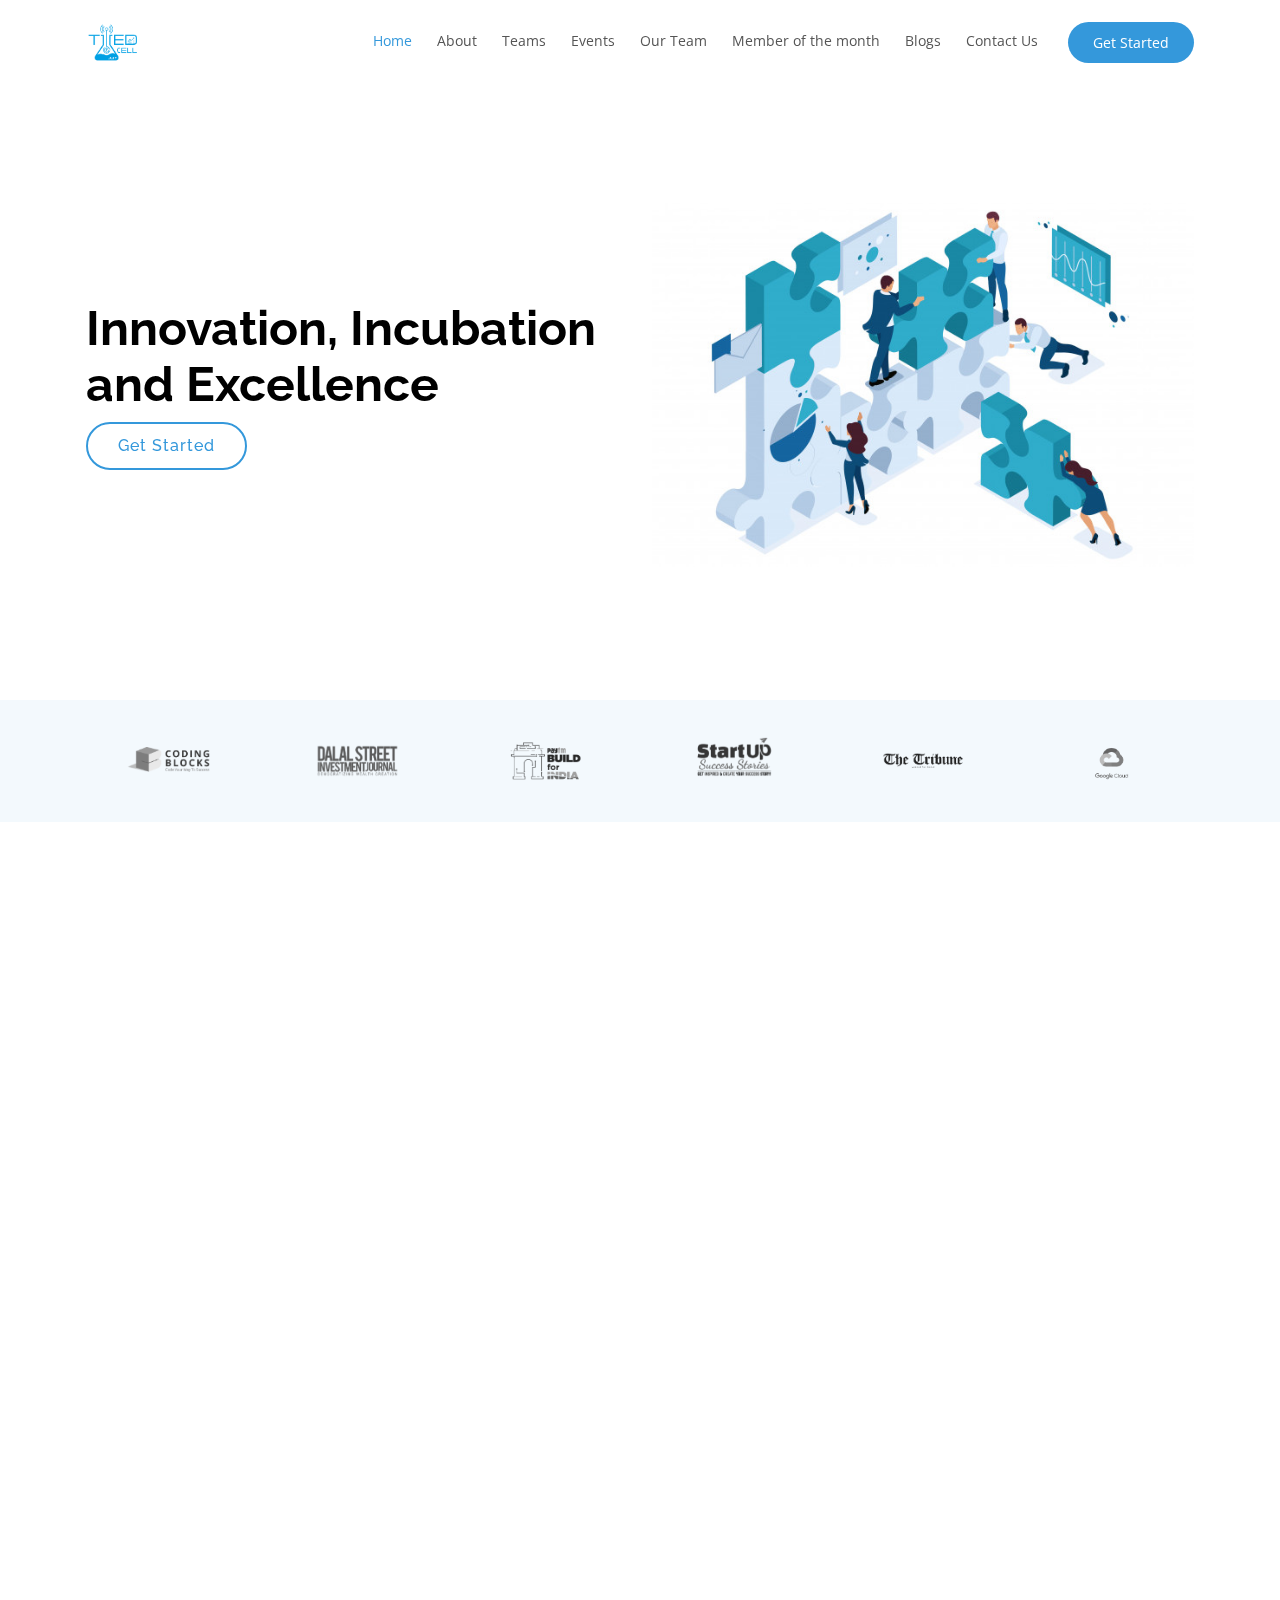
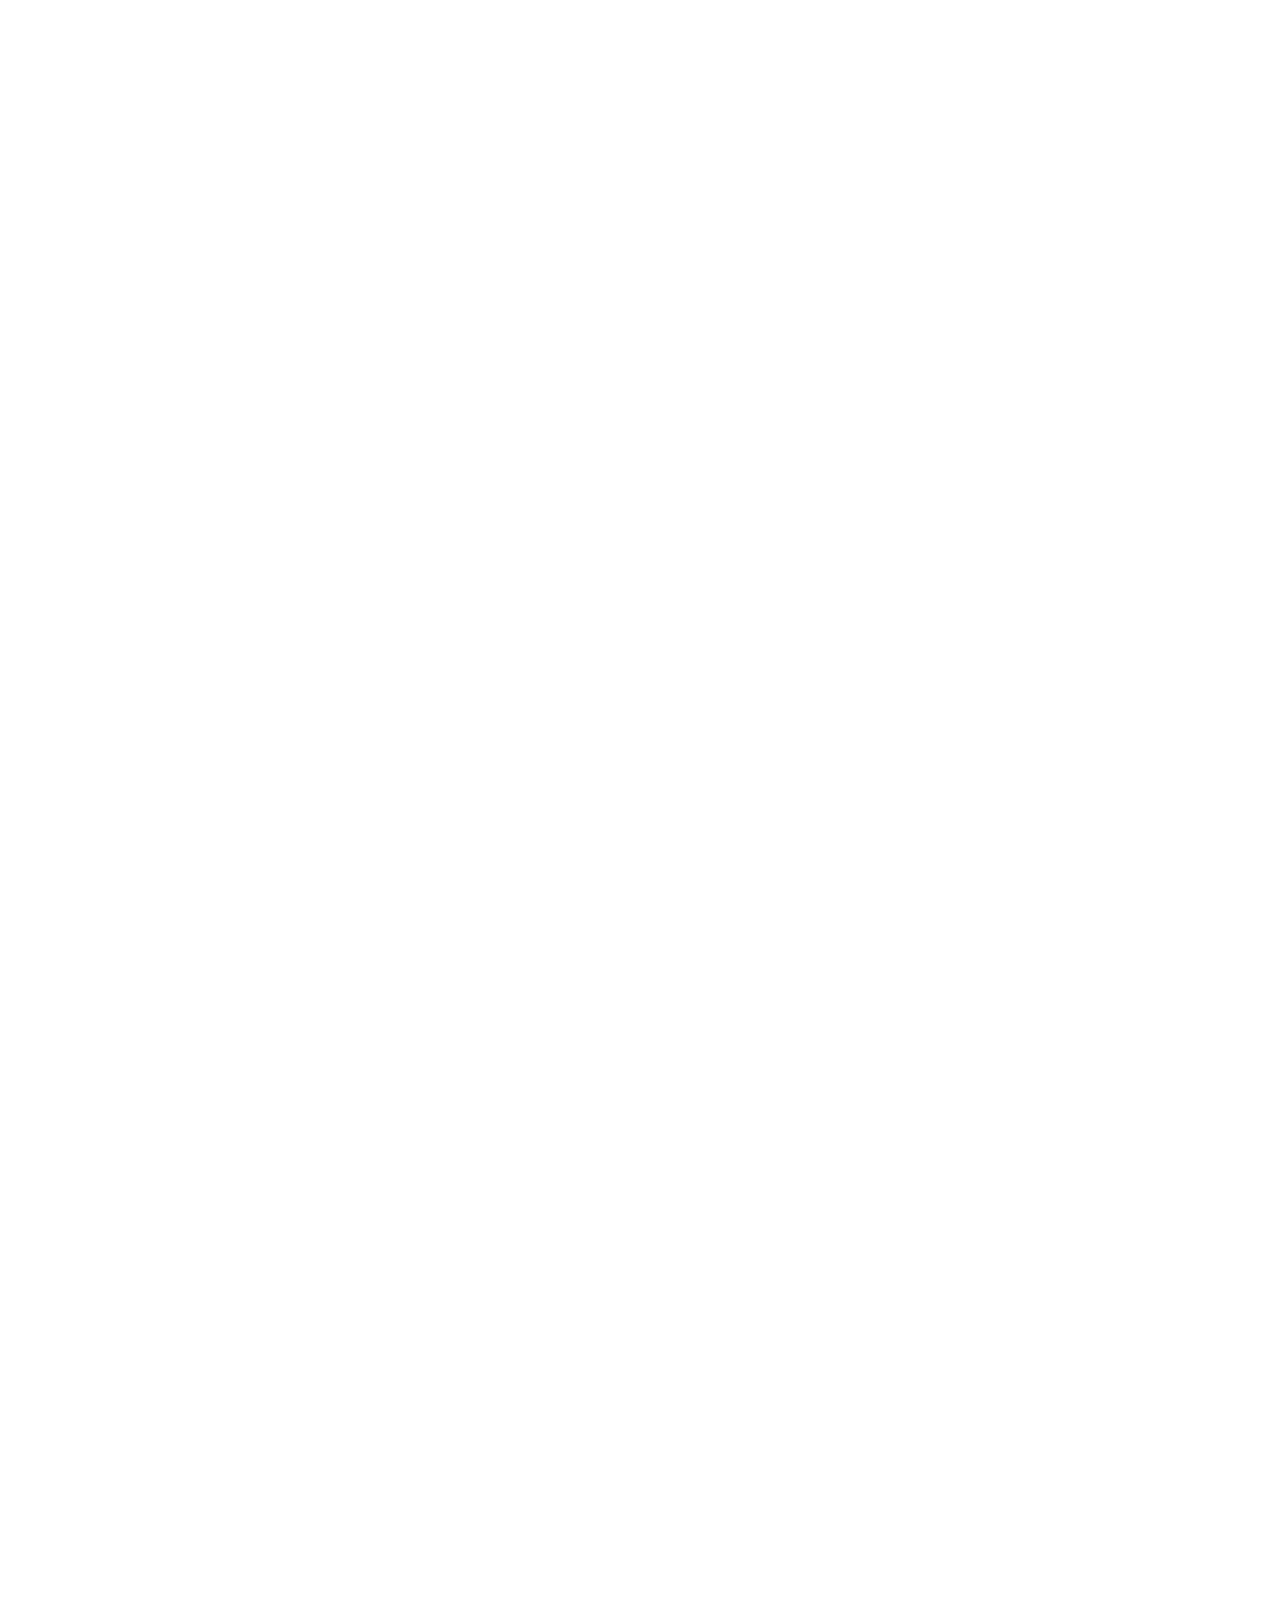
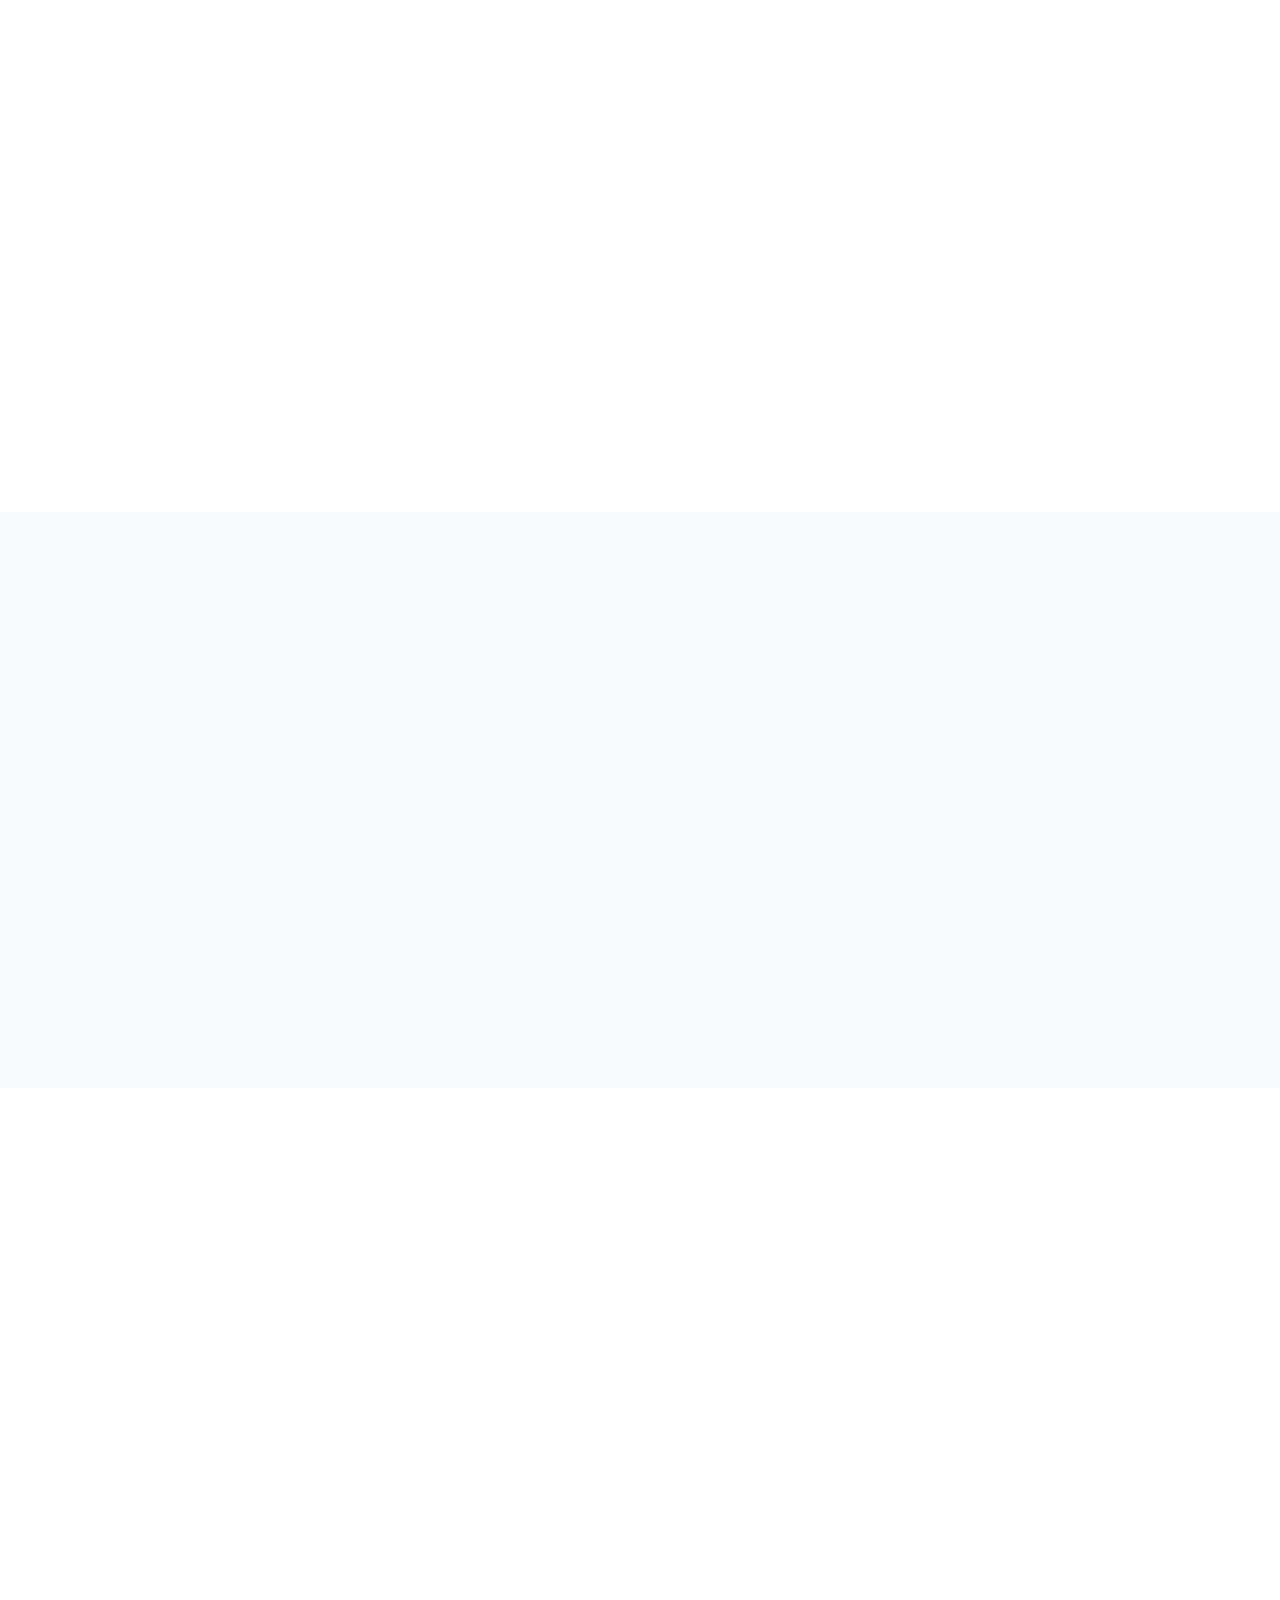
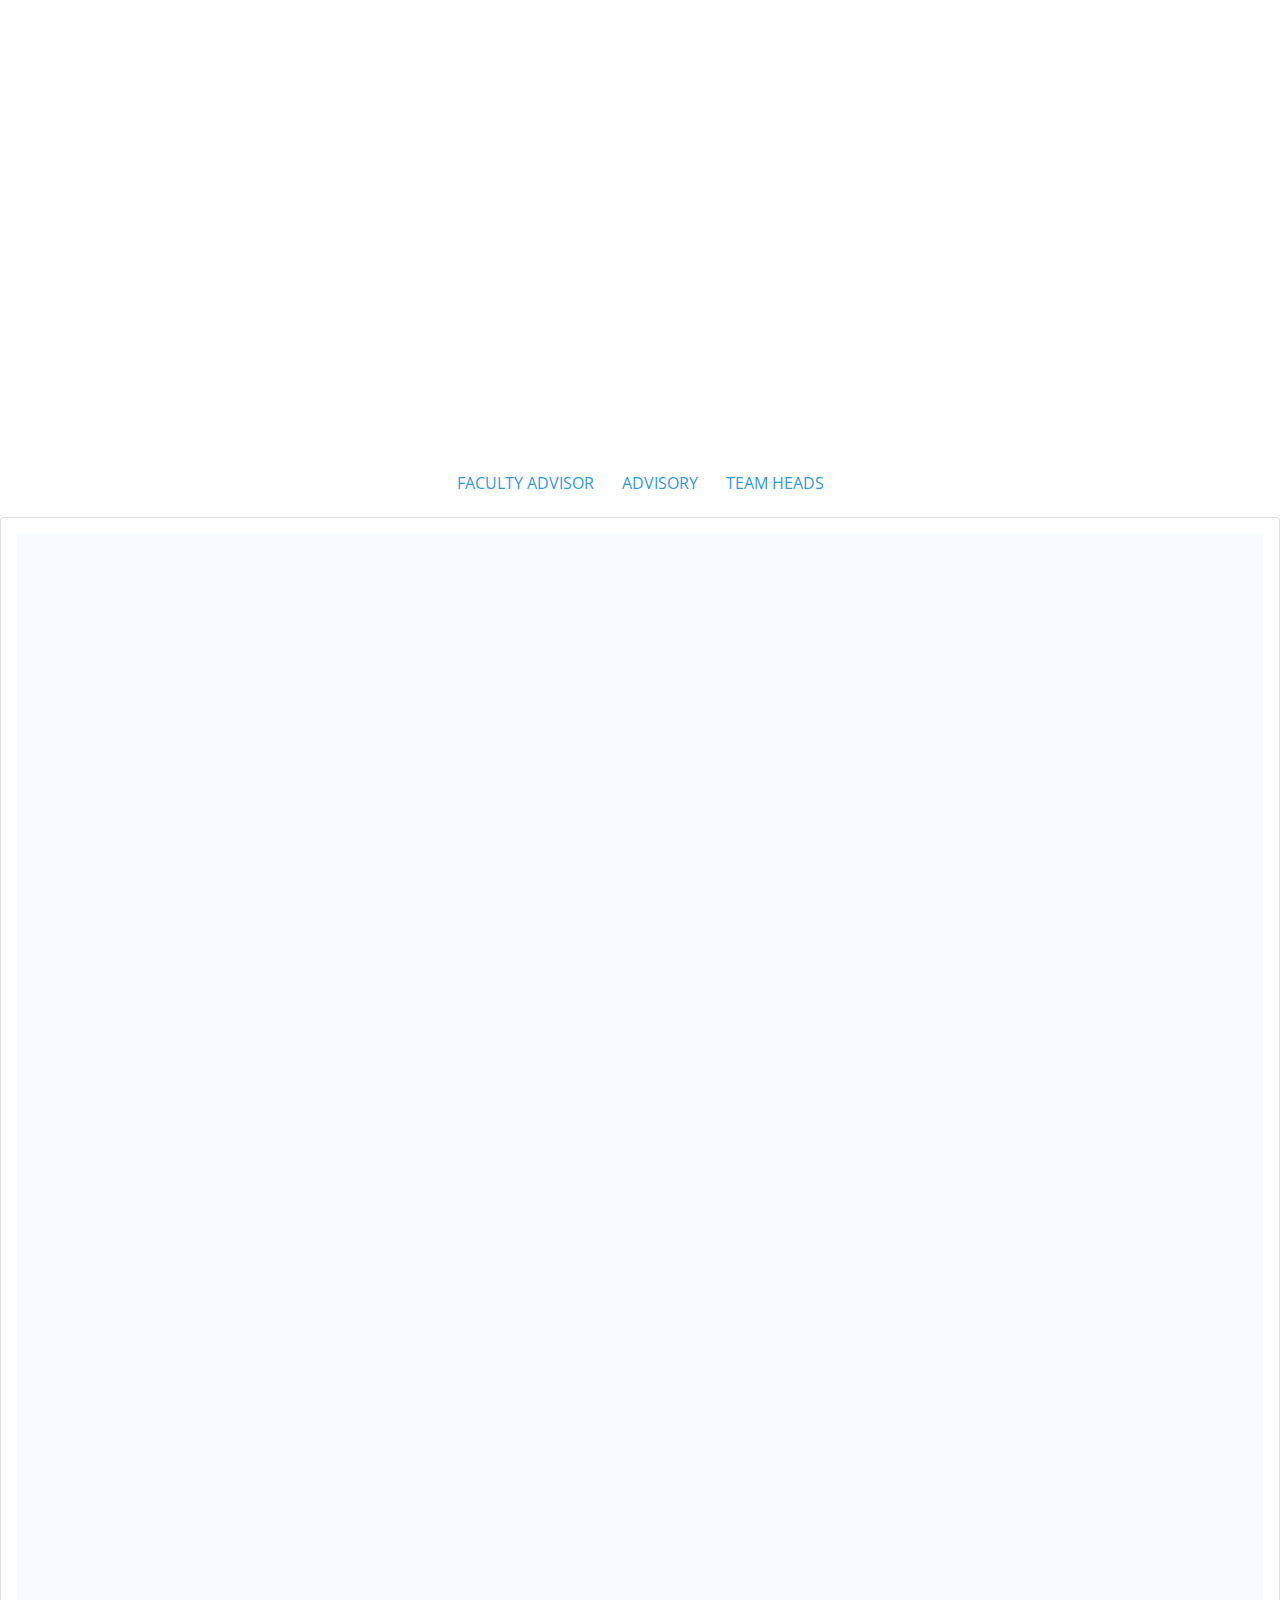
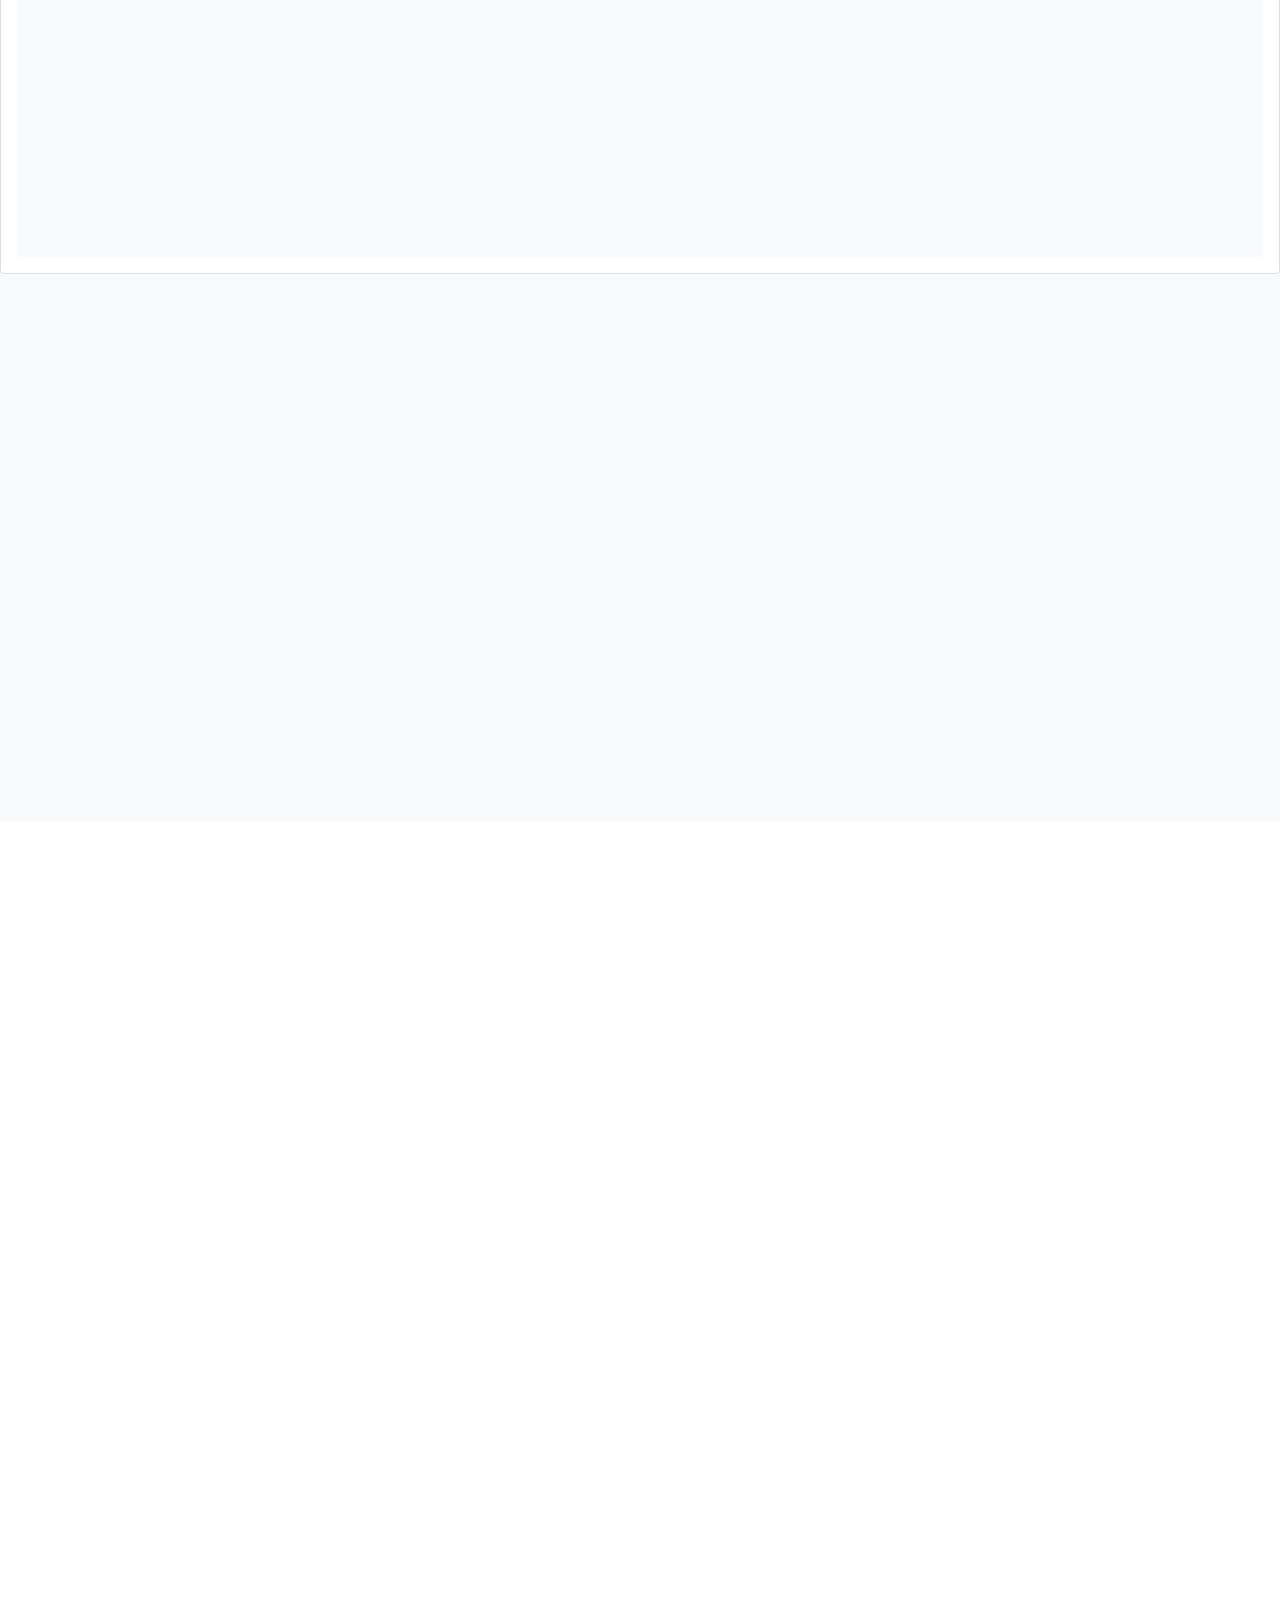
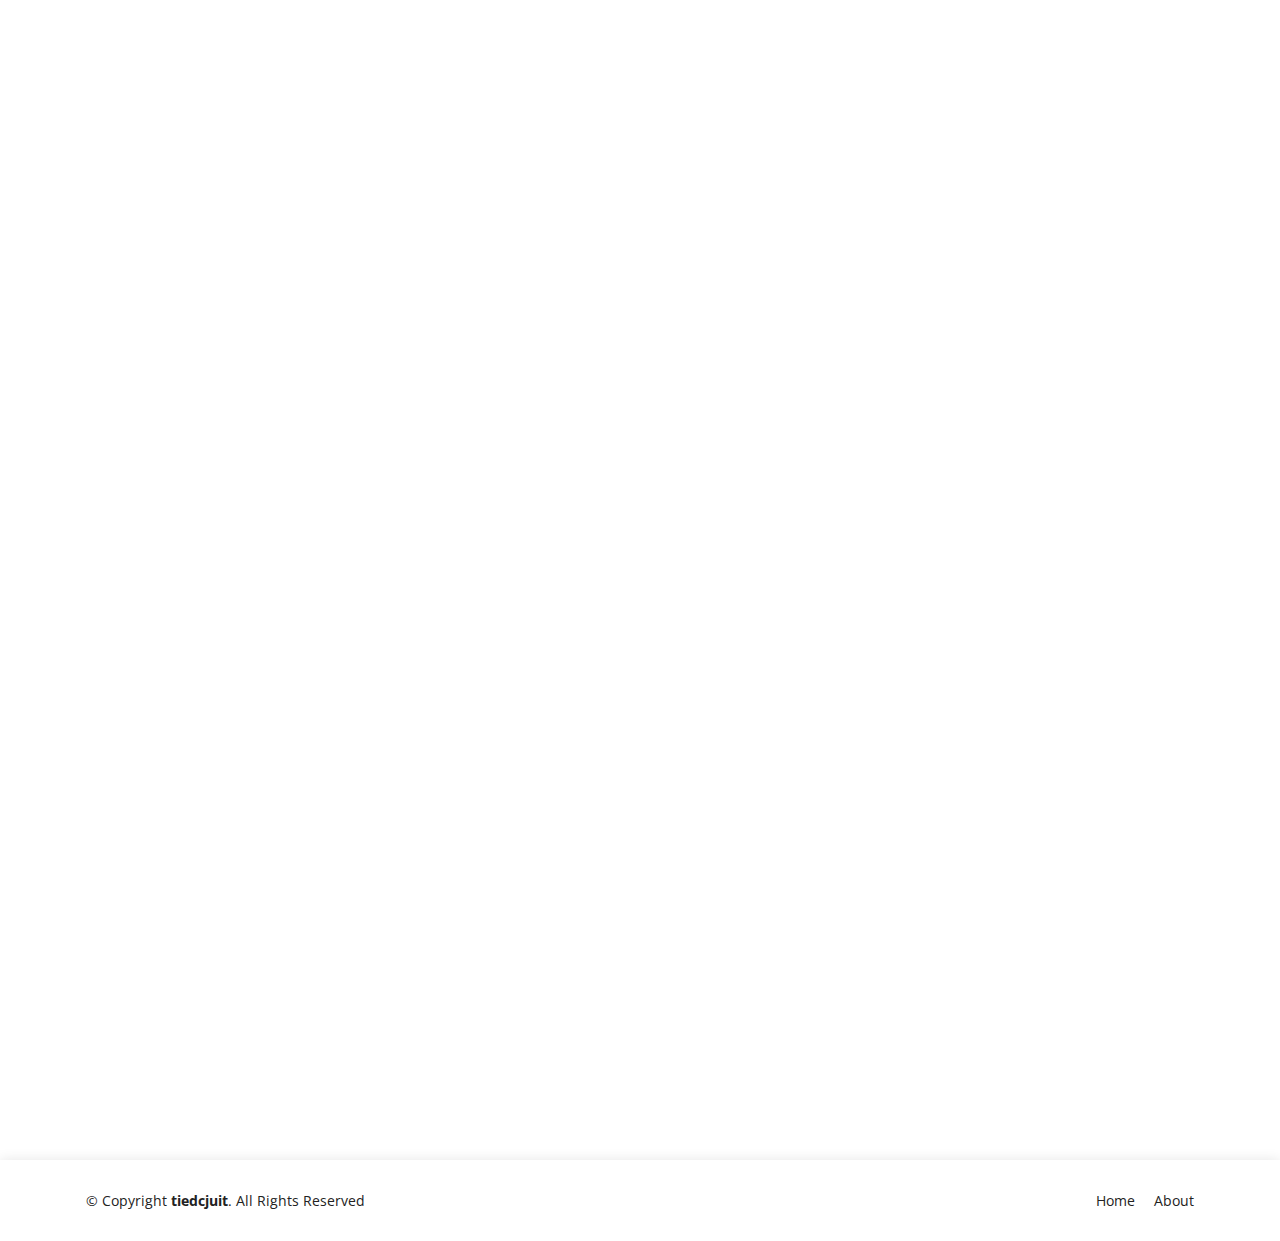
==== index.html @ bb6b9bbd "Events" ====
<!DOCTYPE html>
<html lang="en">

<head>
    <meta charset="utf-8">
    <meta content="width=device-width, initial-scale=1.0" name="viewport">

    <title>Tiedc | Home</title>
    <meta content="" name="description">
    <meta content="" name="keywords">

    <!-- Favicons -->
    <link href="assets/img/TIEDC_Logo blue.png" rel="icon">
    <link href="assets/img/TIEDC_Logo blue.png" rel="apple-touch-icon">

    <!-- Google Fonts -->
    <link href="https://fonts.googleapis.com/css?family=Open+Sans:300,300i,400,400i,600,600i,700,700i|Raleway:300,300i,400,400i,500,500i,600,600i,700,700i|Poppins:300,300i,400,400i,500,500i,600,600i,700,700i" rel="stylesheet">

    <!-- Vendor CSS Files -->
    <link href="assets/vendor/bootstrap/css/bootstrap.min.css" rel="stylesheet">
    <link href="assets/vendor/icofont/icofont.min.css" rel="stylesheet">
    <link href="assets/vendor/remixicon/remixicon.css" rel="stylesheet">
    <link href="assets/vendor/boxicons/css/boxicons.min.css" rel="stylesheet">
    <link href="assets/vendor/owl.carousel/assets/owl.carousel.min.css" rel="stylesheet">
    <link href="assets/vendor/venobox/venobox.css" rel="stylesheet">
    <link href="assets/vendor/aos/aos.css" rel="stylesheet">

    <!-- Template Main CSS File -->
    <link href="assets/css/style.css" rel="stylesheet">

</head>

<body>

    <!-- ======= Header ======= -->
    <header id="header" class="fixed-top d-flex align-items-center">
        <div class="container d-flex align-items-center">

            <div class="logo mr-auto">
                <!-- <h1 class="text-light"><a href="index.html"><span>TIEDC JUIT</span></a></h1> -->
                <!-- Uncomment below if you prefer to use an image logo -->
                <a href="index.html"><img src="assets/img/logo.png" alt=""></a>
            </div>

            <nav class="nav-menu d-none d-lg-block">
                <ul>
                    <li class="active"><a href="#index.html">Home</a></li>
                    <li><a href="#about">About</a></li>
                    <li><a href="#services">Teams</a></li>
                    <li><a href="#portfolio">Events</a></li>
                    <li><a href="#team">Our Team</a></li>
                    <li><a href="#memberofthemonth">Member of the month</a></li>
                    <li><a href="portfolio-details.html" target="_blank">Blogs</a></li>

                    <li><a href="#contact">Contact Us</a></li>

                    <li class="get-started"><a href="#about">Get Started</a></li>
                </ul>
            </nav>
            <!-- .nav-menu -->

        </div>
    </header>
    <!-- End Header -->

    <!-- ======= Hero Section ======= -->
    <section id="hero" class="d-flex align-items-center">

        <div class="container">
            <div class="row">
                <div class="col-lg-6 pt-5 pt-lg-0 order-2 order-lg-1 d-flex flex-column justify-content-center">
                    <h1 data-aos="fade-up">Innovation, Incubation and Excellence</h1>
                    <div data-aos="fade-up" data-aos-delay="800">
                        <a href="#about" class="btn-get-started scrollto">Get Started</a>
                    </div>
                </div>
                <div class="col-lg-6 order-1 order-lg-2 hero-img" data-aos="fade-left" data-aos-delay="200">
                    <img src="assets/img/a.jpg" class="img-fluid animated" alt="">
                </div>
            </div>
        </div>

    </section>
    <!-- End Hero -->

    <main id="main">

        <!-- ======= Clients Section ======= -->
        <section id="clients" class="clients clients">
            <div class="container">

                <div class="row">

                    <div class="col-lg-2 col-md-4 col-6">
                        <img src="assets/img/clients/coding blocks.png" class="img-fluid" alt="" data-aos="zoom-in">
                    </div>

                    <div class="col-lg-2 col-md-4 col-6">
                        <img src="assets/img/clients/client-2.png" class="img-fluid" alt="" data-aos="zoom-in" data-aos-delay="100">
                    </div>

                    <div class="col-lg-2 col-md-4 col-6">
                        <img src="assets/img/clients/client-3.png" class="img-fluid" alt="" data-aos="zoom-in" data-aos-delay="200">
                    </div>

                    <div class="col-lg-2 col-md-4 col-6">
                        <img src="assets/img/clients/client-4.png" class="img-fluid" alt="" data-aos="zoom-in" data-aos-delay="300">
                    </div>

                    <div class="col-lg-2 col-md-4 col-6">
                        <img src="assets/img/clients/client-5.png" class="img-fluid" alt="" data-aos="zoom-in" data-aos-delay="400">
                    </div>

                    <div class="col-lg-2 col-md-4 col-6">
                        <img src="assets/img/clients/client-6.png" class="img-fluid" alt="" data-aos="zoom-in" data-aos-delay="500">
                    </div>

                </div>

            </div>
        </section>
        <!-- End Clients Section -->

        <!-- ======= About Us Section ======= -->
        <section id="about" class="about">
            <div class="container">

                <div class="section-title" data-aos="fade-up">
                    <h2>About Us</h2>
                </div>

                <div class="row content">
                    <div class="col-lg-6" data-aos="fade-up" data-aos-delay="150">
                        <p>
                            The Entrepreneurship cell (TIEDC) of juit has been established with the objective of creating, fostering and promoting the spirit of entrepreneurship among the youth of the nation. Created in the early months of 2009, the Entrepreneurship Development
                            Cell has already taken rapid strides in cultivating entrepreneurial temper and has succeeded in carving a niche for itself.
                        </p>
                        <ul>
                            <li><i class="ri-check-double-line"></i>Provides a platform for startups by budding entrepreneurs and intraprenuers.</li>
                            <li><i class="ri-check-double-line"></i> Provides a service related to patenting & commercialization.</li>
                            <li><i class="ri-check-double-line"></i> provide a platform for students to get excellent professional mentorship from our experienced, varied and distinguished mentor pool</li>
                        </ul>
                    </div>
                    <div class="col-lg-6 pt-4 pt-lg-0" data-aos="fade-up" data-aos-delay="300">
                        <p>The major initiatives taken by ECell are Entrepreneurship Summit, TEd talks and Weekend activities. ECell also organizes entrepreneurship based activities during weekends throughout the year. Such activities have two main motives-promote
                            the entrepreneurial culture among students and support the already confident students in their run towards entrepreneurship.
                        </p>

                    </div>
                </div>

            </div>
        </section>
        <!-- End About Us Section -->

        <!-- ======= Counts Section ======= -->
        <section id="counts" class="counts">
            <div class="container">

                <div class="row">
                    <div class="image col-xl-5 d-flex align-items-stretch justify-content-center justify-content-xl-start" data-aos="fade-right" data-aos-delay="150">
                        <img src="assets/img/counts-img.svg" alt="" class="img-fluid">
                    </div>

                    <div class="col-xl-7 d-flex align-items-stretch pt-4 pt-xl-0" data-aos="fade-left" data-aos-delay="300">
                        <div class="content d-flex flex-column justify-content-center">
                            <div class="row">
                                <div class="col-md-6 d-md-flex align-items-md-stretch">
                                    <div class="count-box">
                                        <i class="icofont-simple-smile"></i>
                                        <span data-toggle="counter-up">80</span>
                                        <p><strong>Happy Clients</strong> consequuntur voluptas nostrum aliquid ipsam architecto ut.</p>
                                    </div>
                                </div>

                                <div class="col-md-6 d-md-flex align-items-md-stretch">
                                    <div class="count-box">
                                        <i class="icofont-document-folder"></i>
                                        <span data-toggle="counter-up">14</span>
                                        <p><strong>Projects</strong> adipisci atque cum quia aspernatur totam laudantium et quia dere tan</p>
                                    </div>
                                </div>

                                <div class="col-md-6 d-md-flex align-items-md-stretch">
                                    <div class="count-box">
                                        <i class="icofont-clock-time"></i>
                                        <span data-toggle="counter-up">48</span>
                                        <p><strong>Years of experience</strong> aut commodi quaerat modi aliquam nam ducimus aut voluptate non vel</p>
                                    </div>
                                </div>

                                <div class="col-md-6 d-md-flex align-items-md-stretch">
                                    <div class="count-box">
                                        <i class="icofont-award"></i>
                                        <span data-toggle="counter-up">17</span>
                                        <p><strong>Awards</strong> rerum asperiores dolor alias quo reprehenderit eum et nemo pad der</p>
                                    </div>
                                </div>
                            </div>
                        </div>
                        <!-- End .content-->
                    </div>
                </div>

            </div>
        </section>
        <!-- End Counts Section -->

        <!-- ======= Services Section ======= -->
        <section id="services" class="services">
            <div class="container">

                <div class="section-title" data-aos="fade-up">
                    <h2>Teams</h2>
                    <p>all team common description</p>
                </div>

                <div class="row">
                    <div class="col-md-6 col-lg-3 d-flex align-items-stretch mb-5 mb-lg-0">
                        <div class="icon-box" data-aos="fade-up" data-aos-delay="100">
                            <div class="icon"><i class="bx bxl-linkedin"></i></div>
                            <h4 class="title"><a href="">Corporate Relations</a></h4>
                            <p class="description">Your network is your net worth.The cr team is fully committed to attending and ensuring the collaboration of the corporate industry and the entrepreneurship cell</p>
                        </div>
                    </div>

                    <div class="col-md-6 col-lg-3 d-flex align-items-stretch mb-5 mb-lg-0">
                        <div class="icon-box" data-aos="fade-up" data-aos-delay="200">
                            <div class="icon"><i class="bx bx-file"></i></div>
                            <h4 class="title"><a href="">Public Relation & marketing</a></h4>
                            <p class="description">This team is responsible for helping to set and integrate thematic priorities , directing/ coordinating content across audiences and channels</p>
                        </div>
                    </div>

                    <div class="col-md-6 col-lg-3 d-flex align-items-stretch mb-5 mb-lg-0">
                        <div class="icon-box" data-aos="fade-up" data-aos-delay="300">
                            <div class="icon"><i class="bx bxl-dribbble"></i></div>
                            <h4 class="title"><a href="">Tech and Design</a></h4>
                            <p class="description">This creative team contributes to the marketing strategies by translating thinking into aesthetic visuals that serve a specific purpose.</p>
                        </div>
                    </div>

                    <div class="col-md-6 col-lg-3 d-flex align-items-stretch mb-5 mb-lg-0">
                        <div class="icon-box" data-aos="fade-up" data-aos-delay="400">
                            <div class="icon"><i class="bx bx-world"></i></div>
                            <h4 class="title"><a href="">Events and Operations</a></h4>
                            <p class="description">The Events and Operations team works towards organsing events and ensuring the smooth functioning of the entire cell. With three full time members,it takes raw ideas and turns them into full fledged events.</p>
                        </div>
                    </div>

                </div>

            </div>
        </section>
        <!-- End Services Section -->

        <!-- ======= More Services Section ======= -->
        <section id="more-services" class="more-services">
            <div class="container">

                <div class="row">
                    <div class="col-md-6 d-flex align-items-stretch">
                        <div class="card" style='background-image: url("assets/img/startupweekend.jpg");' data-aos="fade-up" data-aos-delay="100">
                            <div class="card-body">
                                <h5 class="card-title"><a href="">Techstars Startup Weekend 2018</a></h5>
                                <p class="card-text">Lorem ipsum dolor sit amet, consectetur elit, sed do eiusmod tempor ut labore et dolore magna aliqua.</p>
                                <div class="read-more"><a href="startupweekend.html" target="_blank"><i class="icofont-arrow-right"></i> Read More</a></div>
                            </div>
                        </div>
                    </div>
                    <div class="col-md-6 d-flex align-items-stretch mt-4 mt-md-0">
                        <div class="card" style='background-image: url("assets/img/esummit_main\ events.jpg");' data-aos="fade-up" data-aos-delay="200">
                            <div class="card-body">
                                <h5 class="card-title"><a href="">Esummit 2019</a></h5>
                                <p class="card-text">#TranscendingInnovation From leadership talks to exciting competitions, to informal nights, this E-Summit was a whirlwind of events exploring hidden entrepreneurs in each.</p>
                                <div class="read-more"><a href="esummit.html" target="_blank"><i class="icofont-arrow-right"></i> Read More</a></div>
                            </div>
                        </div>

                    </div>
                    <div class="col-md-6 d-flex align-items-stretch mt-4">
                        <div class="card" style='background-image: url("assets/img/SIH\ hackahon.JPG");' data-aos="fade-up" data-aos-delay="100">
                            <div class="card-body">
                                <h5 class="card-title"><a href="">SIH Hackathon 2019</a></h5>
                                <p class="card-text">Nemo enim ipsam voluptatem quia voluptas sit aut odit aut fugit, sed quia magni dolores.</p>
                                <div class="read-more"><a href="sih.html" target="_blank"><i class="icofont-arrow-right"></i> Read More</a></div>
                            </div>
                        </div>
                    </div>
                    <div class="col-md-6 d-flex align-items-stretch mt-4">
                        <div class="card" style='background-image: url("assets/img/entreprenuership.JPG");' data-aos="fade-up" data-aos-delay="200">
                            <div class="card-body">
                                <h5 class="card-title"><a href="">Entrepreneurship Workshop 2019</a></h5>
                                <p class="card-text">The two-day workshop imparted essential knowledge about an individual's personality, opportunity recognition, business model canvas and pitching of business ideas.</p>
                                <div class="read-more"><a href="entrepreneurshipwork.html" target="_blank"><i class="icofont-arrow-right"></i> Read More</a></div>
                            </div>
                        </div>
                    </div>
                </div>

            </div>
        </section>
        <!-- End More Services Section -->

        <!-- ======= Features Section ======= -->
        <section id="features" class="features">
            <div class="container">

                <div class="section-title" data-aos="fade-up">
                    <h2>Unique Features</h2>
                    <p>Necessitatibus eius consequatur ex aliquid fuga eum quidem</p>
                </div>

                <div class="row" data-aos="fade-up" data-aos-delay="300">
                    <div class="col-lg-3 col-md-4">
                        <div class="icon-box">
                            <i class="ri-globe-line" style="color: #2c6fff;"></i>
                            <h3><a href="">Lorem Ipsum</a></h3>
                        </div>
                    </div>
                    <div class="col-lg-3 col-md-4 mt-4 mt-md-0">
                        <div class="icon-box">
                            <i class="ri-bar-chart-box-line" style="color: #5578ff;"></i>
                            <h3><a href="">Dolor Sitema</a></h3>
                        </div>
                    </div>
                    <div class="col-lg-3 col-md-4 mt-4 mt-md-0">
                        <div class="icon-box">
                            <i class="ri-calendar-todo-line" style="color: #e80368;"></i>
                            <h3><a href="">Sed perspiciatis</a></h3>
                        </div>
                    </div>
                    <div class="col-lg-3 col-md-4 mt-4 mt-lg-0">
                        <div class="icon-box">
                            <i class="ri-paint-brush-line" style="color: #e361ff;"></i>
                            <h3><a href="">Magni Dolores</a></h3>
                        </div>
                    </div>
                    <div class="col-lg-3 col-md-4 mt-4">
                        <div class="icon-box">
                            <i class="ri-database-2-line" style="color: #47aeff;"></i>
                            <h3><a href="">Nemo Enim</a></h3>
                        </div>
                    </div>
                    <div class="col-lg-3 col-md-4 mt-4">
                        <div class="icon-box">
                            <i class="ri-gradienter-line" style="color: #ffa76e;"></i>
                            <h3><a href="">Eiusmod Tempor</a></h3>
                        </div>
                    </div>
                    <div class="col-lg-3 col-md-4 mt-4">
                        <div class="icon-box">
                            <i class="ri-file-list-3-line" style="color: #11dbcf;"></i>
                            <h3><a href="">Midela Teren</a></h3>
                        </div>
                    </div>
                    <div class="col-lg-3 col-md-4 mt-4">
                        <div class="icon-box">
                            <i class="ri-price-tag-2-line" style="color: #4233ff;"></i>
                            <h3><a href="">Pira Neve</a></h3>
                        </div>
                    </div>
                    <div class="col-lg-3 col-md-4 mt-4">
                        <div class="icon-box">
                            <i class="ri-anchor-line" style="color: #b2904f;"></i>
                            <h3><a href="">Dirada Pack</a></h3>
                        </div>
                    </div>
                    <div class="col-lg-3 col-md-4 mt-4">
                        <div class="icon-box">
                            <i class="ri-disc-line" style="color: #b20969;"></i>
                            <h3><a href="">Moton Ideal</a></h3>
                        </div>
                    </div>
                    <div class="col-lg-3 col-md-4 mt-4">
                        <div class="icon-box">
                            <i class="ri-base-station-line" style="color: #ff5828;"></i>
                            <h3><a href="">Verdo Park</a></h3>
                        </div>
                    </div>
                    <div class="col-lg-3 col-md-4 mt-4">
                        <div class="icon-box">
                            <i class="ri-fingerprint-line" style="color: #29cc61;"></i>
                            <h3><a href="">Flavor Nivelanda</a></h3>
                        </div>
                    </div>
                </div>

            </div>
        </section>
        <!-- End Features Section -->

        <!-- ======= Testimonials Section ======= -->
        <section id="testimonials" class="testimonials section-bg">
            <div class="container">

                <div class="section-title" data-aos="fade-up">
                    <h2>Testimonials</h2>
                    <p>Magnam dolores commodi suscipit eum quidem consectetur velit</p>
                </div>

                <div class="owl-carousel testimonials-carousel" data-aos="fade-up" data-aos-delay="200">

                    <div class="testimonial-wrap">
                        <div class="testimonial-item">
                            <img src="assets/img/testimonials/testimonials-1.jpg" class="testimonial-img" alt="">
                            <h3>Saul Goodman</h3>
                            <h4>Ceo &amp; Founder</h4>
                            <p>
                                <i class="bx bxs-quote-alt-left quote-icon-left"></i> Proin iaculis purus consequat sem cure digni ssim donec porttitora entum suscipit rhoncus. Accusantium quam, ultricies eget id, aliquam eget nibh et. Maecen aliquam,
                                risus at semper.
                                <i class="bx bxs-quote-alt-right quote-icon-right"></i>
                            </p>
                        </div>
                    </div>

                    <div class="testimonial-wrap">
                        <div class="testimonial-item">
                            <img src="assets/img/testimonials/testimonials-2.jpg" class="testimonial-img" alt="">
                            <h3>Sara Wilsson</h3>
                            <h4>Designer</h4>
                            <p>
                                <i class="bx bxs-quote-alt-left quote-icon-left"></i> Export tempor illum tamen malis malis eram quae irure esse labore quem cillum quid cillum eram malis quorum velit fore eram velit sunt aliqua noster fugiat irure amet
                                legam anim culpa.
                                <i class="bx bxs-quote-alt-right quote-icon-right"></i>
                            </p>
                        </div>
                    </div>

                    <div class="testimonial-wrap">
                        <div class="testimonial-item">
                            <img src="assets/img/testimonials/testimonials-3.jpg" class="testimonial-img" alt="">
                            <h3>Jena Karlis</h3>
                            <h4>Store Owner</h4>
                            <p>
                                <i class="bx bxs-quote-alt-left quote-icon-left"></i> Enim nisi quem export duis labore cillum quae magna enim sint quorum nulla quem veniam duis minim tempor labore quem eram duis noster aute amet eram fore quis sint minim.
                                <i class="bx bxs-quote-alt-right quote-icon-right"></i>
                            </p>
                        </div>
                    </div>

                    <div class="testimonial-wrap">
                        <div class="testimonial-item">
                            <img src="assets/img/testimonials/testimonials-4.jpg" class="testimonial-img" alt="">
                            <h3>Matt Brandon</h3>
                            <h4>Freelancer</h4>
                            <p>
                                <i class="bx bxs-quote-alt-left quote-icon-left"></i> Fugiat enim eram quae cillum dolore dolor amet nulla culpa multos export minim fugiat minim velit minim dolor enim duis veniam ipsum anim magna sunt elit fore quem dolore
                                labore illum veniam.
                                <i class="bx bxs-quote-alt-right quote-icon-right"></i>
                            </p>
                        </div>
                    </div>

                    <div class="testimonial-wrap">
                        <div class="testimonial-item">
                            <img src="assets/img/testimonials/testimonials-5.jpg" class="testimonial-img" alt="">
                            <h3>John Larson</h3>
                            <h4>Entrepreneur</h4>
                            <p>
                                <i class="bx bxs-quote-alt-left quote-icon-left"></i> Quis quorum aliqua sint quem legam fore sunt eram irure aliqua veniam tempor noster veniam enim culpa labore duis sunt culpa nulla illum cillum fugiat legam esse veniam
                                culpa fore nisi cillum quid.
                                <i class="bx bxs-quote-alt-right quote-icon-right"></i>
                            </p>
                        </div>
                    </div>

                </div>

            </div>
        </section>
        <!-- End Testimonials Section -->

        <!-- ======= Portfolio Section ======= -->
        <section id="portfolio" class="portfolio">
            <div class="container">

                <div class="section-title" data-aos="fade-up">
                    <h2>Events</h2>
                    <p>Necessitatibus eius consequatur ex aliquid fuga eum quidem</p>
                </div>

                <div class="row" data-aos="fade-up" data-aos-delay="200">
                    <div class="col-lg-12 d-flex justify-content-center">
                        <ul id="portfolio-flters">
                            <li data-filter="*" class="filter-active">All</li>
                            <li data-filter=".filter-app">2018-19</li>
                            <li data-filter=".filter-card">2019-20</li>
                            <li data-filter=".filter-web">2020-21</li>
                        </ul>
                    </div>
                </div>

                <div class="row portfolio-container" data-aos="fade-up" data-aos-delay="400">

                    <div class="col-lg-4 col-md-6 portfolio-item filter-app">
                        <div class="portfolio-wrap">
                            <img src="assets/img/entrepreneurship2.JPG" class="img-fluid" alt="">
                            <div class="portfolio-info">
                                <h4>Entrepreneur workshop</h4>
                                <p>2018-19</p>
                                <div class="portfolio-links">
                                    <a href="assets/img/ENTREPRENURSHIP WORKSHOP.JPG" data-gall="portfolioGallery" class="venobox" title="App 1"><i class="bx bx-plus"></i></a>
                                    <a href="entrepreneurshipwork.html" title="More Details" target="_blank"><i class="bx bx-link"></i></a>
                                </div>
                            </div>
                        </div>
                    </div>


                    <div class="col-lg-4 col-md-6 portfolio-item filter-app">
                        <div class="portfolio-wrap">
                            <img src="assets/img/bootcamp.jpg" class="img-fluid" alt="">
                            <div class="portfolio-info">
                                <h4>Bootcamp SW by Anuj Sharma</h4>
                                <p>2018</p>
                                <div class="portfolio-links">
                                    <a href="assets/img/portfolio/portfolio-3.jpg" data-gall="portfolioGallery" class="venobox" title="App 2"><i class="bx bx-plus"></i></a>
                                    <a href="bootcamp.html" title="More Details" target="_blank"><i class="bx bx-link"></i></a>
                                </div>
                            </div>
                        </div>
                    </div>

                    <div class="col-lg-4 col-md-6 portfolio-item filter-card">
                        <div class="portfolio-wrap">
                            <img src="assets/img/startupweekend.jpg" class="img-fluid" alt="">
                            <div class="portfolio-info">
                                <h4>Techstars Startup Weekend</h4>
                                <p>2019</p>
                                <div class="portfolio-links">
                                    <a href="assets/img/portfolio/portfolio-4.jpg" data-gall="portfolioGallery" class="venobox" title="Card 2"><i class="bx bx-plus"></i></a>
                                    <a href="startupweekend.html" title="More Details" target="_blank"><i class="bx bx-link"></i></a>
                                </div>
                            </div>
                        </div>
                    </div>

                    <div class="col-lg-4 col-md-6 portfolio-item filter-web">
                        <div class="portfolio-wrap">
                            <img src="assets/img/SIH hackahon.JPG" class="img-fluid" alt="">
                            <div class="portfolio-info">
                                <h4>Smart India Hackathon</h4>
                                <p>2020</p>
                                <div class="portfolio-links">
                                    <a href="assets/img/SIH hackahon.JPG" data-gall="portfolioGallery" class="venobox" title="Web 2"><i class="bx bx-plus"></i></a>
                                    <a href="sih.html" title="More Details" target="_blank"><i class="bx bx-link"></i></a>
                                </div>
                            </div>
                        </div>
                    </div>

                    <div class="col-lg-4 col-md-6 portfolio-item filter-app">
                        <div class="portfolio-wrap">
                            <img src="assets/img/protothon.JPG" class="img-fluid" alt="">
                            <div class="portfolio-info">
                                <h4>Protothon</h4>
                                <p>2018</p>
                                <div class="portfolio-links">
                                    <a href="assets/img/protothon.JPG" data-gall="portfolioGallery" class="venobox" title="App 3"><i class="bx bx-plus"></i></a>
                                    <a href="protothon.html" title="More Details" target="_blank"><i class="bx bx-link"></i></a>
                                </div>
                            </div>
                        </div>
                    </div>

                    <div class="col-lg-4 col-md-6 portfolio-item filter-card">
                        <div class="portfolio-wrap">
                            <img src="assets/img/esummit_main events.jpg" class="img-fluid" alt="">
                            <div class="portfolio-info">
                                <h4>E-summit</h4>
                                <p>2019</p>
                                <div class="portfolio-links">
                                    <a href="assets/img/esummit_main events.jpg" data-gall="portfolioGallery" class="venobox" title="Card 1"><i class="bx bx-plus"></i></a>
                                    <a href="esummit.html" title="More Details" target="_blank"><i class="bx bx-link"></i></a>
                                </div>
                            </div>
                        </div>
                    </div>

                    <div class="col-lg-4 col-md-6 portfolio-item filter-card">
                        <div class="portfolio-wrap">
                            <img src="assets/img/rewinding.JPG" class="img-fluid" alt="">
                            <div class="portfolio-info">
                                <h4>Rewinding Thoughts</h4>
                                <p>2019</p>
                                <div class="portfolio-links">
                                    <a href="assets/img/rewinding.JPG" data-gall="portfolioGallery" class="venobox" title="Card 3"><i class="bx bx-plus"></i></a>
                                    <a href="rewinding.html" title="More Details" target="_blank"><i class="bx bx-link"></i></a>
                                </div>
                            </div>
                        </div>
                    </div>

                    <div class="col-lg-4 col-md-6 portfolio-item filter-web">
                        <div class="portfolio-wrap">
                            <img src="assets/img/board meeting.jpg" class="img-fluid" alt="">
                            <div class="portfolio-info">
                                <h4>Startup Simulator</h4>
                                <p>2020</p>
                                <div class="portfolio-links">
                                    <a href="assets/img/board meeting.jpg" data-gall="portfolioGallery" class="venobox" title="Web 3"><i class="bx bx-plus"></i></a>
                                    <a href="startupsim.html" title="More Details" target="_blank"><i class="bx bx-link"></i></a>
                                </div>
                            </div>
                        </div>
                    </div>

                </div>

            </div>
        </section>
        <!-- End Portfolio Section -->

        <!-- ======= Team Section ======= -->
        <div class="section-title" data-aos="fade-up" id="team">
            <h2>Members</h2>
            <p>Necessitatibus eius consequatur ex aliquid fuga eum quidem</p>
        </div>
        <center>
            <p>
                <button class="btn btn-primary1" type="button" data-toggle="collapse" data-target="#collapseExample1" aria-expanded="false" aria-controls="collapseExample1" style="color: #3498db; border: 2px">
    FACULTY ADVISOR
  </button>
                <button class="btn btn-primary1" type="button" data-toggle="collapse" data-target="#collapseExample2" aria-expanded="true" aria-controls="collapseExample2" style="color: #3498db; border: 2px">
    ADVISORY
  </button>
                <button class="btn btn-primary1" type="button" data-toggle="collapse" data-target="#collapseExample3" aria-expanded="false" aria-controls="collapseExample3" style="color: #3498db; border: 2px">
    TEAM HEADS
  </button>
            </p>
        </center>
        <div class="collapse" id="collapseExample1">

            <div class="card card-body">

                <section id="team" class="team section-bg">
                    <div class="container">



                        <div class="row" style="justify-content: center;">
                            <div class="section-title" data-aos="fade-up" id="team">
                                <h2>Faculty Advisor</h2>
                            </div>
                            <div class="col-lg-3 col-md-6 d-flex align-items-stretch">
                                <div class="member" data-aos="fade-up" data-aos-delay="100">
                                    <div class="member-img">
                                        <img src="assets/img/Ashish sir tiedc.jpg" class="img-fluid" alt="">
                                        <div class="social">
                                            <a href=""><i class="icofont-twitter"></i></a>
                                            <a href=""><i class="icofont-facebook"></i></a>
                                            <a href=""><i class="icofont-instagram"></i></a>
                                            <a href=""><i class="icofont-linkedin"></i></a>
                                        </div>
                                    </div>
                                    <div class="member-info">
                                        <h4>Prof. Dr. Ashish Kumar</h4>
                                        <span>Chairperson, TIEDC</span>
                                    </div>
                                </div>
                            </div>

                            <div class="col-lg-3 col-md-6 d-flex align-items-center">
                                <div class="member" data-aos="fade-up" data-aos-delay="200">
                                    <div class="member-img">
                                        <img src="assets/img/NishantJain.jpg" class="img-fluid" alt="">
                                        <div class="social">
                                            <a href=""><i class="icofont-twitter"></i></a>
                                            <a href=""><i class="icofont-facebook"></i></a>
                                            <a href=""><i class="icofont-instagram"></i></a>
                                            <a href=""><i class="icofont-linkedin"></i></a>
                                        </div>
                                    </div>
                                    <div class="member-info">
                                        <h4>Dr. Nishant Jain</h4>
                                        <span>Faculty Co-ordinator</span>
                                    </div>
                                </div>
                            </div>

                            <div class="col-lg-3 col-md-6 d-flex align-items-center">
                                <div class="member" data-aos="fade-up" data-aos-delay="300">
                                    <div class="member-img">
                                        <img src="assets/img/etagandotra.jpg" class="img-fluid" alt="">
                                        <div class="social">
                                            <a href=""><i class="icofont-twitter"></i></a>
                                            <a href=""><i class="icofont-facebook"></i></a>
                                            <a href=""><i class="icofont-instagram"></i></a>
                                            <a href=""><i class="icofont-linkedin"></i></a>
                                        </div>
                                    </div>
                                    <div class="member-info">
                                        <h4>Dr. Ekta Gandotra</h4>
                                        <span>Faculty Co-ordinator</span>
                                    </div>
                                </div>
                            </div>


                        </div>

                    </div>
                </section>
            </div>
        </div>


        <!-- ADVISORS SECTION -->
        <div class="collapse" id="collapseExample2">

            <div class="card card-body">

                <section id="team" class="team section-bg">
                    <div class="container">



                        <div class="row" style="justify-content: center;">
                            <div class="section-title" data-aos="fade-up" id="team">
                                <h2>Advisory</h2>
                            </div>
                            <div class="col-lg-3 col-md-6 d-flex align-items-stretch">
                                <div class="member" data-aos="fade-up" data-aos-delay="100">
                                    <div class="member-img">
                                        <img src="assets/img/Prakhar_Bhardwaj.jpg" class="img-fluid" alt="">
                                        <div class="social">

                                            <a href=""><i class="icofont-facebook"></i></a>
                                            <a href=""><i class="icofont-instagram"></i></a>
                                            <a href=""><i class="icofont-linkedin"></i></a>
                                        </div>
                                    </div>
                                    <div class="member-info">
                                        <h4>Prakhar Bhardwaj</h4>
                                        <span>Student Advisor</span>
                                    </div>
                                </div>
                            </div>

                            <div class="col-lg-3 col-md-6 d-flex align-items-stretch">
                                <div class="member" data-aos="fade-up" data-aos-delay="100">
                                    <div class="member-img">
                                        <img src="assets/img/aayushverma.jpg" class="img-fluid" alt="">
                                        <div class="social">

                                            <a href=""><i class="icofont-facebook"></i></a>
                                            <a href=""><i class="icofont-instagram"></i></a>
                                            <a href=""><i class="icofont-linkedin"></i></a>
                                        </div>
                                    </div>
                                    <div class="member-info">
                                        <h4>Aayush Verma</h4>
                                        <span>Student Advisor</span>
                                    </div>
                                </div>
                            </div>

                            <div class="col-lg-3 col-md-6 d-flex align-items-stretch">
                                <div class="member" data-aos="fade-up" data-aos-delay="100">
                                    <div class="member-img">
                                        <img src="assets/img/Pranjalbhatia.jpg" class="img-fluid" alt="">
                                        <div class="social">

                                            <a href=""><i class="icofont-facebook"></i></a>
                                            <a href=""><i class="icofont-instagram"></i></a>
                                            <a href=""><i class="icofont-linkedin"></i></a>
                                        </div>
                                    </div>
                                    <div class="member-info">
                                        <h4>Pranjal Bhatia</h4>
                                        <span>Student Advisor</span>
                                    </div>
                                </div>
                            </div>
                            <div class="col-lg-3 col-md-6 d-flex align-items-stretch">
                                <div class="member" data-aos="fade-up" data-aos-delay="100">
                                    <div class="member-img">
                                        <img src="assets/img/akshatgupta.jpg" class="img-fluid" alt="">
                                        <div class="social">

                                            <a href=""><i class="icofont-facebook"></i></a>
                                            <a href=""><i class="icofont-instagram"></i></a>
                                            <a href=""><i class="icofont-linkedin"></i></a>
                                        </div>
                                    </div>
                                    <div class="member-info">
                                        <h4>Akshat Gupta</h4>
                                        <span>Student Advisor</span>
                                    </div>
                                </div>
                            </div>
                            <div class="col-lg-3 col-md-6 d-flex align-items-stretch">
                                <div class="member" data-aos="fade-up" data-aos-delay="100">
                                    <div class="member-img">
                                        <img src="assets/img/bg.png" class="img-fluid" alt="">
                                        <div class="social">

                                            <a href=""><i class="icofont-facebook"></i></a>
                                            <a href=""><i class="icofont-instagram"></i></a>
                                            <a href=""><i class="icofont-linkedin"></i></a>
                                        </div>
                                    </div>
                                    <div class="member-info">
                                        <h4>Sudhanshu Mishra</h4>
                                        <span>Student Advisor</span>
                                    </div>
                                </div>
                            </div>
                            <div class="col-lg-3 col-md-6 d-flex align-items-stretch">
                                <div class="member" data-aos="fade-up" data-aos-delay="100">
                                    <div class="member-img">
                                        <img src="assets/img/soham ahuja.jpg" class="img-fluid" alt="">
                                        <div class="social">

                                            <a href=""><i class="icofont-facebook"></i></a>
                                            <a href=""><i class="icofont-instagram"></i></a>
                                            <a href=""><i class="icofont-linkedin"></i></a>
                                        </div>
                                    </div>
                                    <div class="member-info">
                                        <h4>Soham Ahuja</h4>
                                        <span>Student Advisor</span>
                                    </div>
                                </div>
                            </div>
                            <div class="col-lg-3 col-md-6 d-flex align-items-stretch">
                                <div class="member" data-aos="fade-up" data-aos-delay="100">
                                    <div class="member-img">
                                        <img src="assets/img/Pranjalbhatia.jpg" class="img-fluid" alt="">
                                        <div class="social">

                                            <a href=""><i class="icofont-facebook"></i></a>
                                            <a href=""><i class="icofont-instagram"></i></a>
                                            <a href=""><i class="icofont-linkedin"></i></a>
                                        </div>
                                    </div>
                                    <div class="member-info">
                                        <h4>Pranjal Bhatia</h4>
                                        <span>Student Advisor</span>
                                    </div>
                                </div>
                            </div>
                        </div>

                    </div>
            </div>
            </section>
        </div>

        </div>
        <!-- ADVISOR SECTION ENDS -->
        <!-- TEAM HEAD SECTION -->
        <div class="collapse show" id="collapseExample3">

            <div class="card card-body">

                <section id="team" class="team section-bg">
                    <div class="container">



                        <div class="row" style="justify-content: center;">
                            <div class="section-title" data-aos="fade-up" id="team">
                                <h2>Core Committee Heads</h2>
                            </div>
                            <div class="col-lg-3 col-md-6 d-flex align-items-stretch">
                                <div class="member" data-aos="fade-up" data-aos-delay="100">
                                    <div class="member-img">
                                        <img src="assets/img/varun Singh.jpg" class="img-fluid" alt="">
                                        <div class="social">


                                            <a href="https://www.instagram.com/_varun_vns/" target="_blank"><i class="icofont-instagram"></i></a>
                                            <a href="https://www.linkedin.com/in/v-varun/" target="_blank"><i class="icofont-linkedin"></i></a>
                                        </div>
                                    </div>
                                    <div class="member-info">
                                        <h4>Varun Singh</h4>
                                        <span>Tech and Design</span>
                                    </div>
                                </div>
                            </div>

                            <div class="col-lg-3 col-md-6 d-flex align-items-stretch">
                                <div class="member" data-aos="fade-up" data-aos-delay="100">
                                    <div class="member-img">
                                        <img src="assets/img/Suryansh Saraswat (2).jpg" class="img-fluid" alt="">
                                        <div class="social">
                                            <a href="https://www.instagram.com/ssuryansh__/" target="_blank"><i class="icofont-instagram"></i></a>
                                            <a href="https://www.linkedin.com/in/saraswatsuryansh99/" target="_blank"><i class="icofont-linkedin"></i></a>
                                        </div>
                                    </div>
                                    <div class="member-info">
                                        <h4>Suryansh Saraswat</h4>
                                        <span>Tech and Design </span>
                                    </div>
                                </div>
                            </div>

                            <div class="col-lg-3 col-md-6 d-flex align-items-stretch">
                                <div class="member" data-aos="fade-up" data-aos-delay="100">
                                    <div class="member-img">
                                        <img src="assets/img/Naina Garg.jpeg" class="img-fluid" alt="">
                                        <div class="social">
                                            <a href="https://www.instagram.com/naina_garg_._/" target="_blank"><i class="icofont-instagram"></i></a>
                                            <a href="https://www.linkedin.com/in/naina-garg-ab4b44177/" target="_blank"><i class="icofont-linkedin"></i></a>
                                        </div>
                                    </div>
                                    <div class="member-info">
                                        <h4>Nain Garg</h4>
                                        <span>Tech and Design</span>
                                    </div>
                                </div>
                            </div>
                            <div class="col-lg-3 col-md-6 d-flex align-items-stretch">
                                <div class="member" data-aos="fade-up" data-aos-delay="100">
                                    <div class="member-img">
                                        <img src="assets/img/amolikviv.jpg" class="img-fluid" alt="">
                                        <div class="social">
                                            <a href="https://www.instagram.com/amolikvivian/" target="_blank"><i class="icofont-instagram"></i></a>
                                            <a href="https://www.linkedin.com/in/amolikvivian" target="_blank"><i class="icofont-linkedin"></i></a>
                                        </div>
                                    </div>
                                    <div class="member-info">
                                        <h4>Amolik Vivian Paul</h4>
                                        <span>PR and Marketing</span>
                                    </div>
                                </div>
                            </div>
                            <div class="col-lg-3 col-md-6 d-flex align-items-stretch">
                                <div class="member" data-aos="fade-up" data-aos-delay="100">
                                    <div class="member-img">
                                        <img src="assets/img/shashwatkap.jpeg" class="img-fluid" alt="">
                                        <div class="social">
                                            <a href="https://www.instagram.com/shashwat_28/" target="_blank"><i class="icofont-instagram"></i></a>
                                            <a href="https://www.linkedin.com/in/shashwat-kapoor-672b641a3" target="_blank"><i class="icofont-linkedin"></i></a>
                                        </div>
                                    </div>
                                    <div class="member-info">
                                        <h4>Shashwat Kapoor</h4>
                                        <span>PR and Marketing</span>
                                    </div>
                                </div>
                            </div>
                            <div class="col-lg-3 col-md-6 d-flex align-items-stretch">
                                <div class="member" data-aos="fade-up" data-aos-delay="100">
                                    <div class="member-img">
                                        <img src="assets/img/Ameesha Varma.jpeg" class="img-fluid" alt="">
                                        <div class="social">
                                            <a href="https://www.instagram.com/keepingupwithameeshaa/" target="_blank"><i class="icofont-instagram"></i></a>
                                            <a href="https://www.linkedin.com/in/ameesha-varma-51885617a/" target="_blank"><i class="icofont-linkedin"></i></a>
                                        </div>
                                    </div>
                                    <div class="member-info">
                                        <h4>Ameesha Varma</h4>
                                        <span>PR and Marketing</span>
                                    </div>
                                </div>
                            </div>
                            <div class="col-lg-3 col-md-6 d-flex align-items-stretch">
                                <div class="member" data-aos="fade-up" data-aos-delay="100">
                                    <div class="member-img">
                                        <img src="assets/img/garimasing.jpeg" class="img-fluid" alt="">
                                        <div class="social">
                                            <a href="https://www.instagram.com/garimasinghhhh/" target="_blank"><i class="icofont-instagram"></i></a>
                                            <a href="https://www.linkedin.com/in/garima-singh-010273188/" target="_blank"><i class="icofont-linkedin"></i></a>
                                        </div>
                                    </div>
                                    <div class="member-info">
                                        <h4>Garima Singh</h4>
                                        <span>PR and Marketing</span>
                                    </div>
                                </div>
                            </div>
                            <div class="col-lg-3 col-md-6 d-flex align-items-stretch">
                                <div class="member" data-aos="fade-up" data-aos-delay="100">
                                    <div class="member-img">
                                        <img src="assets/img/shreyajay.jpg" class="img-fluid" alt="">
                                        <div class="social">
                                            <a href="https://www.instagram.com/hithisisshreya/" target="_blank"><i class="icofont-instagram"></i></a>
                                            <a href="https://www.linkedin.com/in/shreyajayant20/" target="_blank"><i class="icofont-linkedin"></i></a>
                                        </div>
                                    </div>
                                    <div class="member-info">
                                        <h4>Shreya Jayant</h4>
                                        <span>Corporate Relations</span>
                                    </div>
                                </div>
                            </div>
                            <div class="col-lg-3 col-md-6 d-flex align-items-stretch">
                                <div class="member" data-aos="fade-up" data-aos-delay="100">
                                    <div class="member-img">
                                        <img src="assets/img/archit.jpg" class="img-fluid" alt="">
                                        <div class="social">
                                            <a href="https://www.instagram.com/archiit_sharmaa/" target="_blank"><i class="icofont-instagram"></i></a>
                                            <a href="https://www.linkedin.com/in/archiit-sharmaa" target="_blank"><i class="icofont-linkedin"></i></a>
                                        </div>
                                    </div>
                                    <div class="member-info">
                                        <h4>Archit Sharma</h4>
                                        <span>Events and Operations</span>
                                    </div>
                                </div>
                            </div>
                        </div>

                    </div>
                </section>
            </div>
        </div>
        <!-- TEAM HEAD SECTION ENDS -->
        <section id="memberofthemonth" class="testimonials section-bg">
            <div class="container">

                <div class="section-title" data-aos="fade-up">
                    <h2>Member of the Month</h2>
                    <p>Your excellent performance is an inspiration to all. Keep up the great work!</p>
                </div>


                <div data-aos="fade-up" data-aos-delay="200">

                    <div class="testimonial-wrap">
                        <div class="testimonial-item">
                            <img src="assets/img/aishani.jpg" class="testimonial-img" alt="" height="90" width="80">
                            <h3>Aishani Pachauri</h3>
                            <h4>Corporate Relations Team</h4>
                            <p>
                                <i class="bx bxs-quote-alt-left quote-icon-left"></i> Working in TIEDC has always motivated me to do something different and innovative. It has been an amazing experience which has helped me grow as a person.
                                <i class="bx bxs-quote-alt-right quote-icon-right"></i>
                                <br><br> <a href="https://www.linkedin.com/in/aishanipachauri/"><i class="icofont-linkedin"></i></a>
                                <a href="https://www.instagram.com/aishanii.pachauri/"><i class="icofont-instagram"></i></a>
                            </p>
                        </div>
                    </div>
                </div>

            </div>
        </section>


        <!-- ======= F.A.Q Section ======= -->
        <section id="faq" class="faq">
            <div class="container">

                <div class="section-title" data-aos="fade-up">
                    <h2>Frequently Asked Questions</h2>
                </div>

                <div class="row faq-item d-flex align-items-stretch" data-aos="fade-up" data-aos-delay="100">
                    <div class="col-lg-5">
                        <i class="ri-question-line"></i>
                        <h4>What is TIEDC?</h4>
                    </div>
                    <div class="col-lg-7">
                        <p>
                            Technology Incubator and Entrepreneurship Development Cell is the official E-Cell of Jaypee University of Information Technology, Solan. TIED-Cell works to harness the talents and research strengths available in different Engineering disciplines and apply
                            the same to socially relevant projects in the form of Start-up Ventures. It helps induce an entrepreneurial mindset into the students and provides mentoring and technological guidance to the budding entrepreneurs. TIEDC is
                            supported by the Department of Industries, Himachal Pradesh under Chief Minister’s Start-up/Innovation Projects/New Industries Scheme.

                        </p>
                    </div>
                </div>
                <!-- End F.A.Q Item-->

                <div class="row faq-item d-flex align-items-stretch" data-aos="fade-up" data-aos-delay="200">
                    <div class="col-lg-5">
                        <i class="ri-question-line"></i>
                        <h4>Why to join TIEDC?</h4>
                    </div>
                    <div class="col-lg-7">
                        <p>
                            TIEDC will help you, improve your soft skills, induce innovation and entrepreneurship in you. Apart from technical skills, a person requires some soft skills and professionalism which by the help of TIEDC will be developed over time. Also, this will help
                            you establish connections and your social presence.

                        </p>
                    </div>
                </div>
                <!-- End F.A.Q Item-->

                <div class="row faq-item d-flex align-items-stretch" data-aos="fade-up" data-aos-delay="300">
                    <div class="col-lg-5">
                        <i class="ri-question-line"></i>
                        <h4>Will TIEDC increase my job aspects?</h4>
                    </div>
                    <div class="col-lg-7">
                        <p>
                            TIEDC will help you develop several soft skills and professional skills. Combined with your technical skills, this will definitely give you an advantage over your competitors.
                        </p>
                    </div>
                </div>
                <!-- End F.A.Q Item-->

                <div class="row faq-item d-flex align-items-stretch" data-aos="fade-up" data-aos-delay="400">
                    <div class="col-lg-5">
                        <i class="ri-question-line"></i>
                        <h4>What are events organised by TIEDC?</h4>
                    </div>
                    <div class="col-lg-7">
                        <p>
                            TIEDC has successfully organised several events, some of which are, Linkedin MTV Get a job Internship Fair, 22nd Jan 2020, Adventum 1.0 – Internal Round of Smart India Hackathon, Jan 2020, E-Summit, Sept 2019, R&D Expo, April 2019, 2018 And several webinars,
                            talks, Alumni Talks and many other events.


                        </p>
                    </div>
                </div>
                <!-- End F.A.Q Item-->

                <div class="row faq-item d-flex align-items-stretch" data-aos="fade-up" data-aos-delay="500">
                    <div class="col-lg-5">
                        <i class="ri-question-line"></i>
                        <h4>What are different teams in TIEDC?</h4>
                    </div>
                    <div class="col-lg-7">
                        <p>
                            Corporate Relations: Manage Cell Relations with different organisations and professionals. Public Relations and Media: Manages Cell Relations with different Colleges and students and handles social media presence. Tech and Design: Manages all technological
                            aspects and designs stuff. Marketing: Promotes participation in any organised event. Events: Organises events and helps establish a presence in-campus and off-campus. These teams together form TIED-Cell.
                        </p>
                    </div>
                </div>
                <!-- End F.A.Q Item-->
                <div class="row faq-item d-flex align-items-stretch" data-aos="fade-up" data-aos-delay="500">
                    <div class="col-lg-5">
                        <i class="ri-question-line"></i>
                        <h4>Is there any Membership Fee?</h4>
                    </div>
                    <div class="col-lg-7">
                        <p>
                            There’s no membership fee to join and become member of the cell.
                        </p>
                    </div>
                </div>
                <div class="row faq-item d-flex align-items-stretch" data-aos="fade-up" data-aos-delay="500">
                    <div class="col-lg-5">
                        <i class="ri-question-line"></i>
                        <h4>How to become a member?</h4>
                    </div>
                    <div class="col-lg-7">
                        <p>
                            Be in touch with TIEDC by following us on different social platforms and you will be updated soon.
                        </p>
                    </div>
                </div>


            </div>
        </section>
        <!-- End F.A.Q Section -->

        <!-- ======= Contact Section ======= -->
        <section id="contact" class="contact">
            <div class="container">

                <div class="section-title" data-aos="fade-up">
                    <h2>Contact Us</h2>
                </div>

                <div class="row">

                    <div class="col-lg-4 col-md-6" data-aos="fade-up" data-aos-delay="100">
                        <div class="contact-about">
                            <h3>TIEDC JUIT</h3>
                            <p>Cras fermentum odio eu feugiat. Justo eget magna fermentum iaculis eu non diam phasellus. Scelerisque felis imperdiet proin fermentum leo. Amet volutpat consequat mauris nunc congue.</p>
                            <div class="social-links">
                                <a href="https://twitter.com/tiedcjuit/status/933665838254530560" class="twitter"><i class="icofont-twitter"></i></a>
                                <a href="https://www.facebook.com/tiedcjuit/" class="facebook"><i class="icofont-facebook"></i></a>
                                <a href="https://www.instagram.com/tiedcjuit/" class="instagram"><i class="icofont-instagram"></i></a>
                                <a href="https://www.linkedin.com/company/tiedcjuit/" class="linkedin"><i class="icofont-linkedin"></i></a>
                            </div>
                        </div>
                    </div>

                    <div class="col-lg-3 col-md-6 mt-4 mt-md-0" data-aos="fade-up" data-aos-delay="200">
                        <div class="info">
                            <div>
                                <i class="ri-map-pin-line"></i>
                                <p>Jaypee University of Information Technology<br>Solan, Himachal Pradesh, IN 171284</p>
                            </div>

                            <div>
                                <i class="ri-mail-send-line"></i>
                                <p>tiedcjuit@gmail.com</p>
                            </div>

                            <div>
                                <i class="ri-phone-line"></i>
                                <p>+1 5589 55488 55s</p>
                            </div>

                        </div>
                    </div>

                    <div class="col-lg-5 col-md-12" data-aos="fade-up" data-aos-delay="300">
                        <form action="forms/contact.php" method="post" role="form" class="php-email-form">
                            <div class="form-group">
                                <input type="text" name="name" class="form-control" id="name" placeholder="Your Name" data-rule="minlen:4" data-msg="Please enter at least 4 chars" />
                                <div class="validate"></div>
                            </div>
                            <div class="form-group">
                                <input type="email" class="form-control" name="email" id="email" placeholder="Your Email" data-rule="email" data-msg="Please enter a valid email" />
                                <div class="validate"></div>
                            </div>
                            <div class="form-group">
                                <input type="text" class="form-control" name="subject" id="subject" placeholder="Subject" data-rule="minlen:4" data-msg="Please enter at least 8 chars of subject" />
                                <div class="validate"></div>
                            </div>
                            <div class="form-group">
                                <textarea class="form-control" name="message" rows="5" data-rule="required" data-msg="Please write something for us" placeholder="Message"></textarea>
                                <div class="validate"></div>
                            </div>
                            <div class="mb-3">
                                <div class="loading">Loading</div>
                                <div class="error-message"></div>
                                <div class="sent-message">Your message has been sent. Thank you!</div>
                            </div>
                            <div class="text-center"><button type="submit">Send Message</button></div>
                        </form>
                    </div>

                </div>

            </div>
        </section>
        <!-- End Contact Section -->

    </main>
    <!-- End #main -->

    <!-- ======= Footer ======= -->
    <footer id="footer">
        <div class="container">
            <div class="row d-flex align-items-center">
                <div class="col-lg-6 text-lg-left text-center">
                    <div class="copyright">
                        &copy; Copyright <strong>tiedcjuit</strong>. All Rights Reserved
                    </div>

                </div>
                <div class="col-lg-6">
                    <nav class="footer-links text-lg-right text-center pt-2 pt-lg-0">
                        <a href="index.html" class="scrollto">Home</a>
                        <a href="#about" class="scrollto">About</a>
                        <!-- <a href="#">Privacy Policy</a>
                        <a href="#">Terms of Use</a> -->
                    </nav>
                </div>
            </div>
        </div>
    </footer>
    <!-- End Footer -->

    <a href="#" class="back-to-top"><i class="icofont-simple-up"></i></a>

    <!-- Vendor JS Files -->
    <script src="assets/vendor/jquery/jquery.min.js"></script>
    <script src="assets/vendor/bootstrap/js/bootstrap.bundle.min.js"></script>
    <script src="assets/vendor/jquery.easing/jquery.easing.min.js"></script>
    <script src="assets/vendor/php-email-form/validate.js"></script>
    <script src="assets/vendor/waypoints/jquery.waypoints.min.js"></script>
    <script src="assets/vendor/counterup/counterup.min.js"></script>
    <script src="assets/vendor/owl.carousel/owl.carousel.min.js"></script>
    <script src="assets/vendor/isotope-layout/isotope.pkgd.min.js"></script>
    <script src="assets/vendor/venobox/venobox.min.js"></script>
    <script src="assets/vendor/aos/aos.js"></script>

    <!-- Template Main JS File -->
    <script src="assets/js/main.js"></script>

</body>

</html>
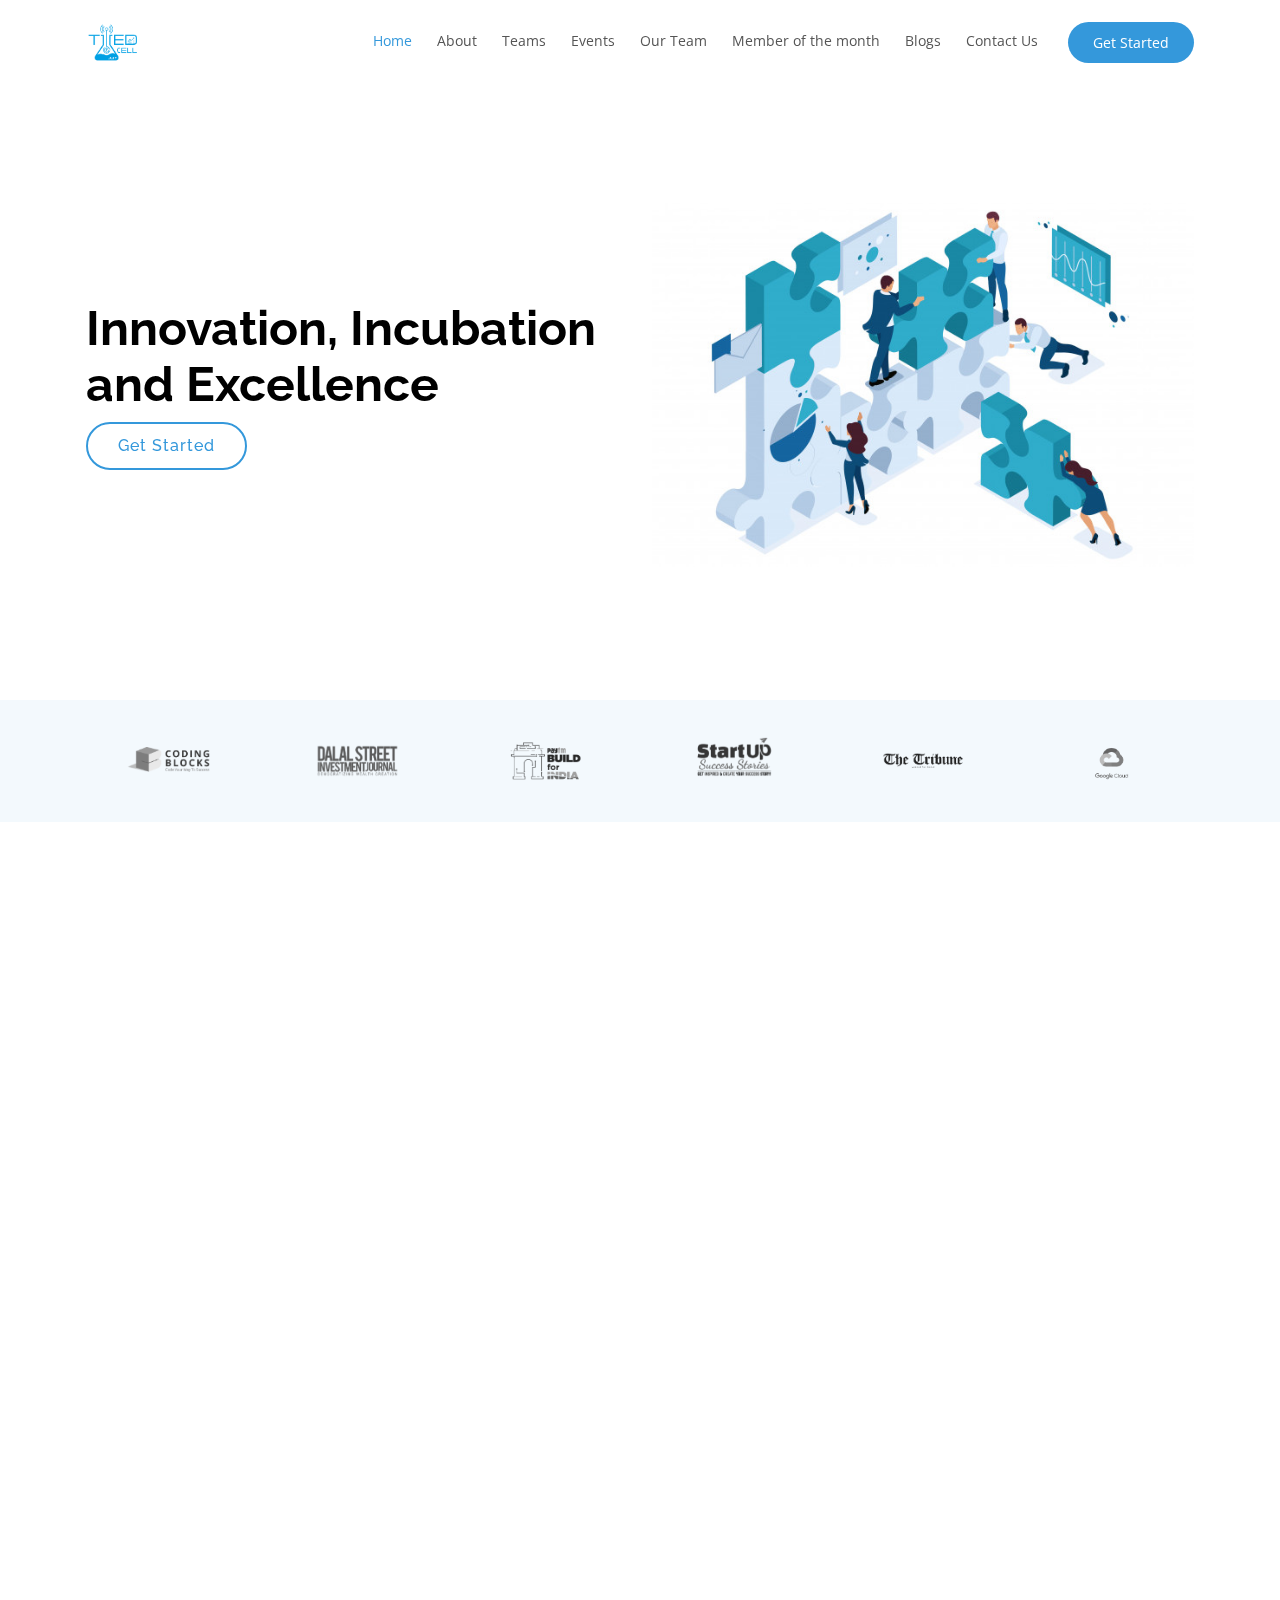
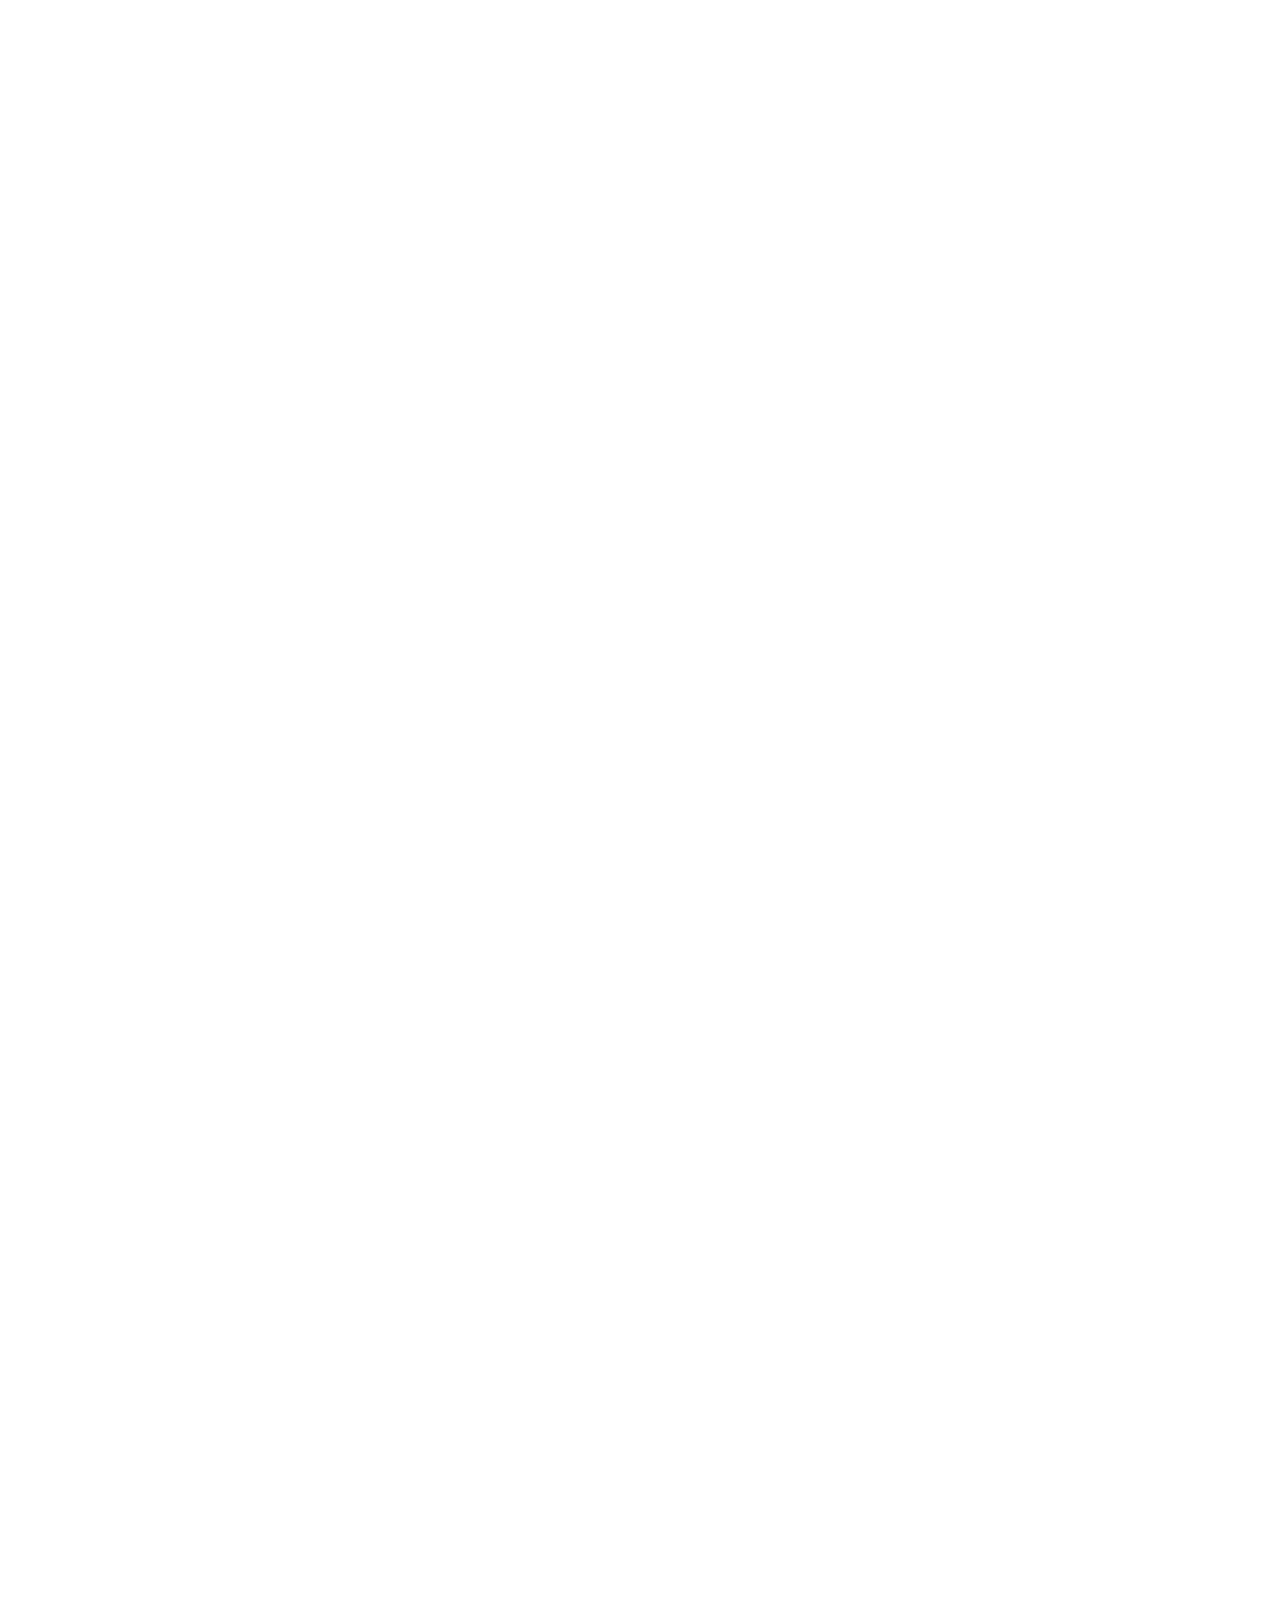
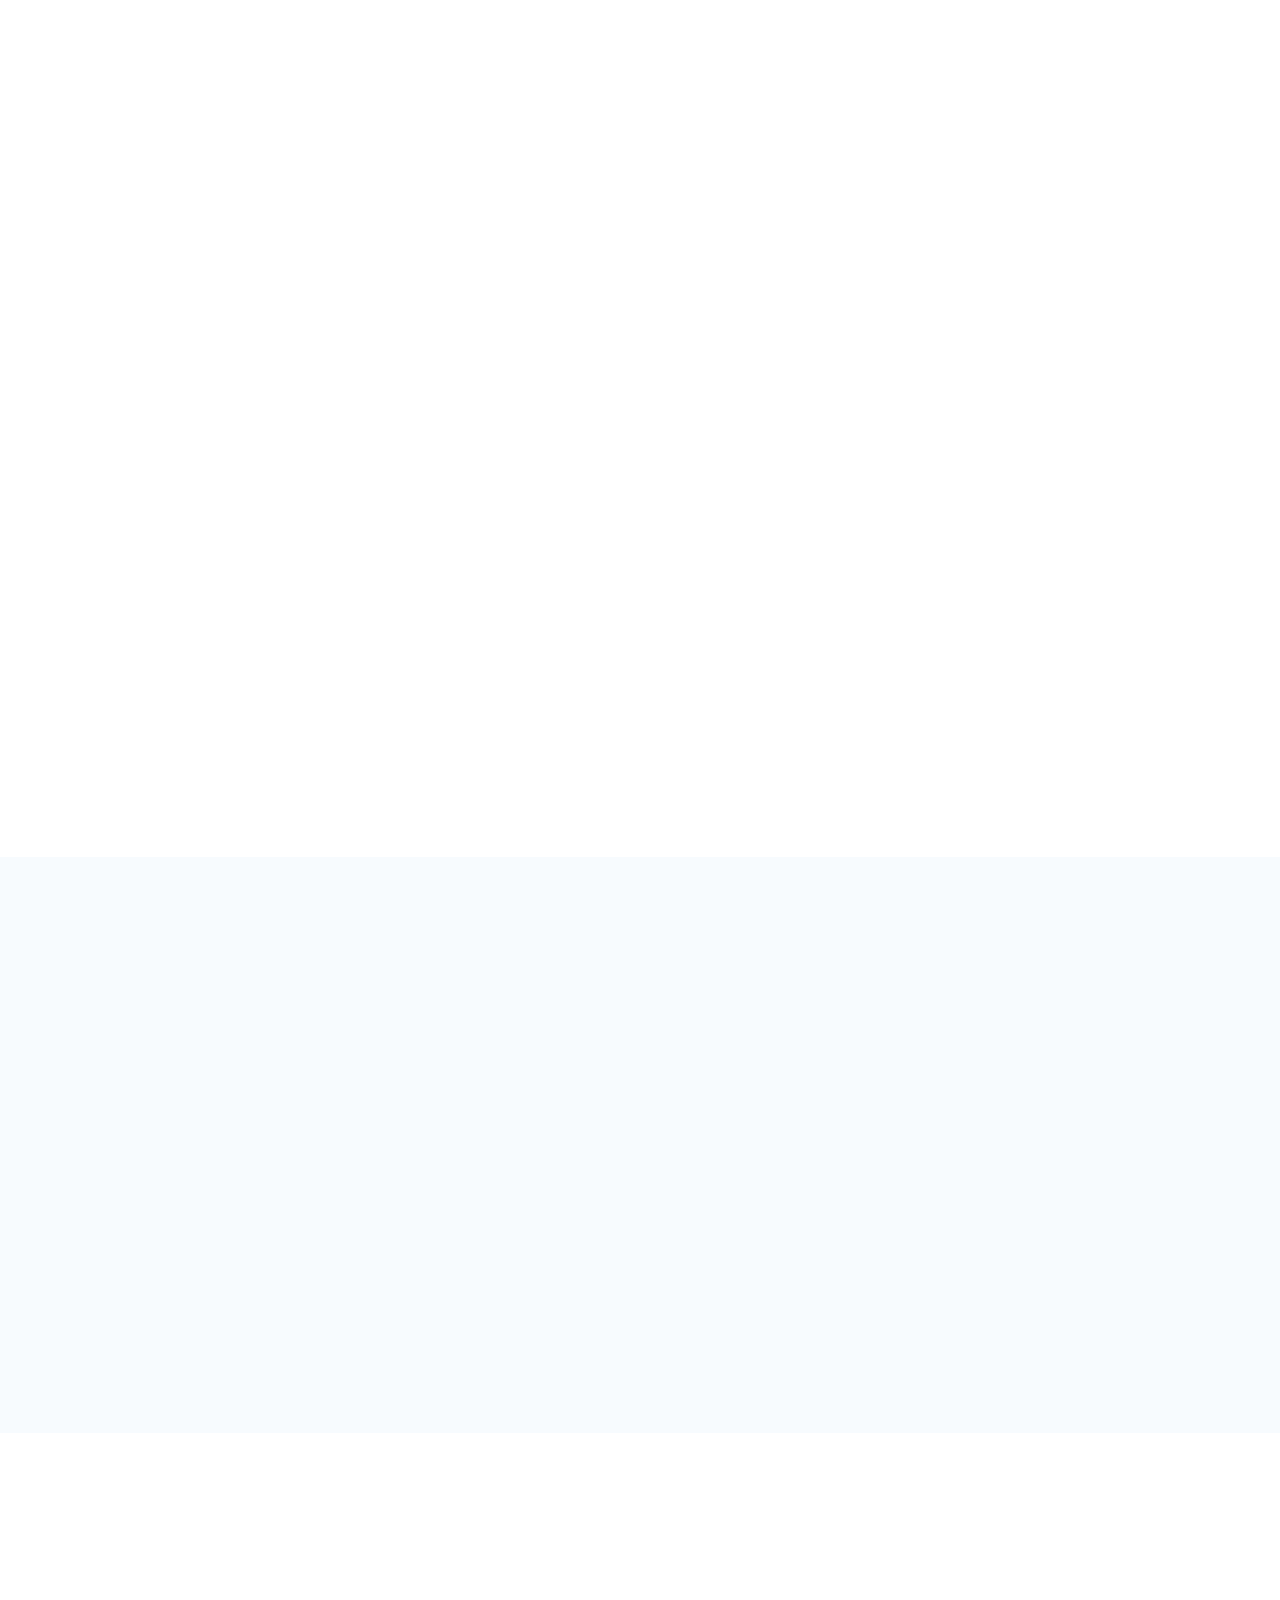
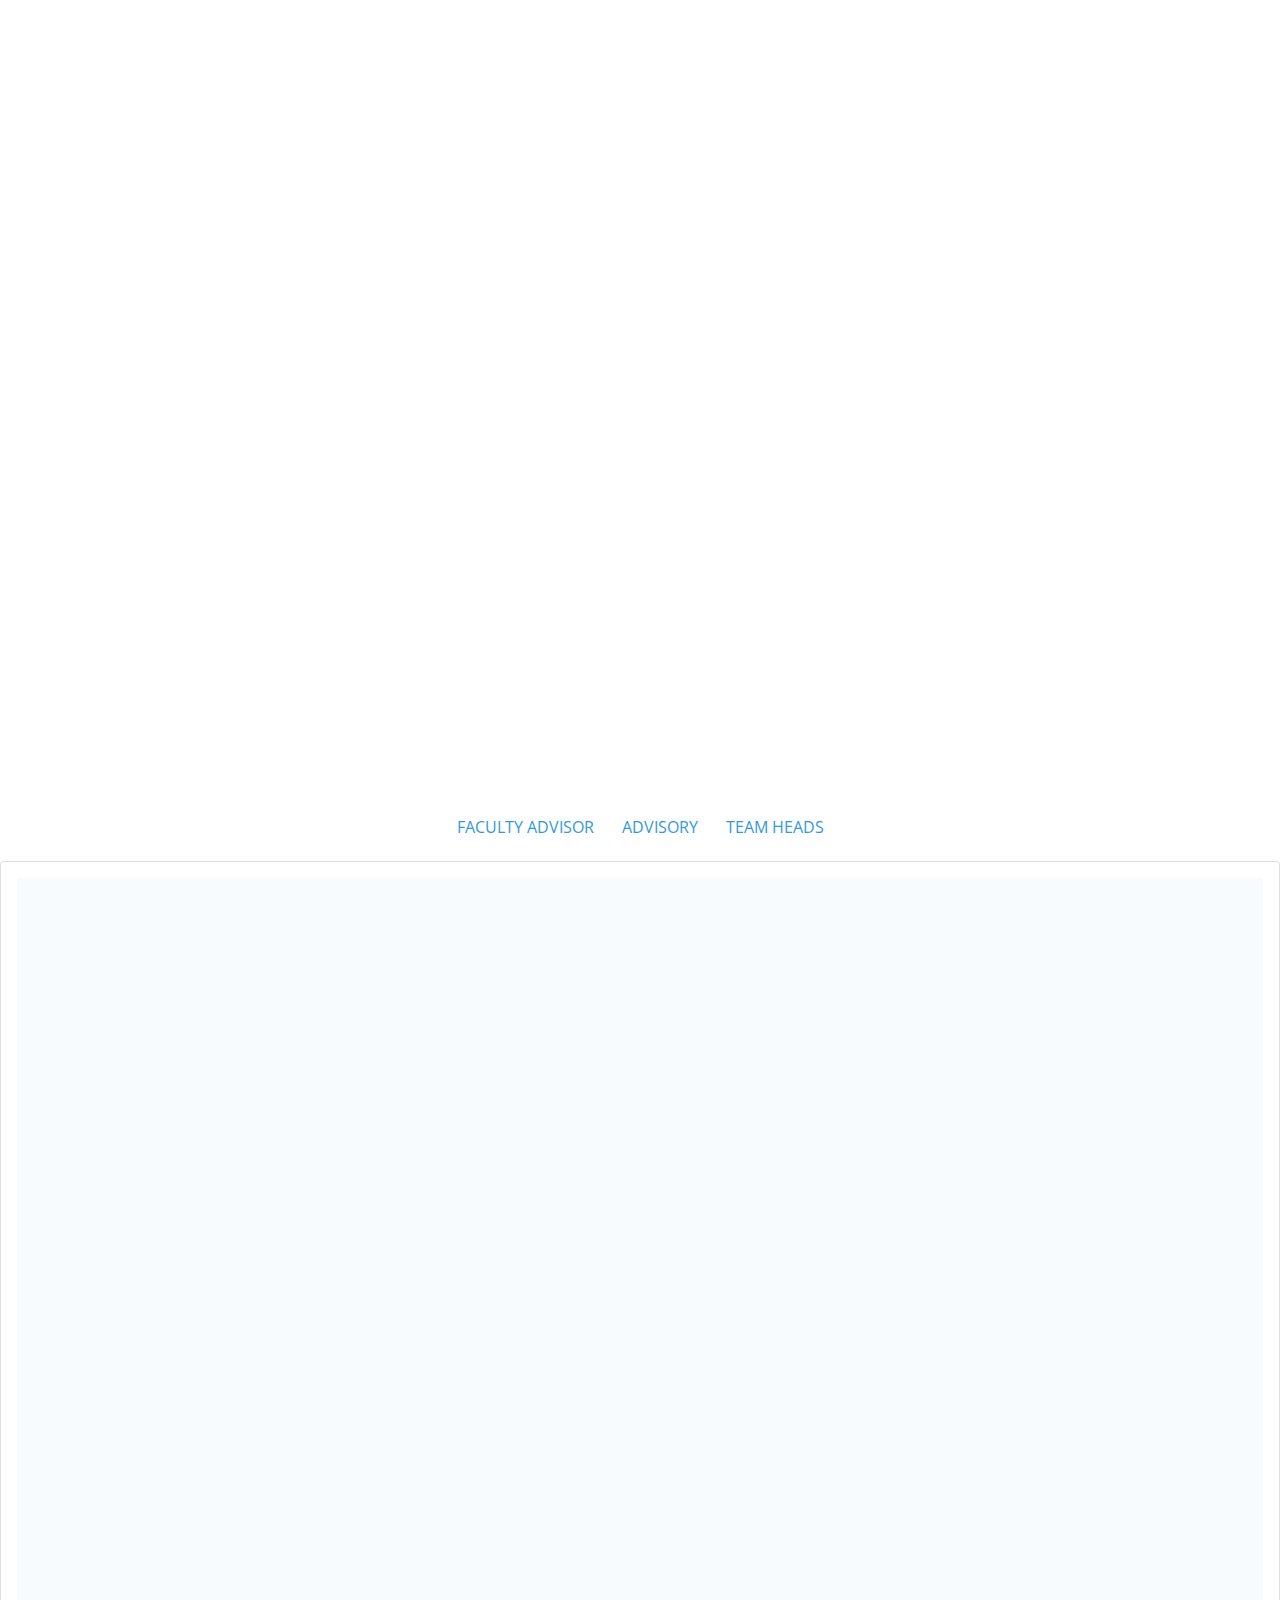
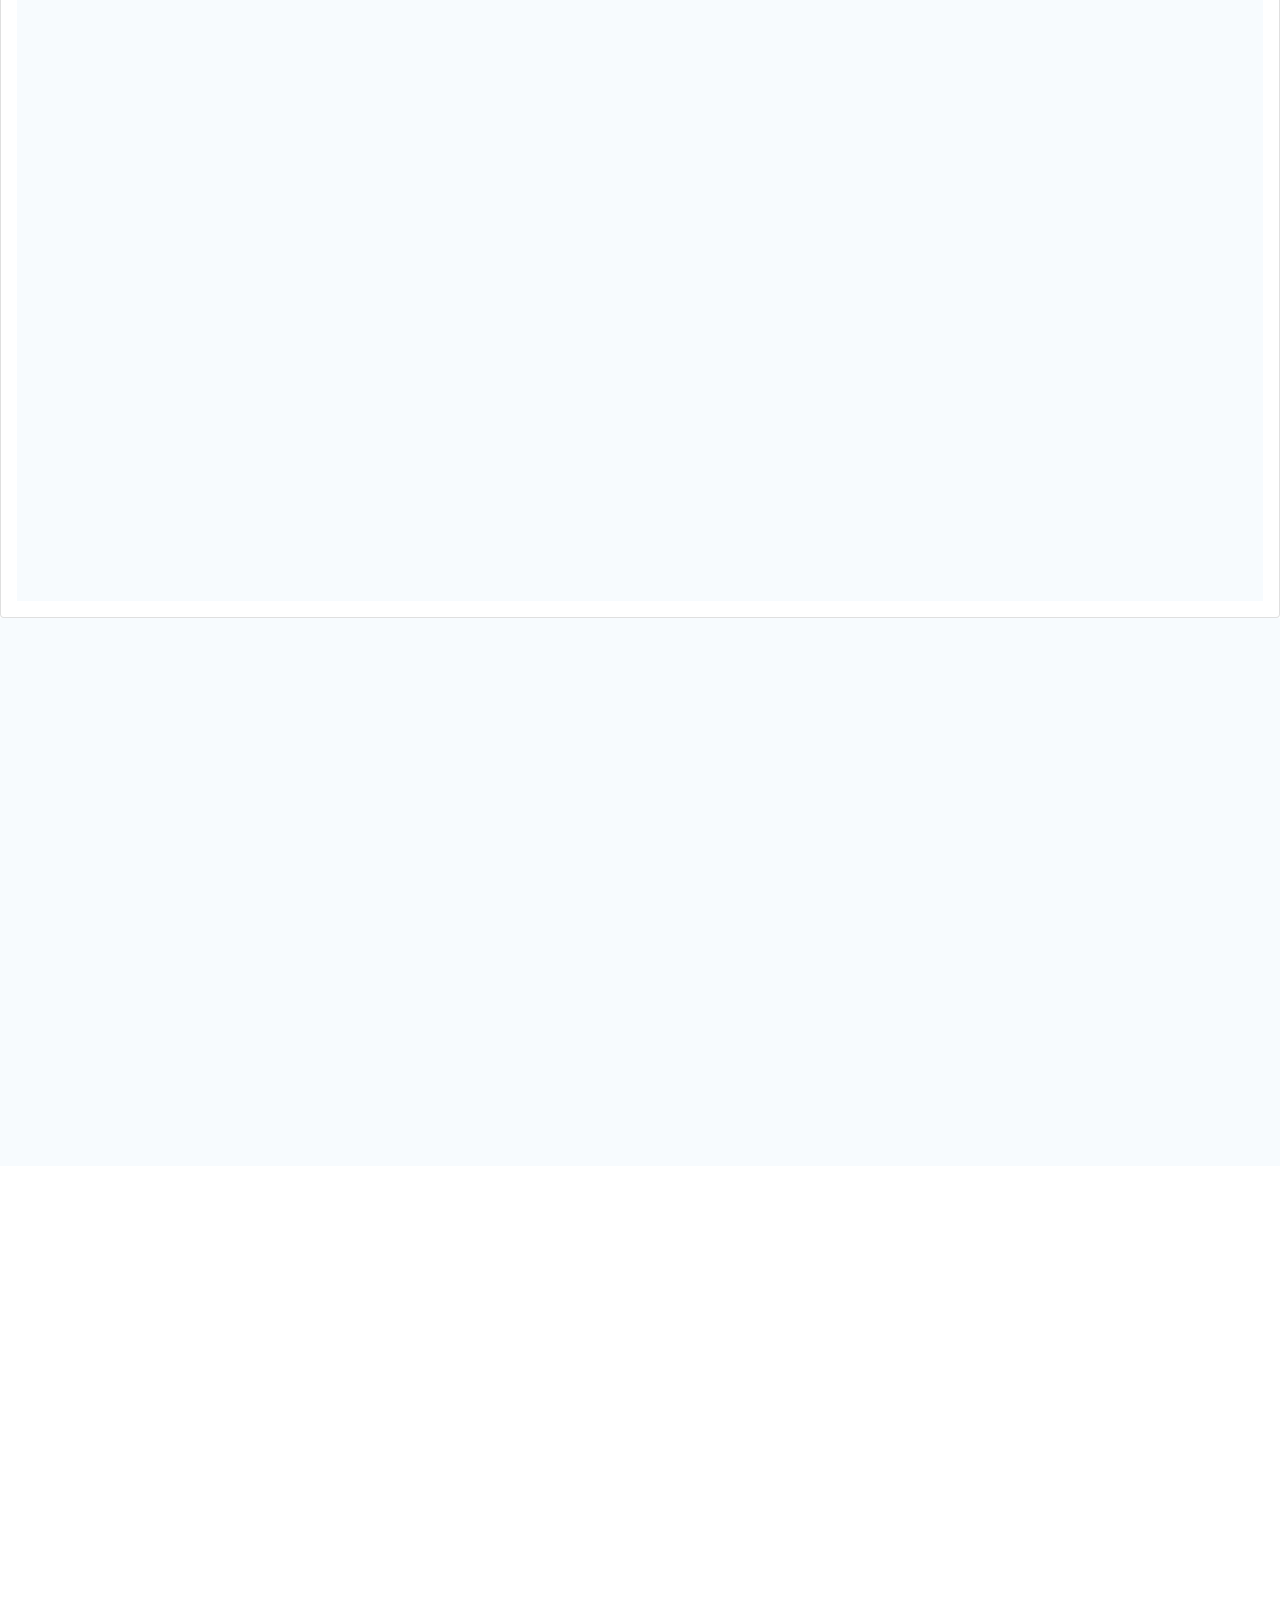
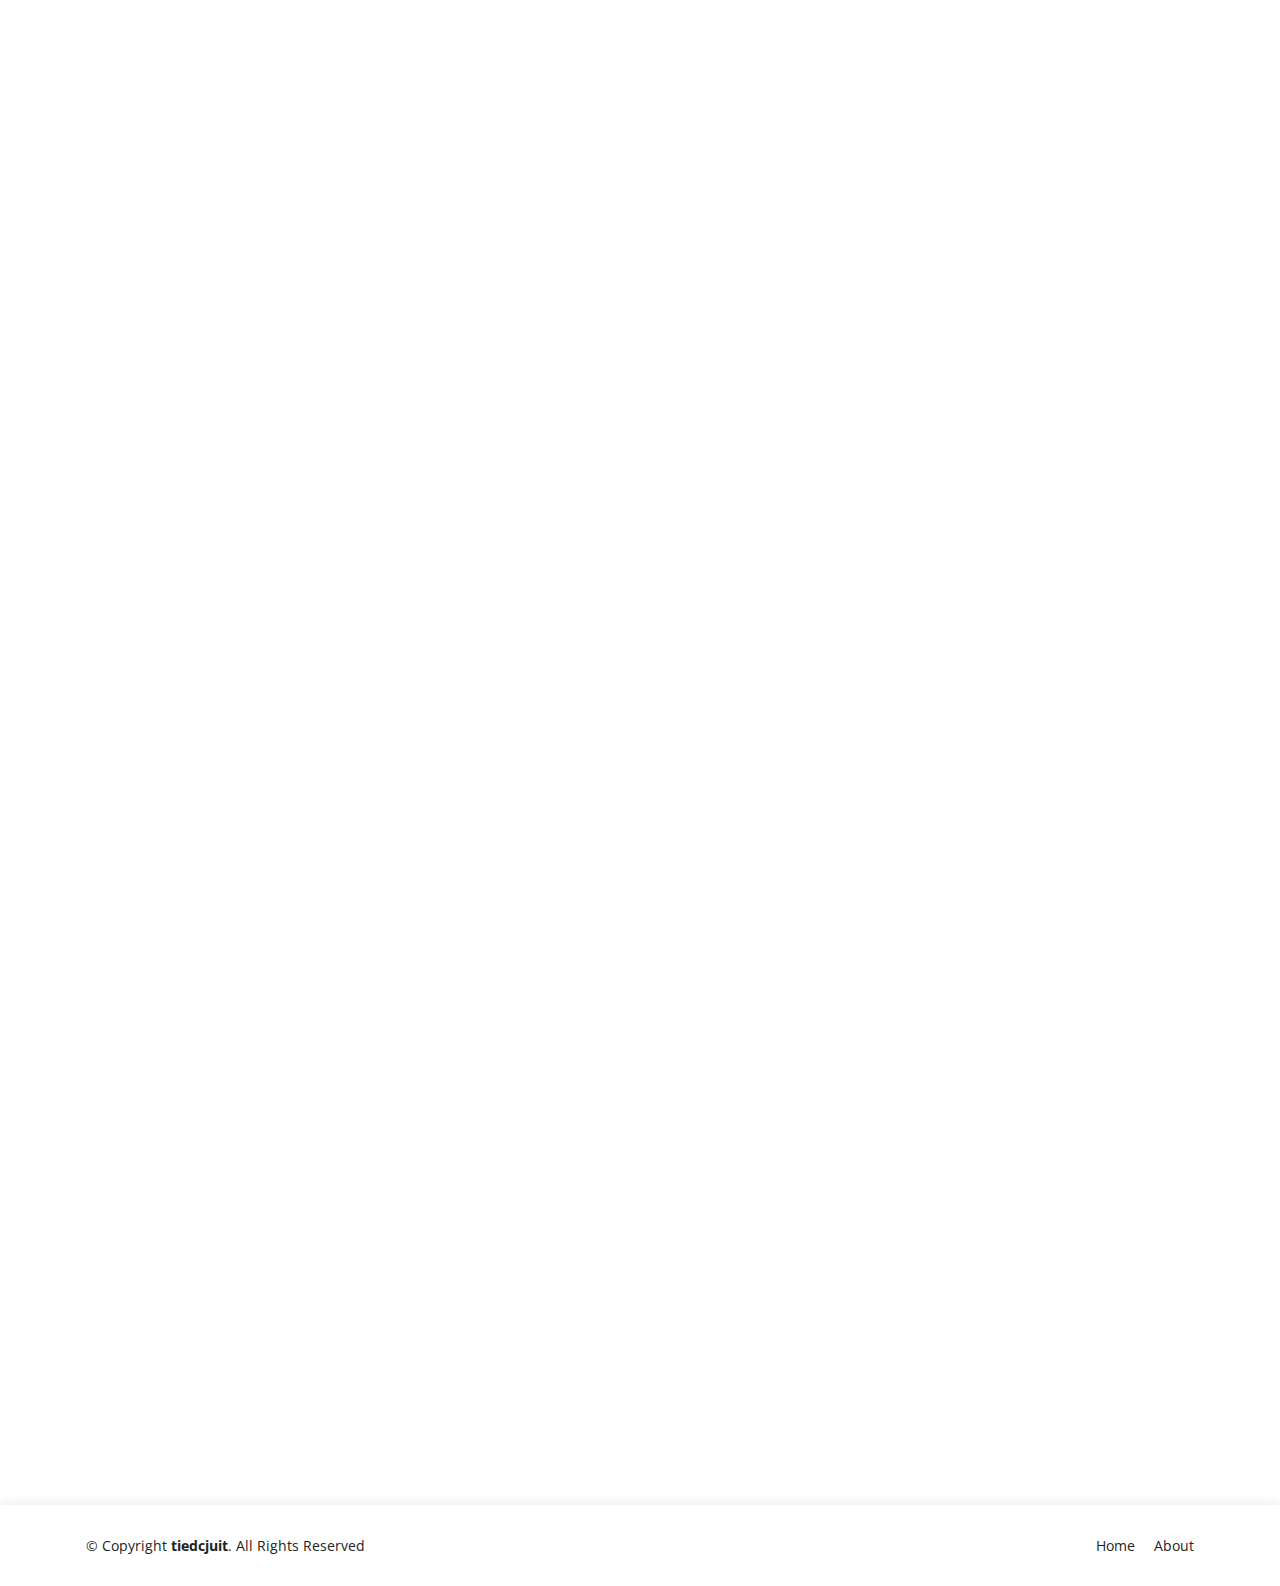
==== commit f5a0105d: "changes" ====
--- a/index.html
+++ b/index.html
@@ -216,11 +216,17 @@
                 </div>
 
                 <div class="row">
-                    <div class="col-md-6 col-lg-3 d-flex align-items-stretch mb-5 mb-lg-0">
-                        <div class="icon-box" data-aos="fade-up" data-aos-delay="100">
-                            <div class="icon"><i class="bx bxl-linkedin"></i></div>
-                            <h4 class="title"><a href="">Corporate Relations</a></h4>
-                            <p class="description">Your network is your net worth.The cr team is fully committed to attending and ensuring the collaboration of the corporate industry and the entrepreneurship cell</p>
+                    <div class="flip-card">
+                        <div class="flip-card-inner">
+                            <div class="flip-card-front">
+                                <div class="col-md-6 col-lg-3 d-flex align-items-stretch mb-5 mb-lg-0">
+                                    <div class="icon-box" data-aos="fade-up" data-aos-delay="100">
+                                        <div class="icon"><i class="bx bxl-linkedin"></i></div>
+                                        <h4 class="title"><a href="">Corporate Relations</a></h4>
+                                        <p class="description">Your network is your net worth.The cr team is fully committed to attending and ensuring the collaboration of the corporate industry and the entrepreneurship cell</p>
+                                    </div>
+                                </div>
+                            </div>
                         </div>
                     </div>
 
--- a/assets/css/style.css
+++ b/assets/css/style.css
@@ -5,1600 +5,1674 @@
 * License: https://bootstrapmade.com/license/
 */
 
+
 /*--------------------------------------------------------------
 # General
 --------------------------------------------------------------*/
+
 body {
-  font-family: "Open Sans", sans-serif;
-  color: #444444;
+    font-family: "Open Sans", sans-serif;
+    color: #444444;
 }
 
 a {
-  color: #3498db;
-  text-decoration: none;
+    color: #3498db;
+    text-decoration: none;
 }
 
 a:hover {
-  color: #5faee3;
-  text-decoration: none;
-}
-
-h1, h2, h3, h4, h5, h6 {
-  font-family: "Raleway", sans-serif;
-}
+    color: #5faee3;
+    text-decoration: none;
+}
+
+h1,
+h2,
+h3,
+h4,
+h5,
+h6 {
+    font-family: "Raleway", sans-serif;
+}
+
 
 /*--------------------------------------------------------------
 # Back to top button
 --------------------------------------------------------------*/
+
 .back-to-top {
-  position: fixed;
-  display: none;
-  right: 15px;
-  bottom: 15px;
-  z-index: 99999;
+    position: fixed;
+    display: none;
+    right: 15px;
+    bottom: 15px;
+    z-index: 99999;
 }
 
 .back-to-top i {
-  display: flex;
-  align-items: center;
-  justify-content: center;
-  font-size: 24px;
-  width: 40px;
-  height: 40px;
-  border-radius: 4px;
-  background: #3498db;
-  color: #fff;
-  transition: all 0.4s;
+    display: flex;
+    align-items: center;
+    justify-content: center;
+    font-size: 24px;
+    width: 40px;
+    height: 40px;
+    border-radius: 4px;
+    background: #3498db;
+    color: #fff;
+    transition: all 0.4s;
 }
 
 .back-to-top i:hover {
-  background: #57aae1;
-  color: #fff;
-}
+    background: #57aae1;
+    color: #fff;
+}
+
 
 /*--------------------------------------------------------------
 # Disable AOS delay on mobile
 --------------------------------------------------------------*/
+
 @media screen and (max-width: 768px) {
-  [data-aos-delay] {
-    transition-delay: 0 !important;
-  }
-}
+    [data-aos-delay] {
+        transition-delay: 0 !important;
+    }
+}
+
 
 /*--------------------------------------------------------------
 # Header
 --------------------------------------------------------------*/
+
 #header {
-  z-index: 997;
-  transition: all 0.5s;
-  padding: 22px 0;
+    z-index: 997;
+    transition: all 0.5s;
+    padding: 22px 0;
 }
 
 #header.header-scrolled {
-  box-shadow: 0px 2px 15px rgba(0, 0, 0, 0.1);
-  padding: 15px 0;
-  background: #fff;
+    box-shadow: 0px 2px 15px rgba(0, 0, 0, 0.1);
+    padding: 15px 0;
+    background: #fff;
 }
 
 #header .logo h1 {
-  font-size: 32px;
-  margin: 0;
-  padding: 0;
-  line-height: 1;
-  font-weight: 700;
-  letter-spacing: 1px;
-}
-
-#header .logo h1 a, #header .logo h1 a:hover {
-  color: #222222;
-  text-decoration: none;
+    font-size: 32px;
+    margin: 0;
+    padding: 0;
+    line-height: 1;
+    font-weight: 700;
+    letter-spacing: 1px;
+}
+
+#header .logo h1 a,
+#header .logo h1 a:hover {
+    color: #222222;
+    text-decoration: none;
 }
 
 #header .logo img {
-  padding: 0;
-  margin: 0;
-  max-height: 40px;
+    padding: 0;
+    margin: 0;
+    max-height: 40px;
 }
 
 @media (max-width: 768px) {
-  #header {
+    #header {
+        background: #fff;
+    }
+    #header .logo h1 {
+        font-size: 28px;
+    }
+}
+
+
+/*--------------------------------------------------------------
+# Navigation Menu
+--------------------------------------------------------------*/
+
+
+/* Desktop Navigation */
+
+.nav-menu,
+.nav-menu * {
+    margin: 0;
+    padding: 0;
+    list-style: none;
+}
+
+.nav-menu>ul>li {
+    position: relative;
+    white-space: nowrap;
+    float: left;
+}
+
+.nav-menu a {
+    display: block;
+    position: relative;
+    color: #555555;
+    padding: 8px 0 12px 25px;
+    transition: 0.3s;
+    font-size: 14px;
+    font-family: "Open Sans", sans-serif;
+}
+
+.nav-menu a:hover,
+.nav-menu .active>a,
+.nav-menu li:hover>a {
+    color: #3498db;
+    text-decoration: none;
+}
+
+.nav-menu .get-started a {
+    background: #3498db;
+    color: #fff;
+    border-radius: 50px;
+    margin: 0 0 0 30px;
+    padding: 10px 25px;
+}
+
+.nav-menu .get-started a:hover {
+    background: #57aae1;
+    color: #fff;
+}
+
+.nav-menu .drop-down ul {
+    display: block;
+    position: absolute;
+    left: 25px;
+    top: calc(100% + 30px);
+    z-index: 99;
+    opacity: 0;
+    visibility: hidden;
+    padding: 10px 0;
     background: #fff;
-  }
-  #header .logo h1 {
+    box-shadow: 0px 0px 30px rgba(127, 137, 161, 0.25);
+    transition: ease all 0.3s;
+    border-radius: 5px;
+}
+
+.nav-menu .drop-down:hover>ul {
+    opacity: 1;
+    top: 100%;
+    visibility: visible;
+}
+
+.nav-menu .drop-down li {
+    min-width: 180px;
+    position: relative;
+}
+
+.nav-menu .drop-down ul a {
+    padding: 10px 20px;
+    font-size: 14px;
+    text-transform: none;
+    color: #222222;
+}
+
+.nav-menu .drop-down ul a:hover,
+.nav-menu .drop-down ul .active>a,
+.nav-menu .drop-down ul li:hover>a {
+    color: #3498db;
+}
+
+.nav-menu .drop-down>a:after {
+    content: "\ea99";
+    font-family: IcoFont;
+    padding-left: 5px;
+}
+
+.nav-menu .drop-down .drop-down ul {
+    top: 0;
+    left: calc(100% - 30px);
+}
+
+.nav-menu .drop-down .drop-down:hover>ul {
+    opacity: 1;
+    top: 0;
+    left: 100%;
+}
+
+.nav-menu .drop-down .drop-down>a {
+    padding-right: 35px;
+}
+
+.nav-menu .drop-down .drop-down>a:after {
+    content: "\eaa0";
+    font-family: IcoFont;
+    position: absolute;
+    right: 15px;
+}
+
+@media (max-width: 1366px) {
+    .nav-menu .drop-down .drop-down ul {
+        left: -90%;
+    }
+    .nav-menu .drop-down .drop-down:hover>ul {
+        left: -100%;
+    }
+    .nav-menu .drop-down .drop-down>a:after {
+        content: "\ea9d";
+    }
+}
+
+
+/* Mobile Navigation */
+
+.mobile-nav-toggle {
+    position: fixed;
+    right: 15px;
+    top: 15px;
+    z-index: 9998;
+    border: 0;
+    background: none;
+    font-size: 24px;
+    transition: all 0.4s;
+    outline: none !important;
+    line-height: 1;
+    cursor: pointer;
+    text-align: right;
+}
+
+.mobile-nav-toggle i {
+    color: #222222;
+}
+
+.mobile-nav {
+    position: fixed;
+    top: 55px;
+    right: 15px;
+    bottom: 15px;
+    left: 15px;
+    z-index: 9999;
+    overflow-y: auto;
+    background: #fff;
+    transition: ease-in-out 0.2s;
+    opacity: 0;
+    visibility: hidden;
+    border-radius: 10px;
+    padding: 10px 0;
+}
+
+.mobile-nav * {
+    margin: 0;
+    padding: 0;
+    list-style: none;
+}
+
+.mobile-nav a {
+    display: block;
+    position: relative;
+    color: #222222;
+    padding: 10px 20px;
+    font-weight: 500;
+    outline: none;
+}
+
+.mobile-nav a:hover,
+.mobile-nav .active>a,
+.mobile-nav li:hover>a {
+    color: #3498db;
+    text-decoration: none;
+}
+
+.mobile-nav .get-started {
+    text-align: center;
+    margin-top: 10px;
+}
+
+.mobile-nav .get-started a {
+    background: #3498db;
+    color: #fff;
+    border-radius: 50px;
+    margin: 0 15px;
+    padding: 10px 30px;
+    display: inline-block;
+}
+
+.mobile-nav .get-started a:hover {
+    background: #57aae1;
+    color: #fff;
+}
+
+.mobile-nav .drop-down>a:after {
+    content: "\ea99";
+    font-family: IcoFont;
+    padding-left: 10px;
+    position: absolute;
+    right: 15px;
+}
+
+.mobile-nav .active.drop-down>a:after {
+    content: "\eaa1";
+}
+
+.mobile-nav .drop-down>a {
+    padding-right: 35px;
+}
+
+.mobile-nav .drop-down ul {
+    display: none;
+    overflow: hidden;
+}
+
+.mobile-nav .drop-down li {
+    padding-left: 20px;
+}
+
+.mobile-nav-overly {
+    width: 100%;
+    height: 100%;
+    z-index: 9997;
+    top: 0;
+    left: 0;
+    position: fixed;
+    background: rgba(9, 9, 9, 0.6);
+    overflow: hidden;
+    display: none;
+    transition: ease-in-out 0.2s;
+}
+
+.mobile-nav-active {
+    overflow: hidden;
+}
+
+.mobile-nav-active .mobile-nav {
+    opacity: 1;
+    visibility: visible;
+}
+
+.mobile-nav-active .mobile-nav-toggle i {
+    color: #fff;
+}
+
+
+/*--------------------------------------------------------------
+# Hero Section
+--------------------------------------------------------------*/
+
+#hero {
+    width: 100%;
+    height: 70vh;
+    margin-top: 70px;
+}
+
+#hero h1 {
+    margin: 0 0 10px 0;
+    font-size: 48px;
+    font-weight: 700;
+    line-height: 56px;
+    color: black;
+}
+
+#hero h2 {
+    color: #484848;
+    margin-bottom: 50px;
+    font-size: 24px;
+}
+
+#hero .btn-get-started {
+    font-family: "Raleway", sans-serif;
+    font-weight: 500;
+    font-size: 16px;
+    letter-spacing: 1px;
+    display: inline-block;
+    padding: 10px 30px;
+    border-radius: 50px;
+    transition: 0.5s;
+    color: #3498db;
+    border: 2px solid #3498db;
+}
+
+#hero .btn-get-started:hover {
+    background: #3498db;
+    color: #fff;
+}
+
+#hero .animated {
+    animation: up-down 2s ease-in-out infinite alternate-reverse both;
+}
+
+@media (min-width: 1024px) {
+    #hero {
+        background-attachment: fixed;
+    }
+}
+
+@media (max-width: 991px) {
+    #hero {
+        height: 100vh;
+    }
+    #hero .animated {
+        -webkit-animation: none;
+        animation: none;
+    }
+    #hero .hero-img {
+        text-align: center;
+    }
+    #hero .hero-img img {
+        width: 50%;
+    }
+}
+
+@media (max-width: 768px) {
+    #hero {
+        margin-top: 20px;
+    }
+    #hero h1 {
+        font-size: 28px;
+        line-height: 36px;
+    }
+    #hero h2 {
+        font-size: 18px;
+        line-height: 24px;
+        margin-bottom: 30px;
+    }
+    #hero .hero-img img {
+        width: 70%;
+    }
+}
+
+@media (max-width: 575px) {
+    #hero .hero-img img {
+        width: 80%;
+    }
+}
+
+@-webkit-keyframes up-down {
+    0% {
+        transform: translateY(10px);
+    }
+    100% {
+        transform: translateY(-10px);
+    }
+}
+
+@keyframes up-down {
+    0% {
+        transform: translateY(10px);
+    }
+    100% {
+        transform: translateY(-10px);
+    }
+}
+
+
+/*--------------------------------------------------------------
+# Sections General
+--------------------------------------------------------------*/
+
+section {
+    padding: 60px 0;
+    overflow: hidden;
+}
+
+.section-bg {
+    background-color: #f7fbfe;
+}
+
+.section-title {
+    text-align: center;
+    padding-bottom: 30px;
+}
+
+.section-title h2 {
+    font-size: 32px;
+    font-weight: bold;
+    text-transform: uppercase;
+    position: relative;
+    color: #222222;
+}
+
+.section-title h2::before,
+.section-title h2::after {
+    content: '';
+    width: 50px;
+    height: 2px;
+    background: #3498db;
+    display: inline-block;
+}
+
+.section-title h2::before {
+    margin: 0 15px 10px 0;
+}
+
+.section-title h2::after {
+    margin: 0 0 10px 15px;
+}
+
+.section-title p {
+    margin: 15px 0 0 0;
+}
+
+
+/*--------------------------------------------------------------
+# Clients
+--------------------------------------------------------------*/
+
+.clients {
+    background: #f3f9fd;
+    padding: 10px 0;
+    text-align: center;
+}
+
+.clients .col-lg-2 {
+    display: flex;
+    align-items: center;
+    justify-content: center;
+}
+
+.clients img {
+    width: 50%;
+    -webkit-filter: grayscale(100);
+    filter: grayscale(100);
+    transition: all 0.4s ease-in-out;
+    display: inline-block;
+    padding: 10px 0;
+}
+
+.clients img:hover {
+    -webkit-filter: none;
+    filter: none;
+    transform: scale(1.1);
+}
+
+@media (max-width: 768px) {
+    .clients img {
+        width: 40%;
+    }
+}
+
+@media (max-width: 575px) {
+    .clients img {
+        width: 30%;
+    }
+}
+
+
+/*--------------------------------------------------------------
+# About Us
+--------------------------------------------------------------*/
+
+.about .content h3 {
+    font-weight: 600;
+    font-size: 26px;
+}
+
+.about .content ul {
+    list-style: none;
+    padding: 0;
+}
+
+.about .content ul li {
+    padding-left: 28px;
+    position: relative;
+}
+
+.about .content ul li+li {
+    margin-top: 10px;
+}
+
+.about .content ul i {
+    position: absolute;
+    left: 0;
+    top: 2px;
+    font-size: 20px;
+    color: #3498db;
+    line-height: 1;
+}
+
+.about .content p:last-child {
+    margin-bottom: 0;
+}
+
+.about .content .btn-learn-more {
+    font-family: "Raleway", sans-serif;
+    font-weight: 600;
+    font-size: 14px;
+    letter-spacing: 1px;
+    display: inline-block;
+    padding: 12px 32px;
+    border-radius: 50px;
+    transition: 0.3s;
+    line-height: 1;
+    color: #3498db;
+    -webkit-animation-delay: 0.8s;
+    animation-delay: 0.8s;
+    margin-top: 6px;
+    border: 2px solid #3498db;
+}
+
+.about .content .btn-learn-more:hover {
+    background: #3498db;
+    color: #fff;
+    text-decoration: none;
+}
+
+
+/*--------------------------------------------------------------
+# Counts
+--------------------------------------------------------------*/
+
+.counts {
+    padding-top: 0;
+}
+
+.counts .content {
+    padding: 0;
+}
+
+.counts .content h3 {
+    font-weight: 700;
+    font-size: 34px;
+    color: #222222;
+}
+
+.counts .content p {
+    margin-bottom: 0;
+}
+
+.counts .content .count-box {
+    padding: 20px 0;
+    width: 100%;
+}
+
+.counts .content .count-box i {
+    display: block;
+    font-size: 36px;
+    color: #3498db;
+    float: left;
+}
+
+.counts .content .count-box span {
+    font-size: 36px;
+    line-height: 30px;
+    display: block;
+    font-weight: 700;
+    color: #222222;
+    margin-left: 50px;
+}
+
+.counts .content .count-box p {
+    padding: 15px 0 0 0;
+    margin: 0 0 0 50px;
+    font-family: "Raleway", sans-serif;
+    font-size: 14px;
+    color: #484848;
+}
+
+.counts .content .count-box a {
+    font-weight: 600;
+    display: block;
+    margin-top: 20px;
+    color: #484848;
+    font-size: 15px;
+    font-family: "Poppins", sans-serif;
+    transition: ease-in-out 0.3s;
+}
+
+.counts .content .count-box a:hover {
+    color: #6f6f6f;
+}
+
+@media (max-width: 1024px) {
+    .counts .image {
+        text-align: center;
+    }
+    .counts .image img {
+        max-width: 70%;
+    }
+}
+
+@media (max-width: 667px) {
+    .counts .image img {
+        max-width: 100%;
+    }
+}
+
+
+/*--------------------------------------------------------------
+# Services
+--------------------------------------------------------------*/
+
+.services .icon-box {
+    padding: 30px;
+    position: relative;
+    overflow: hidden;
+    background: #fff;
+    box-shadow: 0 0 29px 0 rgba(68, 88, 144, 0.12);
+    transition: all 0.3s ease-in-out;
+    border-radius: 8px;
+    z-index: 1;
+    ;
+}
+
+.services .icon-box::before {
+    content: '';
+    position: absolute;
+    background: #e1f0fa;
+    right: -60px;
+    top: -40px;
+    width: 100px;
+    height: 100px;
+    border-radius: 50px;
+    transition: all 0.4s;
+    z-index: -1;
+    ;
+}
+
+.services .icon-box:hover::before {
+    background: #3498db;
+    right: 0;
+    top: 0;
+    width: 100%;
+    height: 100%;
+    border-radius: 0px;
+}
+
+.services .icon {
+    margin: 0 auto 20px auto;
+    padding-top: 10px;
+    display: inline-block;
+    text-align: center;
+    border-radius: 50%;
+    width: 60px;
+    height: 60px;
+    background: #3498db;
+    transition: all 0.3s ease-in-out;
+}
+
+.services .icon i {
+    font-size: 36px;
+    line-height: 1;
+    color: #fff;
+}
+
+.services .title {
+    font-weight: 700;
+    margin-bottom: 15px;
+    font-size: 18px;
+}
+
+.services .title a {
+    color: #111;
+}
+
+.services .description {
+    font-size: 15px;
+    line-height: 28px;
+    margin-bottom: 0;
+}
+
+.services .icon-box:hover .title a,
+.services .icon-box:hover .description {
+    color: #fff;
+}
+
+.services .icon-box:hover .icon {
+    background: #fff;
+}
+
+.services .icon-box:hover .icon i {
+    color: #3498db;
+}
+
+
+/*--------------------------------------------------------------
+# More Services
+--------------------------------------------------------------*/
+
+.more-services {
+    padding-top: 20px;
+}
+
+.more-services .card {
+    border: 0;
+    padding: 160px 20px 20px 20px;
+    position: relative;
+    width: 100%;
+    background-size: cover;
+    background-repeat: no-repeat;
+    background-position: center center;
+}
+
+.more-services .card-body {
+    z-index: 10;
+    background: rgba(255, 255, 255, 0.9);
+    padding: 15px 30px;
+    box-shadow: 0px 2px 15px rgba(0, 0, 0, 0.1);
+    transition: 0.3s;
+    transition: ease-in-out 0.4s;
+    border-radius: 5px;
+}
+
+.more-services .card-title {
+    font-weight: 700;
+    text-align: center;
+    margin-bottom: 15px;
+}
+
+.more-services .card-title a {
+    color: #222222;
+}
+
+.more-services .card-text {
+    color: #5e5e5e;
+}
+
+.more-services .read-more a {
+    color: #777777;
+    text-transform: uppercase;
+    font-weight: 600;
+    font-size: 12px;
+    transition: 0.4s;
+}
+
+.more-services .read-more a:hover {
+    text-decoration: underline;
+}
+
+.more-services .card:hover .card-body {
+    background: #3498db;
+}
+
+.more-services .card:hover .read-more a,
+.more-services .card:hover .card-title,
+.more-services .card:hover .card-title a,
+.more-services .card:hover .card-text {
+    color: #fff;
+}
+
+
+/*--------------------------------------------------------------
+# Features
+--------------------------------------------------------------*/
+
+.features .icon-box {
+    display: flex;
+    align-items: center;
+    padding: 20px;
+    background: #f6f6f6;
+    transition: ease-in-out 0.3s;
+}
+
+.features .icon-box i {
+    font-size: 32px;
+    padding-right: 10px;
+    line-height: 1;
+}
+
+.features .icon-box h3 {
+    font-weight: 700;
+    margin: 0;
+    padding: 0;
+    line-height: 1;
+    font-size: 16px;
+}
+
+.features .icon-box h3 a {
+    color: #222222;
+    transition: ease-in-out 0.3s;
+}
+
+.features .icon-box h3 a:hover {
+    color: #3498db;
+}
+
+.features .icon-box:hover {
+    background: #eef7fc;
+}
+
+
+/*--------------------------------------------------------------
+# Testimonials
+--------------------------------------------------------------*/
+
+.testimonials .testimonial-wrap {
+    padding-left: 50px;
+}
+
+.testimonials .testimonial-item {
+    box-sizing: content-box;
+    padding: 30px 30px 30px 60px;
+    margin: 30px 15px;
+    min-height: 200px;
+    box-shadow: 0px 2px 12px rgba(0, 0, 0, 0.08);
+    position: relative;
+    background: #fff;
+}
+
+.testimonials .testimonial-item .testimonial-img {
+    width: 90px;
+    border-radius: 10px;
+    border: 6px solid #fff;
+    position: absolute;
+    left: -45px;
+}
+
+.testimonials .testimonial-item h3 {
+    font-size: 18px;
+    font-weight: bold;
+    margin: 10px 0 5px 0;
+    color: #111;
+}
+
+.testimonials .testimonial-item h4 {
+    font-size: 14px;
+    color: #999;
+    margin: 0;
+}
+
+.testimonials .testimonial-item .quote-icon-left,
+.testimonials .testimonial-item .quote-icon-right {
+    color: #e1f0fa;
+    font-size: 26px;
+}
+
+.testimonials .testimonial-item .quote-icon-left {
+    display: inline-block;
+    left: -5px;
+    position: relative;
+}
+
+.testimonials .testimonial-item .quote-icon-right {
+    display: inline-block;
+    right: -5px;
+    position: relative;
+    top: 10px;
+}
+
+.testimonials .testimonial-item p {
+    font-style: italic;
+    margin: 15px auto 15px auto;
+}
+
+.testimonials .owl-nav,
+.testimonials .owl-dots {
+    margin-top: 5px;
+    text-align: center;
+}
+
+.testimonials .owl-dot {
+    display: inline-block;
+    margin: 0 5px;
+    width: 12px;
+    height: 12px;
+    border-radius: 50%;
+    background-color: #ddd !important;
+}
+
+.testimonials .owl-dot.active {
+    background-color: #3498db !important;
+}
+
+@media (max-width: 767px) {
+    .testimonials .testimonial-wrap {
+        padding-left: 0;
+    }
+    .testimonials .testimonial-item {
+        padding: 30px;
+        margin: 15px;
+    }
+    .testimonials .testimonial-item .testimonial-img {
+        position: static;
+        left: auto;
+    }
+}
+
+
+/*--------------------------------------------------------------
+# Portfolio
+--------------------------------------------------------------*/
+
+.portfolio .portfolio-item {
+    margin-bottom: 30px;
+}
+
+.portfolio #portfolio-flters {
+    padding: 0;
+    margin: 0 auto 20px auto;
+    list-style: none;
+    text-align: center;
+}
+
+.portfolio #portfolio-flters li {
+    cursor: pointer;
+    display: inline-block;
+    padding: 8px 15px 10px 15px;
+    font-size: 14px;
+    font-weight: 600;
+    line-height: 1;
+    text-transform: uppercase;
+    color: #222222;
+    margin-bottom: 5px;
+    transition: all 0.3s ease-in-out;
+    border-radius: 3px;
+}
+
+.portfolio #portfolio-flters li:hover,
+.portfolio #portfolio-flters li.filter-active {
+    color: #fff;
+    background: #3498db;
+}
+
+.portfolio #portfolio-flters li:last-child {
+    margin-right: 0;
+}
+
+.portfolio .portfolio-wrap {
+    transition: 0.3s;
+    position: relative;
+    overflow: hidden;
+    z-index: 1;
+    background: rgba(34, 34, 34, 0.6);
+}
+
+.portfolio .portfolio-wrap::before {
+    content: "";
+    background: rgba(34, 34, 34, 0.6);
+    position: absolute;
+    left: 0;
+    right: 0;
+    top: 0;
+    bottom: 0;
+    transition: all ease-in-out 0.3s;
+    z-index: 2;
+    opacity: 0;
+}
+
+.portfolio .portfolio-wrap img {
+    transition: all ease-in-out 0.3s;
+}
+
+.portfolio .portfolio-wrap .portfolio-info {
+    opacity: 0;
+    position: absolute;
+    top: 0;
+    left: 0;
+    right: 0;
+    bottom: 0;
+    z-index: 3;
+    transition: all ease-in-out 0.3s;
+    display: flex;
+    flex-direction: column;
+    justify-content: flex-end;
+    align-items: flex-start;
+    padding: 20px;
+}
+
+.portfolio .portfolio-wrap .portfolio-info h4 {
+    font-size: 20px;
+    color: #fff;
+    font-weight: 600;
+}
+
+.portfolio .portfolio-wrap .portfolio-info p {
+    color: rgba(255, 255, 255, 0.7);
+    font-size: 14px;
+    text-transform: uppercase;
+    padding: 0;
+    margin: 0;
+    font-style: italic;
+}
+
+.portfolio .portfolio-wrap .portfolio-links {
+    text-align: center;
+    z-index: 4;
+}
+
+.portfolio .portfolio-wrap .portfolio-links a {
+    color: #fff;
+    margin: 0 5px 0 0;
     font-size: 28px;
-  }
-}
-
-/*--------------------------------------------------------------
-# Navigation Menu
---------------------------------------------------------------*/
-/* Desktop Navigation */
-.nav-menu, .nav-menu * {
-  margin: 0;
-  padding: 0;
-  list-style: none;
-}
-
-.nav-menu > ul > li {
-  position: relative;
-  white-space: nowrap;
-  float: left;
-}
-
-.nav-menu a {
-  display: block;
-  position: relative;
-  color: #555555;
-  padding: 8px 0 12px 25px;
-  transition: 0.3s;
-  font-size: 14px;
-  font-family: "Open Sans", sans-serif;
-}
-
-.nav-menu a:hover, .nav-menu .active > a, .nav-menu li:hover > a {
-  color: #3498db;
-  text-decoration: none;
-}
-
-.nav-menu .get-started a {
-  background: #3498db;
-  color: #fff;
-  border-radius: 50px;
-  margin: 0 0 0 30px;
-  padding: 10px 25px;
-}
-
-.nav-menu .get-started a:hover {
-  background: #57aae1;
-  color: #fff;
-}
-
-.nav-menu .drop-down ul {
-  display: block;
-  position: absolute;
-  left: 25px;
-  top: calc(100% + 30px);
-  z-index: 99;
-  opacity: 0;
-  visibility: hidden;
-  padding: 10px 0;
-  background: #fff;
-  box-shadow: 0px 0px 30px rgba(127, 137, 161, 0.25);
-  transition: ease all 0.3s;
-  border-radius: 5px;
-}
-
-.nav-menu .drop-down:hover > ul {
-  opacity: 1;
-  top: 100%;
-  visibility: visible;
-}
-
-.nav-menu .drop-down li {
-  min-width: 180px;
-  position: relative;
-}
-
-.nav-menu .drop-down ul a {
-  padding: 10px 20px;
-  font-size: 14px;
-  text-transform: none;
-  color: #222222;
-}
-
-.nav-menu .drop-down ul a:hover, .nav-menu .drop-down ul .active > a, .nav-menu .drop-down ul li:hover > a {
-  color: #3498db;
-}
-
-.nav-menu .drop-down > a:after {
-  content: "\ea99";
-  font-family: IcoFont;
-  padding-left: 5px;
-}
-
-.nav-menu .drop-down .drop-down ul {
-  top: 0;
-  left: calc(100% - 30px);
-}
-
-.nav-menu .drop-down .drop-down:hover > ul {
-  opacity: 1;
-  top: 0;
-  left: 100%;
-}
-
-.nav-menu .drop-down .drop-down > a {
-  padding-right: 35px;
-}
-
-.nav-menu .drop-down .drop-down > a:after {
-  content: "\eaa0";
-  font-family: IcoFont;
-  position: absolute;
-  right: 15px;
-}
-
-@media (max-width: 1366px) {
-  .nav-menu .drop-down .drop-down ul {
-    left: -90%;
-  }
-  .nav-menu .drop-down .drop-down:hover > ul {
-    left: -100%;
-  }
-  .nav-menu .drop-down .drop-down > a:after {
-    content: "\ea9d";
-  }
-}
-
-/* Mobile Navigation */
-.mobile-nav-toggle {
-  position: fixed;
-  right: 15px;
-  top: 15px;
-  z-index: 9998;
-  border: 0;
-  background: none;
-  font-size: 24px;
-  transition: all 0.4s;
-  outline: none !important;
-  line-height: 1;
-  cursor: pointer;
-  text-align: right;
-}
-
-.mobile-nav-toggle i {
-  color: #222222;
-}
-
-.mobile-nav {
-  position: fixed;
-  top: 55px;
-  right: 15px;
-  bottom: 15px;
-  left: 15px;
-  z-index: 9999;
-  overflow-y: auto;
-  background: #fff;
-  transition: ease-in-out 0.2s;
-  opacity: 0;
-  visibility: hidden;
-  border-radius: 10px;
-  padding: 10px 0;
-}
-
-.mobile-nav * {
-  margin: 0;
-  padding: 0;
-  list-style: none;
-}
-
-.mobile-nav a {
-  display: block;
-  position: relative;
-  color: #222222;
-  padding: 10px 20px;
-  font-weight: 500;
-  outline: none;
-}
-
-.mobile-nav a:hover, .mobile-nav .active > a, .mobile-nav li:hover > a {
-  color: #3498db;
-  text-decoration: none;
-}
-
-.mobile-nav .get-started {
-  text-align: center;
-  margin-top: 10px;
-}
-
-.mobile-nav .get-started a {
-  background: #3498db;
-  color: #fff;
-  border-radius: 50px;
-  margin: 0 15px;
-  padding: 10px 30px;
-  display: inline-block;
-}
-
-.mobile-nav .get-started a:hover {
-  background: #57aae1;
-  color: #fff;
-}
-
-.mobile-nav .drop-down > a:after {
-  content: "\ea99";
-  font-family: IcoFont;
-  padding-left: 10px;
-  position: absolute;
-  right: 15px;
-}
-
-.mobile-nav .active.drop-down > a:after {
-  content: "\eaa1";
-}
-
-.mobile-nav .drop-down > a {
-  padding-right: 35px;
-}
-
-.mobile-nav .drop-down ul {
-  display: none;
-  overflow: hidden;
-}
-
-.mobile-nav .drop-down li {
-  padding-left: 20px;
-}
-
-.mobile-nav-overly {
-  width: 100%;
-  height: 100%;
-  z-index: 9997;
-  top: 0;
-  left: 0;
-  position: fixed;
-  background: rgba(9, 9, 9, 0.6);
-  overflow: hidden;
-  display: none;
-  transition: ease-in-out 0.2s;
-}
-
-.mobile-nav-active {
-  overflow: hidden;
-}
-
-.mobile-nav-active .mobile-nav {
-  opacity: 1;
-  visibility: visible;
-}
-
-.mobile-nav-active .mobile-nav-toggle i {
-  color: #fff;
-}
-
-/*--------------------------------------------------------------
-# Hero Section
---------------------------------------------------------------*/
-#hero {
-  width: 100%;
-  height: 70vh;
-  margin-top: 70px;
-}
-
-#hero h1 {
-  margin: 0 0 10px 0;
-  font-size: 48px;
-  font-weight: 700;
-  line-height: 56px;
-  color: black;
-}
-
-#hero h2 {
-  color: #484848;
-  margin-bottom: 50px;
-  font-size: 24px;
-}
-
-#hero .btn-get-started {
-  font-family: "Raleway", sans-serif;
-  font-weight: 500;
-  font-size: 16px;
-  letter-spacing: 1px;
-  display: inline-block;
-  padding: 10px 30px;
-  border-radius: 50px;
-  transition: 0.5s;
-  color: #3498db;
-  border: 2px solid #3498db;
-}
-
-#hero .btn-get-started:hover {
-  background: #3498db;
-  color: #fff;
-}
-
-#hero .animated {
-  animation: up-down 2s ease-in-out infinite alternate-reverse both;
-}
-
-@media (min-width: 1024px) {
-  #hero {
-    background-attachment: fixed;
-  }
-}
-
-@media (max-width: 991px) {
-  #hero {
-    height: 100vh;
-  }
-  #hero .animated {
-    -webkit-animation: none;
-    animation: none;
-  }
-  #hero .hero-img {
+    display: inline-block;
+    transition: 0.3s;
+}
+
+.portfolio .portfolio-wrap .portfolio-links a:hover {
+    color: #3498db;
+}
+
+.portfolio .portfolio-wrap:hover::before {
+    opacity: 1;
+}
+
+.portfolio .portfolio-wrap:hover img {
+    transform: scale(1.2);
+}
+
+.portfolio .portfolio-wrap:hover .portfolio-info {
+    opacity: 1;
+}
+
+
+/*--------------------------------------------------------------
+# Team
+--------------------------------------------------------------*/
+
+.team .member {
+    margin-bottom: 20px;
+    overflow: hidden;
     text-align: center;
-  }
-  #hero .hero-img img {
-    width: 50%;
-  }
+    border-radius: 5px;
+    background: #fff;
+    box-shadow: 0px 2px 15px rgba(0, 0, 0, 0.1);
+}
+
+.team .member .member-img {
+    position: relative;
+    overflow: hidden;
+}
+
+.team .member .social {
+    position: absolute;
+    left: 0;
+    bottom: 0;
+    right: 0;
+    height: 40px;
+    opacity: 0;
+    transition: ease-in-out 0.3s;
+    text-align: center;
+    background: rgba(255, 255, 255, 0.85);
+}
+
+.team .member .social a {
+    transition: color 0.3s;
+    color: #222222;
+    margin: 0 10px;
+    padding-top: 8px;
+    display: inline-block;
+}
+
+.team .member .social a:hover {
+    color: #3498db;
+}
+
+.team .member .social i {
+    font-size: 18px;
+    margin: 0 2px;
+}
+
+.team .member .member-info {
+    padding: 25px 15px;
+}
+
+.team .member .member-info h4 {
+    font-weight: 700;
+    margin-bottom: 5px;
+    font-size: 18px;
+    color: #222222;
+}
+
+.team .member .member-info span {
+    display: block;
+    font-size: 13px;
+    font-weight: 400;
+    color: #aaaaaa;
+}
+
+.team .member .member-info p {
+    font-style: italic;
+    font-size: 14px;
+    line-height: 26px;
+    color: #777777;
+}
+
+.team .member:hover .social {
+    opacity: 1;
+}
+
+
+/*--------------------------------------------------------------
+# Pricing
+--------------------------------------------------------------*/
+
+.pricing .box {
+    padding: 20px;
+    background: #f9f9f9;
+    text-align: center;
+    border-radius: 8px;
+    position: relative;
+    overflow: hidden;
+    border: 2px solid #f9f9f9;
+}
+
+.pricing .box h3 {
+    font-weight: 400;
+    padding: 15px;
+    margin-top: 15px;
+    font-size: 18px;
+    font-weight: 600;
+    color: #222222;
+}
+
+.pricing .box h4 {
+    font-size: 42px;
+    color: #3498db;
+    font-weight: 500;
+    font-family: "Open Sans", sans-serif;
+    margin-bottom: 20px;
+}
+
+.pricing .box h4 sup {
+    font-size: 20px;
+    top: -15px;
+    left: -3px;
+}
+
+.pricing .box h4 span {
+    color: #bababa;
+    font-size: 16px;
+    font-weight: 300;
+}
+
+.pricing .box ul {
+    padding: 0;
+    list-style: none;
+    color: #222222;
+    text-align: center;
+    line-height: 20px;
+    font-size: 14px;
+}
+
+.pricing .box ul li {
+    padding-bottom: 16px;
+}
+
+.pricing .box ul i {
+    color: #3498db;
+    font-size: 18px;
+    padding-right: 4px;
+}
+
+.pricing .box ul .na {
+    color: #ccc;
+    text-decoration: line-through;
+}
+
+.pricing .box .btn-wrap {
+    padding: 15px;
+    text-align: center;
+}
+
+.pricing .box .btn-buy {
+    display: inline-block;
+    padding: 10px 40px 12px 40px;
+    border-radius: 50px;
+    border: 2px solid #3498db;
+    color: #3498db;
+    font-size: 14px;
+    font-weight: 400;
+    font-family: "Raleway", sans-serif;
+    font-weight: 600;
+    transition: 0.3s;
+}
+
+.pricing .box .btn-buy:hover {
+    background: #3498db;
+    color: #fff;
+}
+
+.pricing .recommended {
+    border-color: #3498db;
+}
+
+.pricing .recommended .btn-buy {
+    background: #3498db;
+    color: #fff;
+}
+
+.pricing .recommended .btn-buy:hover {
+    background: #2383c4;
+    border-color: #2383c4;
+}
+
+
+/*--------------------------------------------------------------
+# F.A.Q
+--------------------------------------------------------------*/
+
+.faq .faq-item {
+    margin: 20px 0;
+    padding: 20px 0;
+    border-bottom: 1px solid #eeeeee;
+}
+
+.faq .faq-item i {
+    color: #8bc4ea;
+    font-size: 24px;
+    float: left;
+    line-height: 0;
+    padding: 13px 0 0 0;
+    margin: 0;
+}
+
+.faq .faq-item h4 {
+    font-size: 16px;
+    line-height: 26px;
+    font-weight: 500;
+    margin: 0 0 10px 32px;
+    font-family: "Poppins", sans-serif;
+}
+
+.faq .faq-item p {
+    font-size: 15px;
+}
+
+
+/*--------------------------------------------------------------
+# Contact
+--------------------------------------------------------------*/
+
+.contact .contact-about h3 {
+    font-size: 28px;
+    margin: 0 0 10px 0;
+    padding: 0;
+    line-height: 1;
+    font-weight: 700;
+    letter-spacing: 1px;
+    color: #222222;
+}
+
+.contact .contact-about p {
+    font-size: 14px;
+    line-height: 24px;
+    font-family: "Raleway", sans-serif;
+    color: #888;
+}
+
+.contact .social-links {
+    padding-bottom: 20px;
+}
+
+.contact .social-links a {
+    font-size: 18px;
+    display: inline-block;
+    background: #fff;
+    color: #3498db;
+    line-height: 1;
+    padding: 8px 0;
+    margin-right: 4px;
+    border-radius: 50%;
+    text-align: center;
+    width: 36px;
+    height: 36px;
+    transition: 0.3s;
+    border: 1px solid #3498db;
+}
+
+.contact .social-links a:hover {
+    background: #3498db;
+    color: #fff;
+}
+
+.contact .info {
+    color: #444444;
+}
+
+.contact .info i {
+    font-size: 32px;
+    color: #3498db;
+    float: left;
+    line-height: 1;
+}
+
+.contact .info p {
+    padding: 0 0 10px 42px;
+    line-height: 28px;
+    font-size: 14px;
+}
+
+.contact .php-email-form .validate {
+    display: none;
+    color: red;
+    margin: 0 0 15px 0;
+    font-weight: 400;
+    font-size: 13px;
+}
+
+.contact .php-email-form .error-message {
+    display: none;
+    color: #fff;
+    background: #ed3c0d;
+    text-align: left;
+    padding: 15px;
+    font-weight: 600;
+}
+
+.contact .php-email-form .error-message br+br {
+    margin-top: 25px;
+}
+
+.contact .php-email-form .sent-message {
+    display: none;
+    color: #fff;
+    background: #18d26e;
+    text-align: center;
+    padding: 15px;
+    font-weight: 600;
+}
+
+.contact .php-email-form .loading {
+    display: none;
+    background: #fff;
+    text-align: center;
+    padding: 15px;
+}
+
+.contact .php-email-form .loading:before {
+    content: "";
+    display: inline-block;
+    border-radius: 50%;
+    width: 24px;
+    height: 24px;
+    margin: 0 10px -6px 0;
+    border: 3px solid #18d26e;
+    border-top-color: #eee;
+    -webkit-animation: animate-loading 1s linear infinite;
+    animation: animate-loading 1s linear infinite;
+}
+
+.contact .php-email-form .form-group {
+    margin-bottom: 20px;
+}
+
+.contact .php-email-form input,
+.contact .php-email-form textarea {
+    border-radius: 0;
+    box-shadow: none;
+    font-size: 14px;
+    padding: 10px 15px;
+}
+
+.contact .php-email-form input:focus,
+.contact .php-email-form textarea:focus {
+    border-color: #3498db;
+}
+
+.contact .php-email-form button[type="submit"] {
+    background: #3498db;
+    border: 0;
+    padding: 10px 24px;
+    color: #fff;
+    transition: 0.4s;
+    border-radius: 50px;
+}
+
+.contact .php-email-form button[type="submit"]:hover {
+    background: #2383c4;
+}
+
+@-webkit-keyframes animate-loading {
+    0% {
+        transform: rotate(0deg);
+    }
+    100% {
+        transform: rotate(360deg);
+    }
+}
+
+@keyframes animate-loading {
+    0% {
+        transform: rotate(0deg);
+    }
+    100% {
+        transform: rotate(360deg);
+    }
+}
+
+
+/*--------------------------------------------------------------
+# Breadcrumbs
+--------------------------------------------------------------*/
+
+.breadcrumbs {
+    padding: 15px 0;
+    background: #f8f8f8;
+    min-height: 40px;
+    margin-top: 86px;
+}
+
+@media (max-width: 992px) {
+    .breadcrumbs {
+        margin-top: 72px;
+    }
+}
+
+.breadcrumbs h2 {
+    font-size: 28px;
+    font-weight: 400;
+    margin: 0;
+}
+
+.breadcrumbs ol {
+    display: flex;
+    flex-wrap: wrap;
+    list-style: none;
+    padding: 0;
+    margin: 0;
+    font-size: 14px;
+}
+
+@media (max-width: 992px) {
+    .breadcrumbs ol {
+        margin-top: 10px;
+    }
+}
+
+.breadcrumbs ol li+li {
+    padding-left: 10px;
+}
+
+.breadcrumbs ol li+li::before {
+    display: inline-block;
+    padding-right: 10px;
+    color: #3c3c3c;
+    content: "/";
 }
 
 @media (max-width: 768px) {
-  #hero {
-    margin-top: 20px;
-  }
-  #hero h1 {
-    font-size: 28px;
-    line-height: 36px;
-  }
-  #hero h2 {
-    font-size: 18px;
-    line-height: 24px;
-    margin-bottom: 30px;
-  }
-  #hero .hero-img img {
-    width: 70%;
-  }
-}
-
-@media (max-width: 575px) {
-  #hero .hero-img img {
-    width: 80%;
-  }
-}
-
-@-webkit-keyframes up-down {
-  0% {
-    transform: translateY(10px);
-  }
-  100% {
-    transform: translateY(-10px);
-  }
-}
-
-@keyframes up-down {
-  0% {
-    transform: translateY(10px);
-  }
-  100% {
-    transform: translateY(-10px);
-  }
-}
-
-/*--------------------------------------------------------------
-# Sections General
---------------------------------------------------------------*/
-section {
-  padding: 60px 0;
-  overflow: hidden;
-}
-
-.section-bg {
-  background-color: #f7fbfe;
-}
-
-.section-title {
-  text-align: center;
-  padding-bottom: 30px;
-}
-
-.section-title h2 {
-  font-size: 32px;
-  font-weight: bold;
-  text-transform: uppercase;
-  position: relative;
-  color: #222222;
-}
-
-.section-title h2::before, .section-title h2::after {
-  content: '';
-  width: 50px;
-  height: 2px;
-  background: #3498db;
-  display: inline-block;
-}
-
-.section-title h2::before {
-  margin: 0 15px 10px 0;
-}
-
-.section-title h2::after {
-  margin: 0 0 10px 15px;
-}
-
-.section-title p {
-  margin: 15px 0 0 0;
-}
-
-/*--------------------------------------------------------------
-# Clients
---------------------------------------------------------------*/
-.clients {
-  background: #f3f9fd;
-  padding: 10px 0;
-  text-align: center;
-}
-
-.clients .col-lg-2 {
-  display: flex;
-  align-items: center;
-  justify-content: center;
-}
-
-.clients img {
-  width: 50%;
-  -webkit-filter: grayscale(100);
-  filter: grayscale(100);
-  transition: all 0.4s ease-in-out;
-  display: inline-block;
-  padding: 10px 0;
-}
-
-.clients img:hover {
-  -webkit-filter: none;
-  filter: none;
-  transform: scale(1.1);
-}
-
-@media (max-width: 768px) {
-  .clients img {
-    width: 40%;
-  }
-}
-
-@media (max-width: 575px) {
-  .clients img {
-    width: 30%;
-  }
-}
-
-/*--------------------------------------------------------------
-# About Us
---------------------------------------------------------------*/
-.about .content h3 {
-  font-weight: 600;
-  font-size: 26px;
-}
-
-.about .content ul {
-  list-style: none;
-  padding: 0;
-}
-
-.about .content ul li {
-  padding-left: 28px;
-  position: relative;
-}
-
-.about .content ul li + li {
-  margin-top: 10px;
-}
-
-.about .content ul i {
-  position: absolute;
-  left: 0;
-  top: 2px;
-  font-size: 20px;
-  color: #3498db;
-  line-height: 1;
-}
-
-.about .content p:last-child {
-  margin-bottom: 0;
-}
-
-.about .content .btn-learn-more {
-  font-family: "Raleway", sans-serif;
-  font-weight: 600;
-  font-size: 14px;
-  letter-spacing: 1px;
-  display: inline-block;
-  padding: 12px 32px;
-  border-radius: 50px;
-  transition: 0.3s;
-  line-height: 1;
-  color: #3498db;
-  -webkit-animation-delay: 0.8s;
-  animation-delay: 0.8s;
-  margin-top: 6px;
-  border: 2px solid #3498db;
-}
-
-.about .content .btn-learn-more:hover {
-  background: #3498db;
-  color: #fff;
-  text-decoration: none;
-}
-
-/*--------------------------------------------------------------
-# Counts
---------------------------------------------------------------*/
-.counts {
-  padding-top: 0;
-}
-
-.counts .content {
-  padding: 0;
-}
-
-.counts .content h3 {
-  font-weight: 700;
-  font-size: 34px;
-  color: #222222;
-}
-
-.counts .content p {
-  margin-bottom: 0;
-}
-
-.counts .content .count-box {
-  padding: 20px 0;
-  width: 100%;
-}
-
-.counts .content .count-box i {
-  display: block;
-  font-size: 36px;
-  color: #3498db;
-  float: left;
-}
-
-.counts .content .count-box span {
-  font-size: 36px;
-  line-height: 30px;
-  display: block;
-  font-weight: 700;
-  color: #222222;
-  margin-left: 50px;
-}
-
-.counts .content .count-box p {
-  padding: 15px 0 0 0;
-  margin: 0 0 0 50px;
-  font-family: "Raleway", sans-serif;
-  font-size: 14px;
-  color: #484848;
-}
-
-.counts .content .count-box a {
-  font-weight: 600;
-  display: block;
-  margin-top: 20px;
-  color: #484848;
-  font-size: 15px;
-  font-family: "Poppins", sans-serif;
-  transition: ease-in-out 0.3s;
-}
-
-.counts .content .count-box a:hover {
-  color: #6f6f6f;
-}
-
-@media (max-width: 1024px) {
-  .counts .image {
+    .breadcrumbs .d-flex {
+        display: block !important;
+    }
+    .breadcrumbs ol {
+        display: block;
+    }
+    .breadcrumbs ol li {
+        display: inline-block;
+    }
+}
+
+
+/*--------------------------------------------------------------
+# Portfolio Details
+--------------------------------------------------------------*/
+
+.portfolio-details {
+    padding-top: 20px;
+}
+
+.portfolio-details .portfolio-title {
+    font-size: 26px;
+    font-weight: 700;
+    margin-bottom: 20px;
+}
+
+.portfolio-details .portfolio-details-carousel .owl-nav,
+.portfolio-details .portfolio-details-carousel .owl-dots {
+    margin-top: 5px;
     text-align: center;
-  }
-  .counts .image img {
-    max-width: 70%;
-  }
-}
-
-@media (max-width: 667px) {
-  .counts .image img {
-    max-width: 100%;
-  }
-}
-
-/*--------------------------------------------------------------
-# Services
---------------------------------------------------------------*/
-.services .icon-box {
-  padding: 30px;
-  position: relative;
-  overflow: hidden;
-  background: #fff;
-  box-shadow: 0 0 29px 0 rgba(68, 88, 144, 0.12);
-  transition: all 0.3s ease-in-out;
-  border-radius: 8px;
-  z-index: 1;
-}
-
-.services .icon-box::before {
-  content: '';
-  position: absolute;
-  background: #e1f0fa;
-  right: -60px;
-  top: -40px;
-  width: 100px;
-  height: 100px;
-  border-radius: 50px;
-  transition: all 0.3s;
-  z-index: -1;
-}
-
-.services .icon-box:hover::before {
-  background: #3498db;
-  right: 0;
-  top: 0;
-  width: 100%;
-  height: 100%;
-  border-radius: 0px;
-}
-
-.services .icon {
-  margin: 0 auto 20px auto;
-  padding-top: 10px;
-  display: inline-block;
-  text-align: center;
-  border-radius: 50%;
-  width: 60px;
-  height: 60px;
-  background: #3498db;
-  transition: all 0.3s ease-in-out;
-}
-
-.services .icon i {
-  font-size: 36px;
-  line-height: 1;
-  color: #fff;
-}
-
-.services .title {
-  font-weight: 700;
-  margin-bottom: 15px;
-  font-size: 18px;
-}
-
-.services .title a {
-  color: #111;
-}
-
-.services .description {
-  font-size: 15px;
-  line-height: 28px;
-  margin-bottom: 0;
-}
-
-.services .icon-box:hover .title a, .services .icon-box:hover .description {
-  color: #fff;
-}
-
-.services .icon-box:hover .icon {
-  background: #fff;
-}
-
-.services .icon-box:hover .icon i {
-  color: #3498db;
-}
-
-/*--------------------------------------------------------------
-# More Services
---------------------------------------------------------------*/
-.more-services {
-  padding-top: 20px;
-}
-
-.more-services .card {
-  border: 0;
-  padding: 160px 20px 20px 20px;
-  position: relative;
-  width: 100%;
-  background-size: cover;
-  background-repeat: no-repeat;
-  background-position: center center;
-}
-
-.more-services .card-body {
-  z-index: 10;
-  background: rgba(255, 255, 255, 0.9);
-  padding: 15px 30px;
-  box-shadow: 0px 2px 15px rgba(0, 0, 0, 0.1);
-  transition: 0.3s;
-  transition: ease-in-out 0.4s;
-  border-radius: 5px;
-}
-
-.more-services .card-title {
-  font-weight: 700;
-  text-align: center;
-  margin-bottom: 15px;
-}
-
-.more-services .card-title a {
-  color: #222222;
-}
-
-.more-services .card-text {
-  color: #5e5e5e;
-}
-
-.more-services .read-more a {
-  color: #777777;
-  text-transform: uppercase;
-  font-weight: 600;
-  font-size: 12px;
-  transition: 0.4s;
-}
-
-.more-services .read-more a:hover {
-  text-decoration: underline;
-}
-
-.more-services .card:hover .card-body {
-  background: #3498db;
-}
-
-.more-services .card:hover .read-more a, .more-services .card:hover .card-title, .more-services .card:hover .card-title a, .more-services .card:hover .card-text {
-  color: #fff;
-}
-
-/*--------------------------------------------------------------
-# Features
---------------------------------------------------------------*/
-.features .icon-box {
-  display: flex;
-  align-items: center;
-  padding: 20px;
-  background: #f6f6f6;
-  transition: ease-in-out 0.3s;
-}
-
-.features .icon-box i {
-  font-size: 32px;
-  padding-right: 10px;
-  line-height: 1;
-}
-
-.features .icon-box h3 {
-  font-weight: 700;
-  margin: 0;
-  padding: 0;
-  line-height: 1;
-  font-size: 16px;
-}
-
-.features .icon-box h3 a {
-  color: #222222;
-  transition: ease-in-out 0.3s;
-}
-
-.features .icon-box h3 a:hover {
-  color: #3498db;
-}
-
-.features .icon-box:hover {
-  background: #eef7fc;
-}
-
-/*--------------------------------------------------------------
-# Testimonials
---------------------------------------------------------------*/
-.testimonials .testimonial-wrap {
-  padding-left: 50px;
-}
-
-.testimonials .testimonial-item {
-  box-sizing: content-box;
-  padding: 30px 30px 30px 60px;
-  margin: 30px 15px;
-  min-height: 200px;
-  box-shadow: 0px 2px 12px rgba(0, 0, 0, 0.08);
-  position: relative;
-  background: #fff;
-}
-
-.testimonials .testimonial-item .testimonial-img {
-  width: 90px;
-  border-radius: 10px;
-  border: 6px solid #fff;
-  position: absolute;
-  left: -45px;
-}
-
-.testimonials .testimonial-item h3 {
-  font-size: 18px;
-  font-weight: bold;
-  margin: 10px 0 5px 0;
-  color: #111;
-}
-
-.testimonials .testimonial-item h4 {
-  font-size: 14px;
-  color: #999;
-  margin: 0;
-}
-
-.testimonials .testimonial-item .quote-icon-left, .testimonials .testimonial-item .quote-icon-right {
-  color: #e1f0fa;
-  font-size: 26px;
-}
-
-.testimonials .testimonial-item .quote-icon-left {
-  display: inline-block;
-  left: -5px;
-  position: relative;
-}
-
-.testimonials .testimonial-item .quote-icon-right {
-  display: inline-block;
-  right: -5px;
-  position: relative;
-  top: 10px;
-}
-
-.testimonials .testimonial-item p {
-  font-style: italic;
-  margin: 15px auto 15px auto;
-}
-
-.testimonials .owl-nav, .testimonials .owl-dots {
-  margin-top: 5px;
-  text-align: center;
-}
-
-.testimonials .owl-dot {
-  display: inline-block;
-  margin: 0 5px;
-  width: 12px;
-  height: 12px;
-  border-radius: 50%;
-  background-color: #ddd !important;
-}
-
-.testimonials .owl-dot.active {
-  background-color: #3498db !important;
-}
-
-@media (max-width: 767px) {
-  .testimonials .testimonial-wrap {
+}
+
+.portfolio-details .portfolio-details-carousel .owl-dot {
+    display: inline-block;
+    margin: 0 5px;
+    width: 12px;
+    height: 12px;
+    border-radius: 50%;
+    background-color: #ddd !important;
+}
+
+.portfolio-details .portfolio-details-carousel .owl-dot.active {
+    background-color: #3498db !important;
+}
+
+.portfolio-details .portfolio-info {
+    padding-top: 45px;
+}
+
+.portfolio-details .portfolio-info h3 {
+    font-size: 22px;
+    font-weight: 400;
+    margin-bottom: 20px;
+}
+
+.portfolio-details .portfolio-info ul {
+    list-style: none;
+    padding: 0;
+    font-size: 15px;
+}
+
+.portfolio-details .portfolio-info ul li+li {
+    margin-top: 10px;
+}
+
+.portfolio-details .portfolio-info p {
+    font-size: 15px;
+    padding: 15px 0 0 0;
+}
+
+@media (max-width: 992px) {
+    .portfolio-details .portfolio-info {
+        padding-top: 20px;
+    }
+}
+
+
+/*--------------------------------------------------------------
+# Footer
+--------------------------------------------------------------*/
+
+#footer {
+    background: #fff;
+    box-shadow: 0px 0px 12px 0px rgba(0, 0, 0, 0.1);
+    padding: 30px 0;
+    color: #222222;
+    font-size: 14px;
+}
+
+#footer .credits {
+    font-size: 13px;
+    padding-top: 5px;
+    color: #222222;
+}
+
+#footer .footer-links a {
+    color: #222222;
+    padding-left: 15px;
+}
+
+#footer .footer-links a:first-child {
     padding-left: 0;
-  }
-  .testimonials .testimonial-item {
-    padding: 30px;
-    margin: 15px;
-  }
-  .testimonials .testimonial-item .testimonial-img {
-    position: static;
-    left: auto;
-  }
-}
-
-/*--------------------------------------------------------------
-# Portfolio
---------------------------------------------------------------*/
-.portfolio .portfolio-item {
-  margin-bottom: 30px;
-}
-
-.portfolio #portfolio-flters {
-  padding: 0;
-  margin: 0 auto 20px auto;
-  list-style: none;
-  text-align: center;
-}
-
-.portfolio #portfolio-flters li {
-  cursor: pointer;
-  display: inline-block;
-  padding: 8px 15px 10px 15px;
-  font-size: 14px;
-  font-weight: 600;
-  line-height: 1;
-  text-transform: uppercase;
-  color: #222222;
-  margin-bottom: 5px;
-  transition: all 0.3s ease-in-out;
-  border-radius: 3px;
-}
-
-.portfolio #portfolio-flters li:hover, .portfolio #portfolio-flters li.filter-active {
-  color: #fff;
-  background: #3498db;
-}
-
-.portfolio #portfolio-flters li:last-child {
-  margin-right: 0;
-}
-
-.portfolio .portfolio-wrap {
-  transition: 0.3s;
-  position: relative;
-  overflow: hidden;
-  z-index: 1;
-  background: rgba(34, 34, 34, 0.6);
-}
-
-.portfolio .portfolio-wrap::before {
-  content: "";
-  background: rgba(34, 34, 34, 0.6);
-  position: absolute;
-  left: 0;
-  right: 0;
-  top: 0;
-  bottom: 0;
-  transition: all ease-in-out 0.3s;
-  z-index: 2;
-  opacity: 0;
-}
-
-.portfolio .portfolio-wrap img {
-  transition: all ease-in-out 0.3s;
-}
-
-.portfolio .portfolio-wrap .portfolio-info {
-  opacity: 0;
-  position: absolute;
-  top: 0;
-  left: 0;
-  right: 0;
-  bottom: 0;
-  z-index: 3;
-  transition: all ease-in-out 0.3s;
-  display: flex;
-  flex-direction: column;
-  justify-content: flex-end;
-  align-items: flex-start;
-  padding: 20px;
-}
-
-.portfolio .portfolio-wrap .portfolio-info h4 {
-  font-size: 20px;
-  color: #fff;
-  font-weight: 600;
-}
-
-.portfolio .portfolio-wrap .portfolio-info p {
-  color: rgba(255, 255, 255, 0.7);
-  font-size: 14px;
-  text-transform: uppercase;
-  padding: 0;
-  margin: 0;
-  font-style: italic;
-}
-
-.portfolio .portfolio-wrap .portfolio-links {
-  text-align: center;
-  z-index: 4;
-}
-
-.portfolio .portfolio-wrap .portfolio-links a {
-  color: #fff;
-  margin: 0 5px 0 0;
-  font-size: 28px;
-  display: inline-block;
-  transition: 0.3s;
-}
-
-.portfolio .portfolio-wrap .portfolio-links a:hover {
-  color: #3498db;
-}
-
-.portfolio .portfolio-wrap:hover::before {
-  opacity: 1;
-}
-
-.portfolio .portfolio-wrap:hover img {
-  transform: scale(1.2);
-}
-
-.portfolio .portfolio-wrap:hover .portfolio-info {
-  opacity: 1;
-}
-
-/*--------------------------------------------------------------
-# Team
---------------------------------------------------------------*/
-.team .member {
-  margin-bottom: 20px;
-  overflow: hidden;
-  text-align: center;
-  border-radius: 5px;
-  background: #fff;
-  box-shadow: 0px 2px 15px rgba(0, 0, 0, 0.1);
-}
-
-.team .member .member-img {
-  position: relative;
-  overflow: hidden;
-}
-
-.team .member .social {
-  position: absolute;
-  left: 0;
-  bottom: 0;
-  right: 0;
-  height: 40px;
-  opacity: 0;
-  transition: ease-in-out 0.3s;
-  text-align: center;
-  background: rgba(255, 255, 255, 0.85);
-}
-
-.team .member .social a {
-  transition: color 0.3s;
-  color: #222222;
-  margin: 0 10px;
-  padding-top: 8px;
-  display: inline-block;
-}
-
-.team .member .social a:hover {
-  color: #3498db;
-}
-
-.team .member .social i {
-  font-size: 18px;
-  margin: 0 2px;
-}
-
-.team .member .member-info {
-  padding: 25px 15px;
-}
-
-.team .member .member-info h4 {
-  font-weight: 700;
-  margin-bottom: 5px;
-  font-size: 18px;
-  color: #222222;
-}
-
-.team .member .member-info span {
-  display: block;
-  font-size: 13px;
-  font-weight: 400;
-  color: #aaaaaa;
-}
-
-.team .member .member-info p {
-  font-style: italic;
-  font-size: 14px;
-  line-height: 26px;
-  color: #777777;
-}
-
-.team .member:hover .social {
-  opacity: 1;
-}
-
-/*--------------------------------------------------------------
-# Pricing
---------------------------------------------------------------*/
-.pricing .box {
-  padding: 20px;
-  background: #f9f9f9;
-  text-align: center;
-  border-radius: 8px;
-  position: relative;
-  overflow: hidden;
-  border: 2px solid #f9f9f9;
-}
-
-.pricing .box h3 {
-  font-weight: 400;
-  padding: 15px;
-  margin-top: 15px;
-  font-size: 18px;
-  font-weight: 600;
-  color: #222222;
-}
-
-.pricing .box h4 {
-  font-size: 42px;
-  color: #3498db;
-  font-weight: 500;
-  font-family: "Open Sans", sans-serif;
-  margin-bottom: 20px;
-}
-
-.pricing .box h4 sup {
-  font-size: 20px;
-  top: -15px;
-  left: -3px;
-}
-
-.pricing .box h4 span {
-  color: #bababa;
-  font-size: 16px;
-  font-weight: 300;
-}
-
-.pricing .box ul {
-  padding: 0;
-  list-style: none;
-  color: #222222;
-  text-align: center;
-  line-height: 20px;
-  font-size: 14px;
-}
-
-.pricing .box ul li {
-  padding-bottom: 16px;
-}
-
-.pricing .box ul i {
-  color: #3498db;
-  font-size: 18px;
-  padding-right: 4px;
-}
-
-.pricing .box ul .na {
-  color: #ccc;
-  text-decoration: line-through;
-}
-
-.pricing .box .btn-wrap {
-  padding: 15px;
-  text-align: center;
-}
-
-.pricing .box .btn-buy {
-  display: inline-block;
-  padding: 10px 40px 12px 40px;
-  border-radius: 50px;
-  border: 2px solid #3498db;
-  color: #3498db;
-  font-size: 14px;
-  font-weight: 400;
-  font-family: "Raleway", sans-serif;
-  font-weight: 600;
-  transition: 0.3s;
-}
-
-.pricing .box .btn-buy:hover {
-  background: #3498db;
-  color: #fff;
-}
-
-.pricing .recommended {
-  border-color: #3498db;
-}
-
-.pricing .recommended .btn-buy {
-  background: #3498db;
-  color: #fff;
-}
-
-.pricing .recommended .btn-buy:hover {
-  background: #2383c4;
-  border-color: #2383c4;
-}
-
-/*--------------------------------------------------------------
-# F.A.Q
---------------------------------------------------------------*/
-.faq .faq-item {
-  margin: 20px 0;
-  padding: 20px 0;
-  border-bottom: 1px solid #eeeeee;
-}
-
-.faq .faq-item i {
-  color: #8bc4ea;
-  font-size: 24px;
-  float: left;
-  line-height: 0;
-  padding: 13px 0 0 0;
-  margin: 0;
-}
-
-.faq .faq-item h4 {
-  font-size: 16px;
-  line-height: 26px;
-  font-weight: 500;
-  margin: 0 0 10px 32px;
-  font-family: "Poppins", sans-serif;
-}
-
-.faq .faq-item p {
-  font-size: 15px;
-}
-
-/*--------------------------------------------------------------
-# Contact
---------------------------------------------------------------*/
-.contact .contact-about h3 {
-  font-size: 28px;
-  margin: 0 0 10px 0;
-  padding: 0;
-  line-height: 1;
-  font-weight: 700;
-  letter-spacing: 1px;
-  color: #222222;
-}
-
-.contact .contact-about p {
-  font-size: 14px;
-  line-height: 24px;
-  font-family: "Raleway", sans-serif;
-  color: #888;
-}
-
-.contact .social-links {
-  padding-bottom: 20px;
-}
-
-.contact .social-links a {
-  font-size: 18px;
-  display: inline-block;
-  background: #fff;
-  color: #3498db;
-  line-height: 1;
-  padding: 8px 0;
-  margin-right: 4px;
-  border-radius: 50%;
-  text-align: center;
-  width: 36px;
-  height: 36px;
-  transition: 0.3s;
-  border: 1px solid #3498db;
-}
-
-.contact .social-links a:hover {
-  background: #3498db;
-  color: #fff;
-}
-
-.contact .info {
-  color: #444444;
-}
-
-.contact .info i {
-  font-size: 32px;
-  color: #3498db;
-  float: left;
-  line-height: 1;
-}
-
-.contact .info p {
-  padding: 0 0 10px 42px;
-  line-height: 28px;
-  font-size: 14px;
-}
-
-.contact .php-email-form .validate {
-  display: none;
-  color: red;
-  margin: 0 0 15px 0;
-  font-weight: 400;
-  font-size: 13px;
-}
-
-.contact .php-email-form .error-message {
-  display: none;
-  color: #fff;
-  background: #ed3c0d;
-  text-align: left;
-  padding: 15px;
-  font-weight: 600;
-}
-
-.contact .php-email-form .error-message br + br {
-  margin-top: 25px;
-}
-
-.contact .php-email-form .sent-message {
-  display: none;
-  color: #fff;
-  background: #18d26e;
-  text-align: center;
-  padding: 15px;
-  font-weight: 600;
-}
-
-.contact .php-email-form .loading {
-  display: none;
-  background: #fff;
-  text-align: center;
-  padding: 15px;
-}
-
-.contact .php-email-form .loading:before {
-  content: "";
-  display: inline-block;
-  border-radius: 50%;
-  width: 24px;
-  height: 24px;
-  margin: 0 10px -6px 0;
-  border: 3px solid #18d26e;
-  border-top-color: #eee;
-  -webkit-animation: animate-loading 1s linear infinite;
-  animation: animate-loading 1s linear infinite;
-}
-
-.contact .php-email-form .form-group {
-  margin-bottom: 20px;
-}
-
-.contact .php-email-form input, .contact .php-email-form textarea {
-  border-radius: 0;
-  box-shadow: none;
-  font-size: 14px;
-  padding: 10px 15px;
-}
-
-.contact .php-email-form input:focus, .contact .php-email-form textarea:focus {
-  border-color: #3498db;
-}
-
-.contact .php-email-form button[type="submit"] {
-  background: #3498db;
-  border: 0;
-  padding: 10px 24px;
-  color: #fff;
-  transition: 0.4s;
-  border-radius: 50px;
-}
-
-.contact .php-email-form button[type="submit"]:hover {
-  background: #2383c4;
-}
-
-@-webkit-keyframes animate-loading {
-  0% {
-    transform: rotate(0deg);
-  }
-  100% {
-    transform: rotate(360deg);
-  }
-}
-
-@keyframes animate-loading {
-  0% {
-    transform: rotate(0deg);
-  }
-  100% {
-    transform: rotate(360deg);
-  }
-}
-
-/*--------------------------------------------------------------
-# Breadcrumbs
---------------------------------------------------------------*/
-.breadcrumbs {
-  padding: 15px 0;
-  background: #f8f8f8;
-  min-height: 40px;
-  margin-top: 86px;
-}
-
-@media (max-width: 992px) {
-  .breadcrumbs {
-    margin-top: 72px;
-  }
-}
-
-.breadcrumbs h2 {
-  font-size: 28px;
-  font-weight: 400;
-  margin: 0;
-}
-
-.breadcrumbs ol {
-  display: flex;
-  flex-wrap: wrap;
-  list-style: none;
-  padding: 0;
-  margin: 0;
-  font-size: 14px;
-}
-
-@media (max-width: 992px) {
-  .breadcrumbs ol {
-    margin-top: 10px;
-  }
-}
-
-.breadcrumbs ol li + li {
-  padding-left: 10px;
-}
-
-.breadcrumbs ol li + li::before {
-  display: inline-block;
-  padding-right: 10px;
-  color: #3c3c3c;
-  content: "/";
-}
-
-@media (max-width: 768px) {
-  .breadcrumbs .d-flex {
-    display: block !important;
-  }
-  .breadcrumbs ol {
-    display: block;
-  }
-  .breadcrumbs ol li {
-    display: inline-block;
-  }
-}
-
-/*--------------------------------------------------------------
-# Portfolio Details
---------------------------------------------------------------*/
-.portfolio-details {
-  padding-top: 20px;
-}
-
-.portfolio-details .portfolio-title {
-  font-size: 26px;
-  font-weight: 700;
-  margin-bottom: 20px;
-}
-
-.portfolio-details .portfolio-details-carousel .owl-nav, .portfolio-details .portfolio-details-carousel .owl-dots {
-  margin-top: 5px;
-  text-align: center;
-}
-
-.portfolio-details .portfolio-details-carousel .owl-dot {
-  display: inline-block;
-  margin: 0 5px;
-  width: 12px;
-  height: 12px;
-  border-radius: 50%;
-  background-color: #ddd !important;
-}
-
-.portfolio-details .portfolio-details-carousel .owl-dot.active {
-  background-color: #3498db !important;
-}
-
-.portfolio-details .portfolio-info {
-  padding-top: 45px;
-}
-
-.portfolio-details .portfolio-info h3 {
-  font-size: 22px;
-  font-weight: 400;
-  margin-bottom: 20px;
-}
-
-.portfolio-details .portfolio-info ul {
-  list-style: none;
-  padding: 0;
-  font-size: 15px;
-}
-
-.portfolio-details .portfolio-info ul li + li {
-  margin-top: 10px;
-}
-
-.portfolio-details .portfolio-info p {
-  font-size: 15px;
-  padding: 15px 0 0 0;
-}
-
-@media (max-width: 992px) {
-  .portfolio-details .portfolio-info {
-    padding-top: 20px;
-  }
-}
-
-/*--------------------------------------------------------------
-# Footer
---------------------------------------------------------------*/
-#footer {
-  background: #fff;
-  box-shadow: 0px 0px 12px 0px rgba(0, 0, 0, 0.1);
-  padding: 30px 0;
-  color: #222222;
-  font-size: 14px;
-}
-
-#footer .credits {
-  font-size: 13px;
-  padding-top: 5px;
-  color: #222222;
-}
-
-#footer .footer-links a {
-  color: #222222;
-  padding-left: 15px;
-}
-
-#footer .footer-links a:first-child {
-  padding-left: 0;
 }
 
 #footer .footer-links a:hover {
-  color: #3498db;
-}
+    color: #3498db;
+}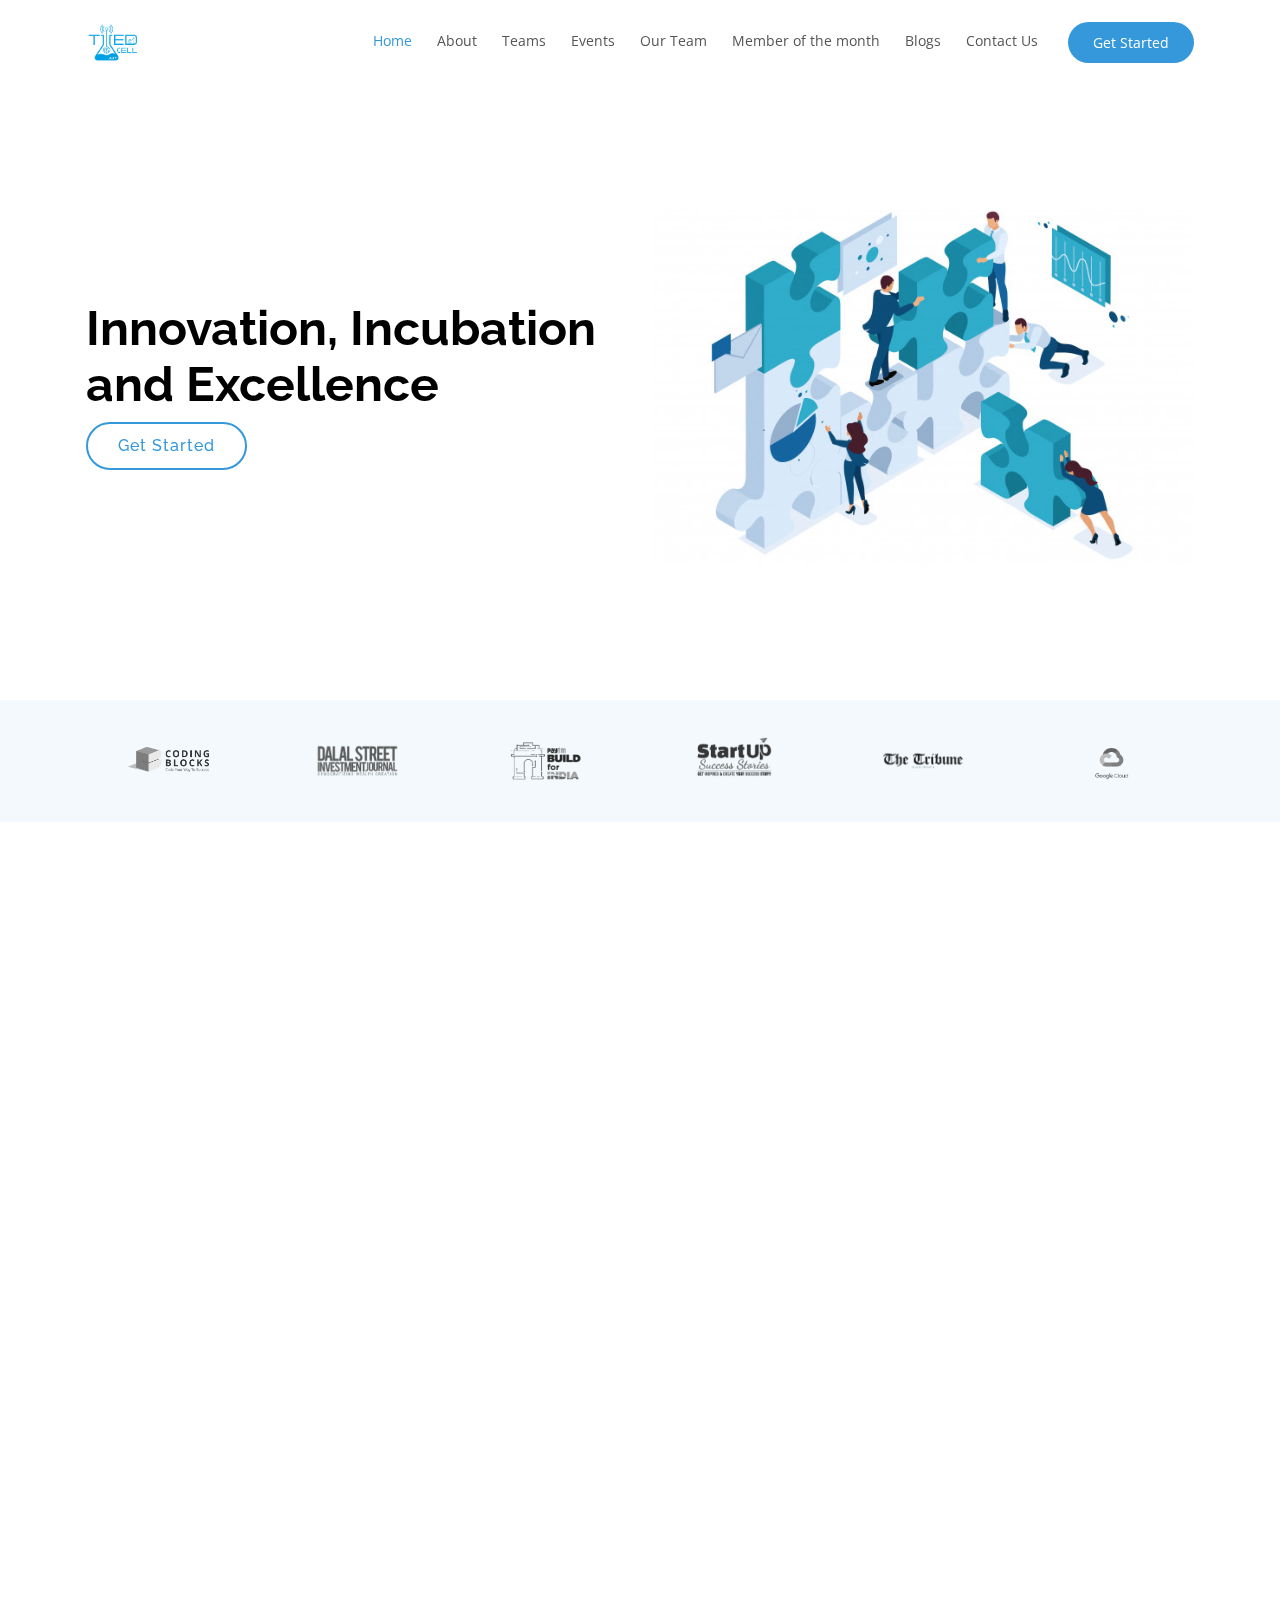
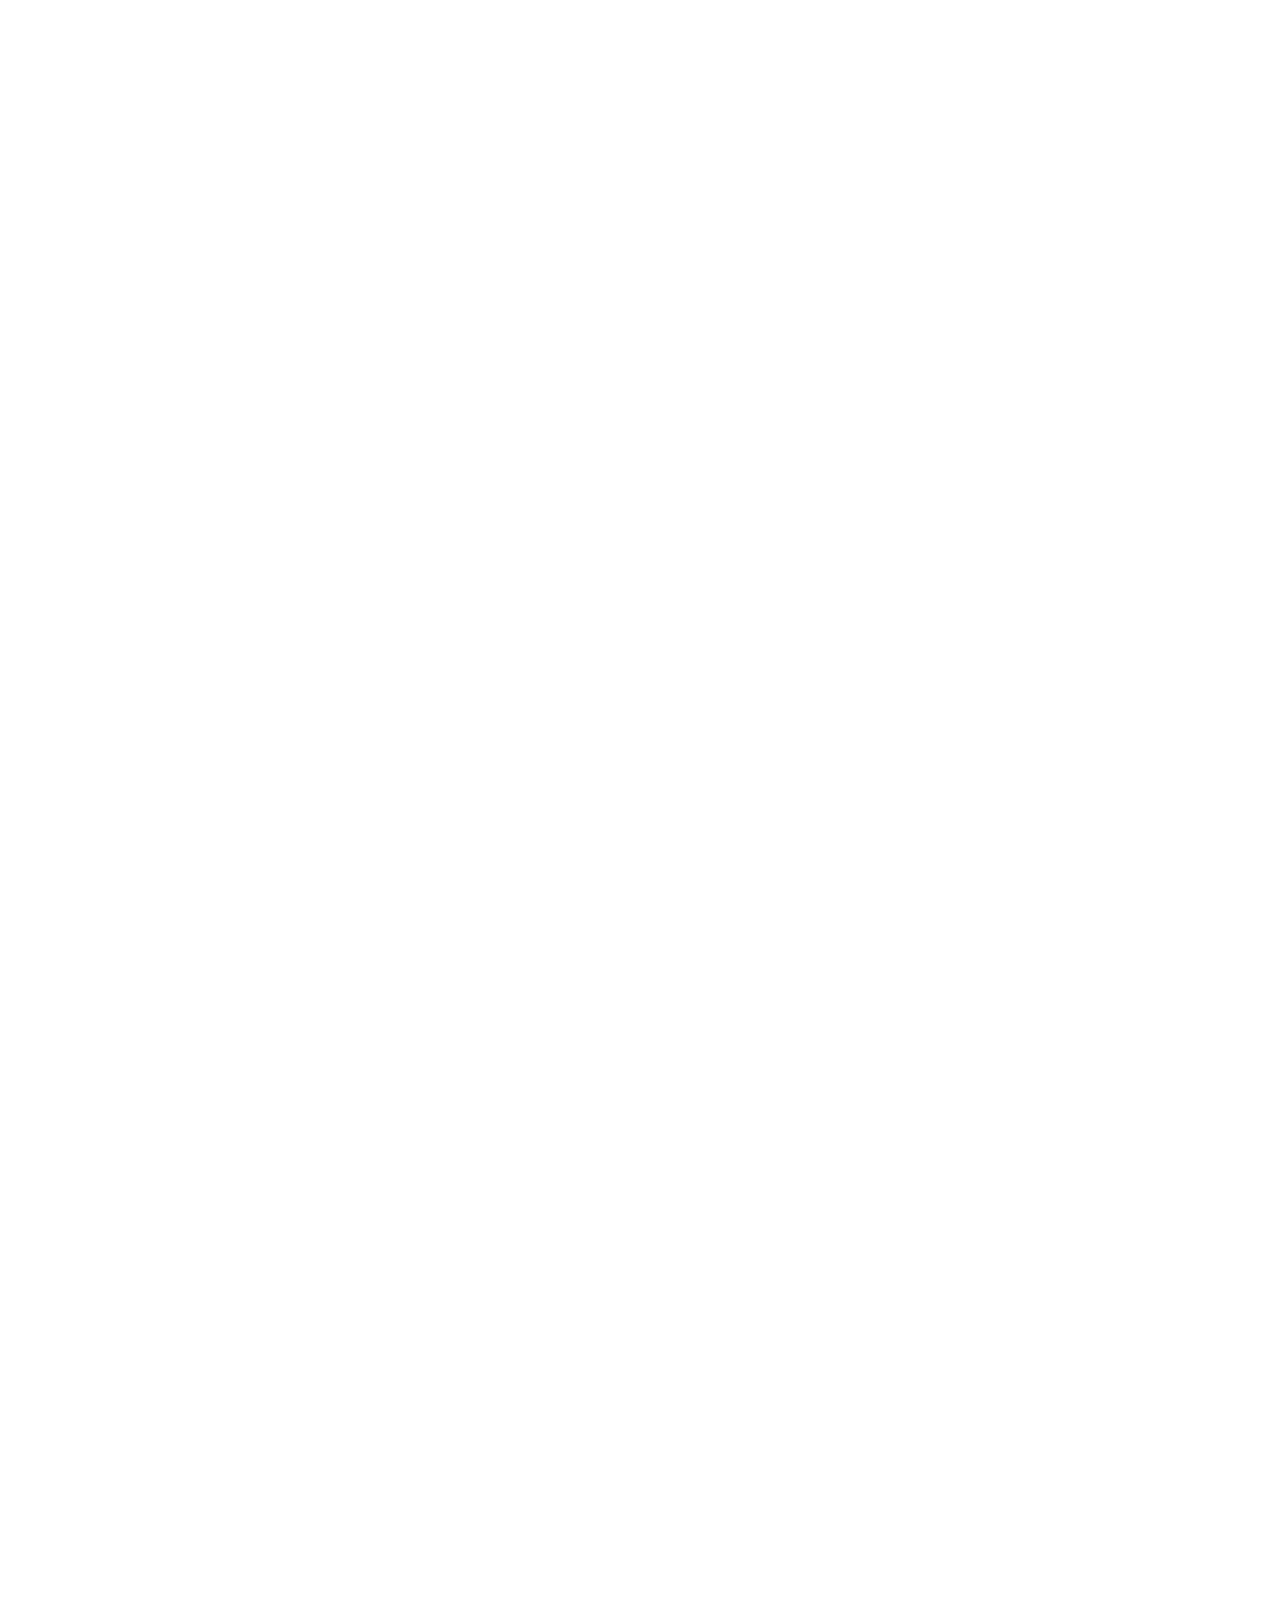
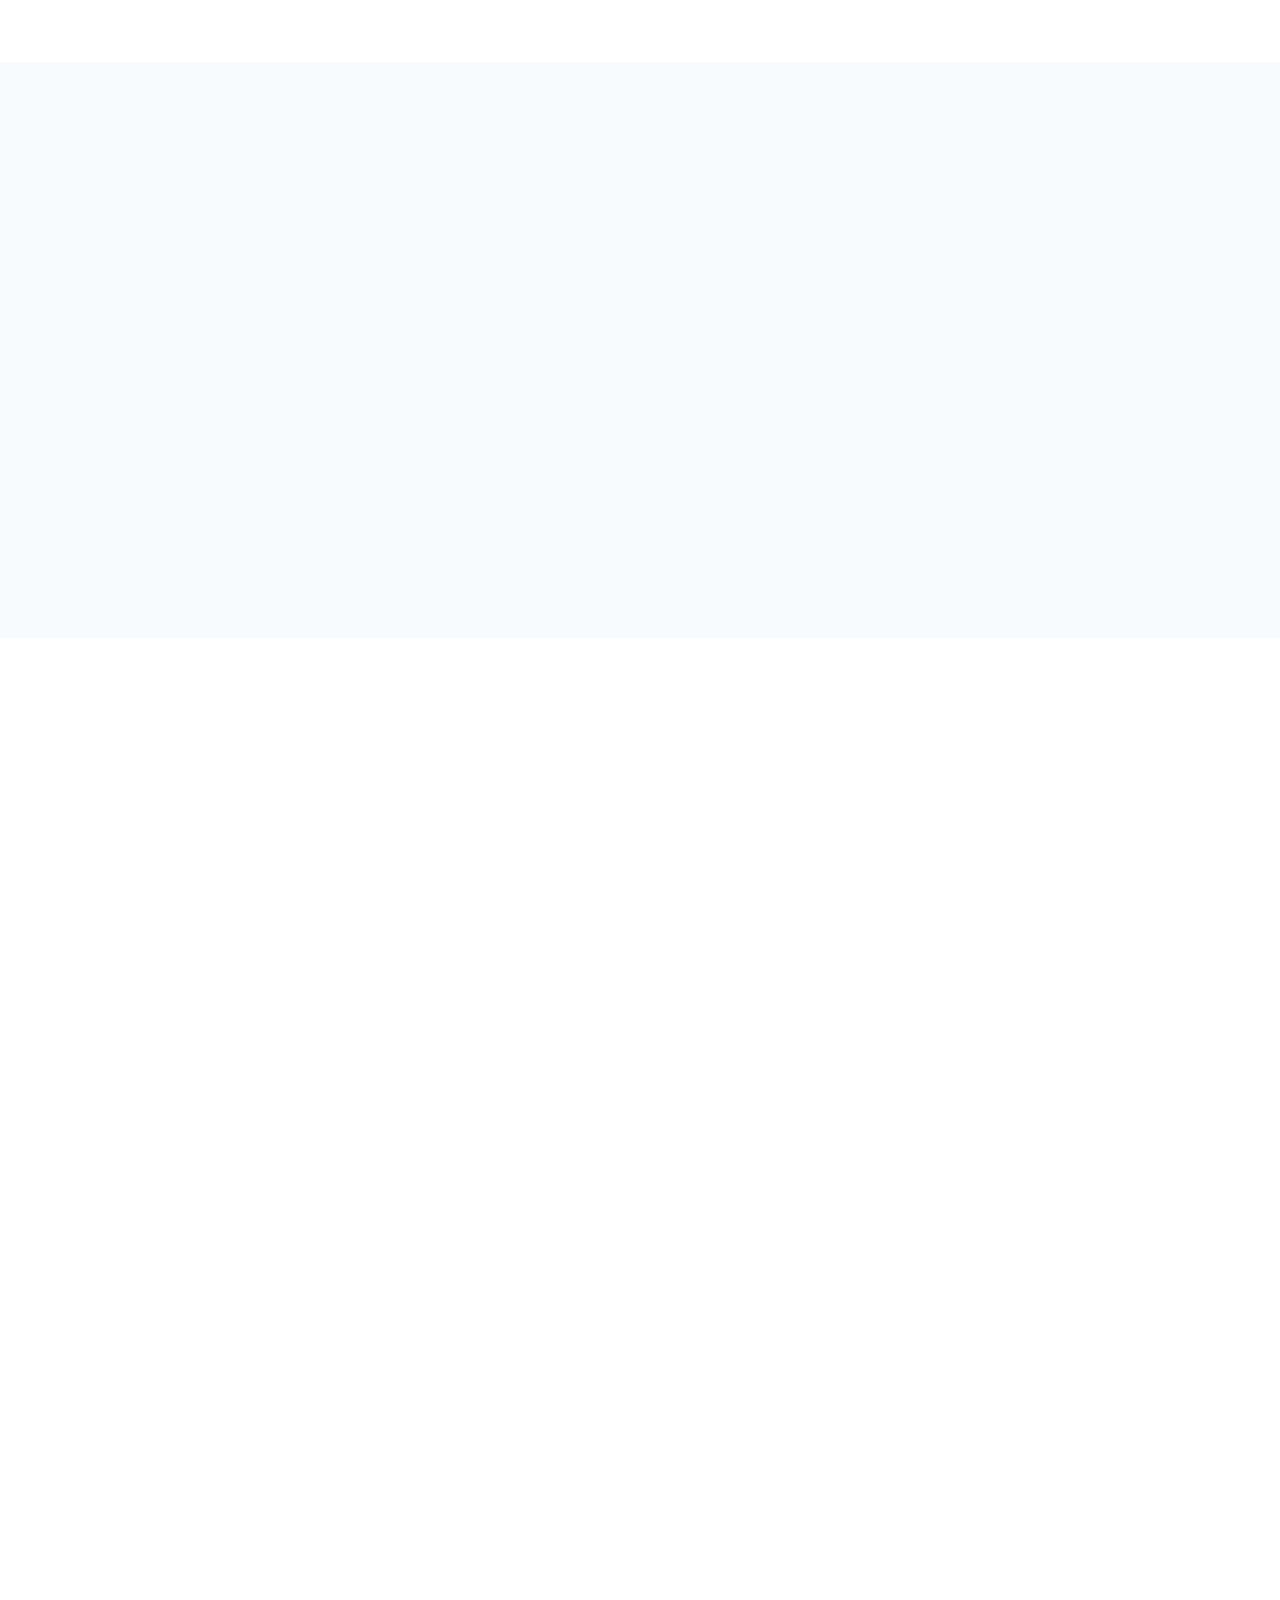
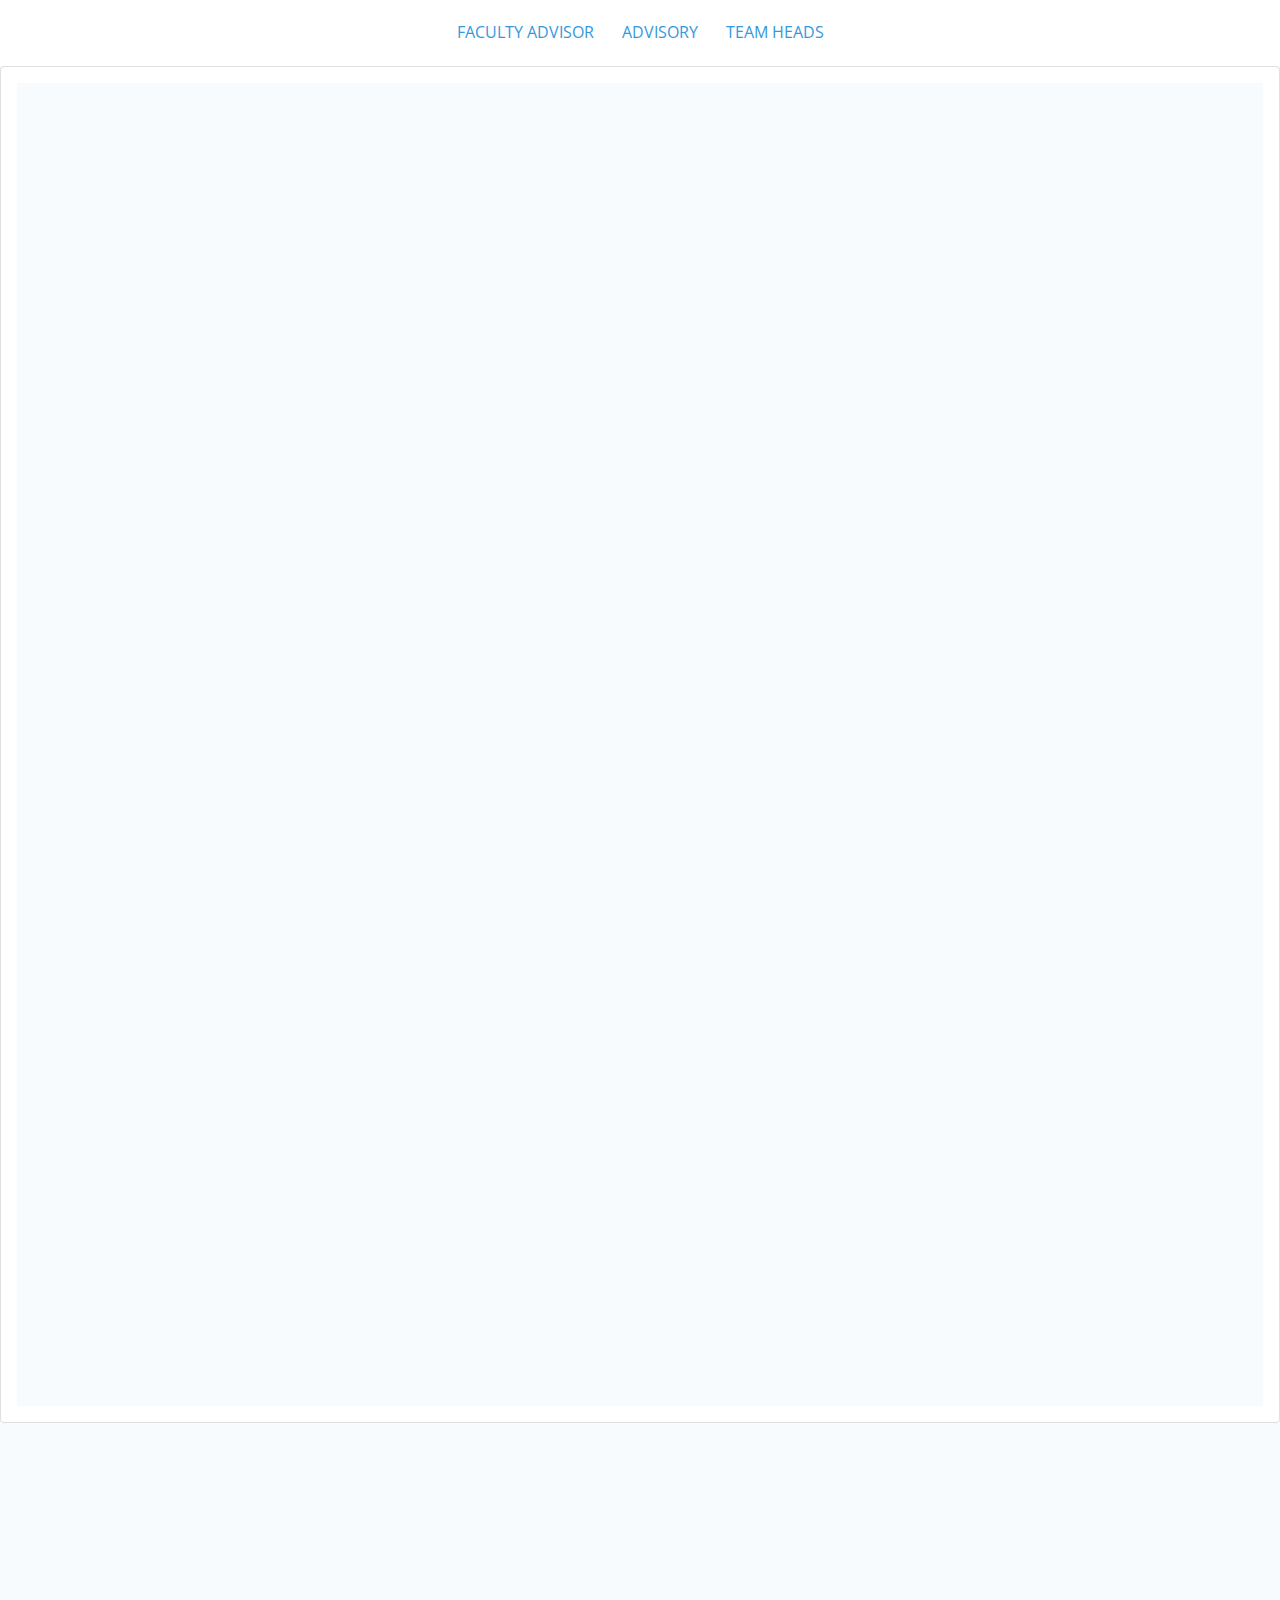
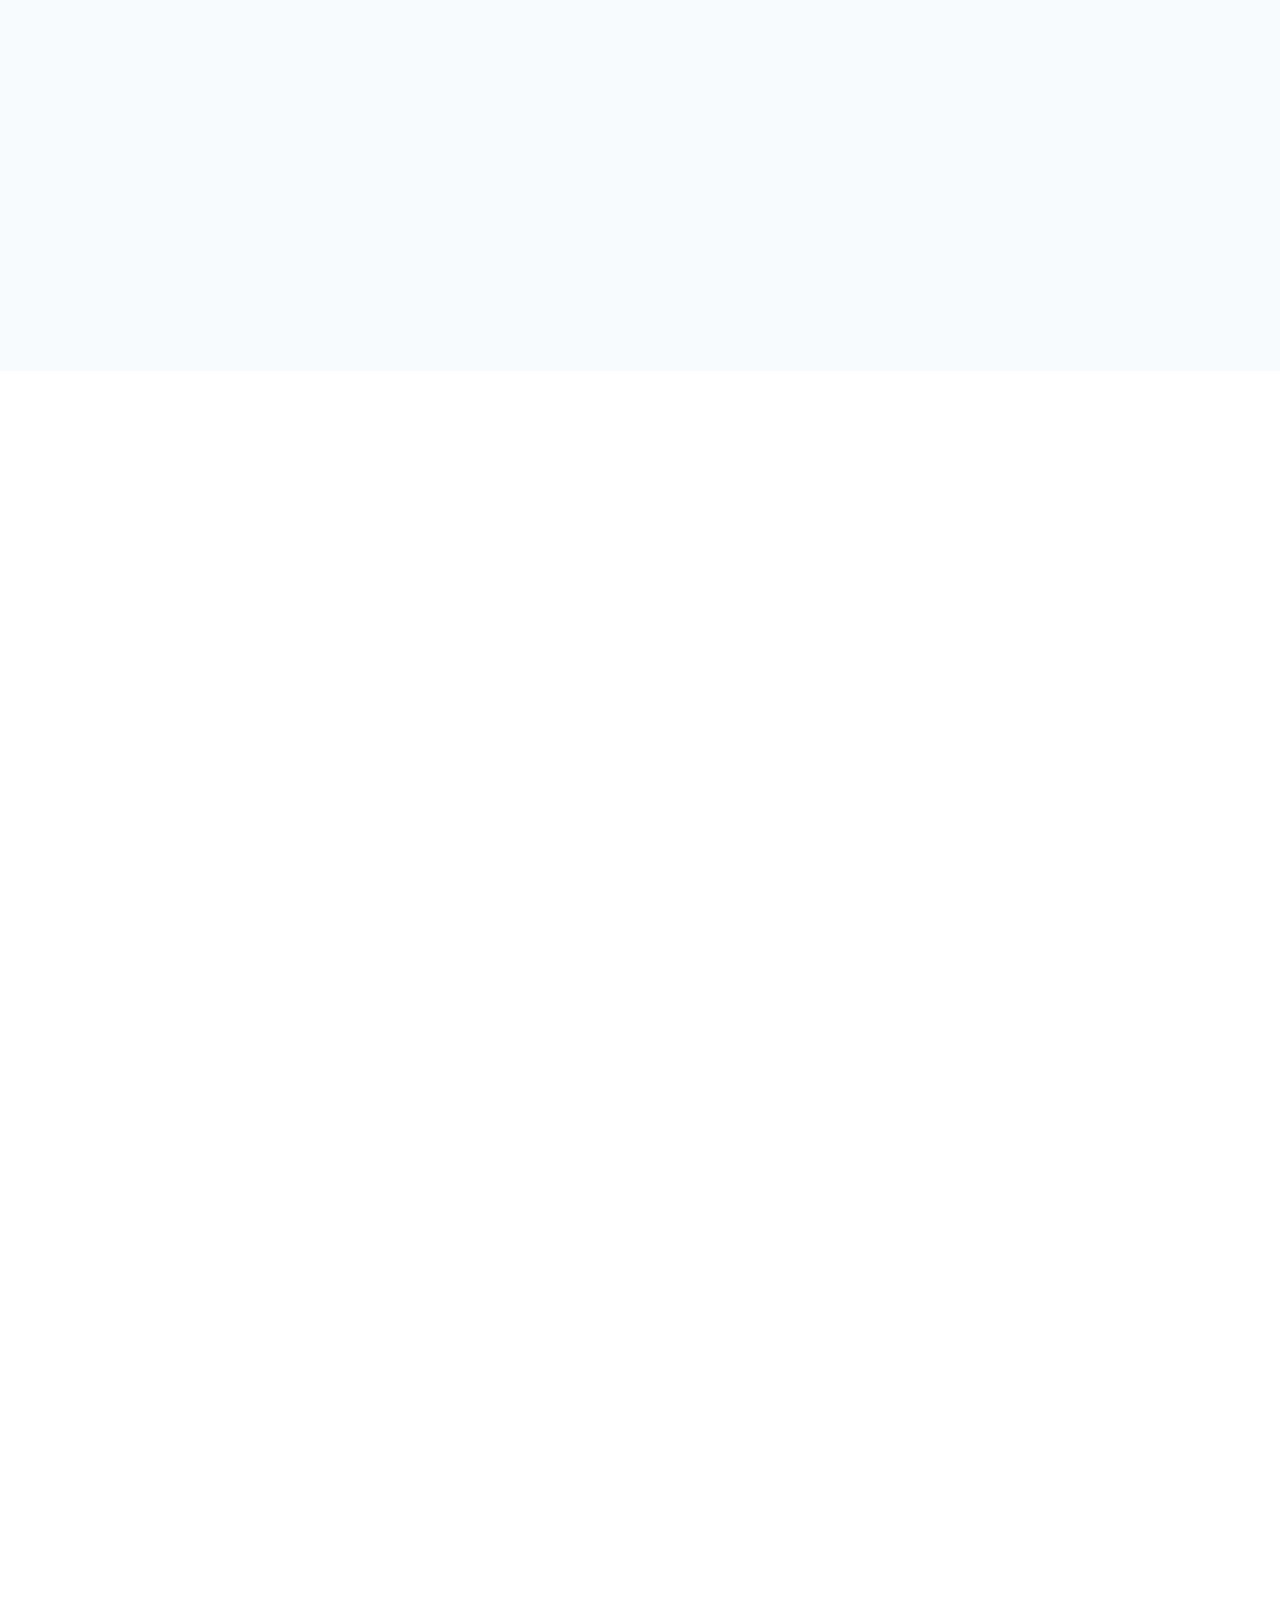
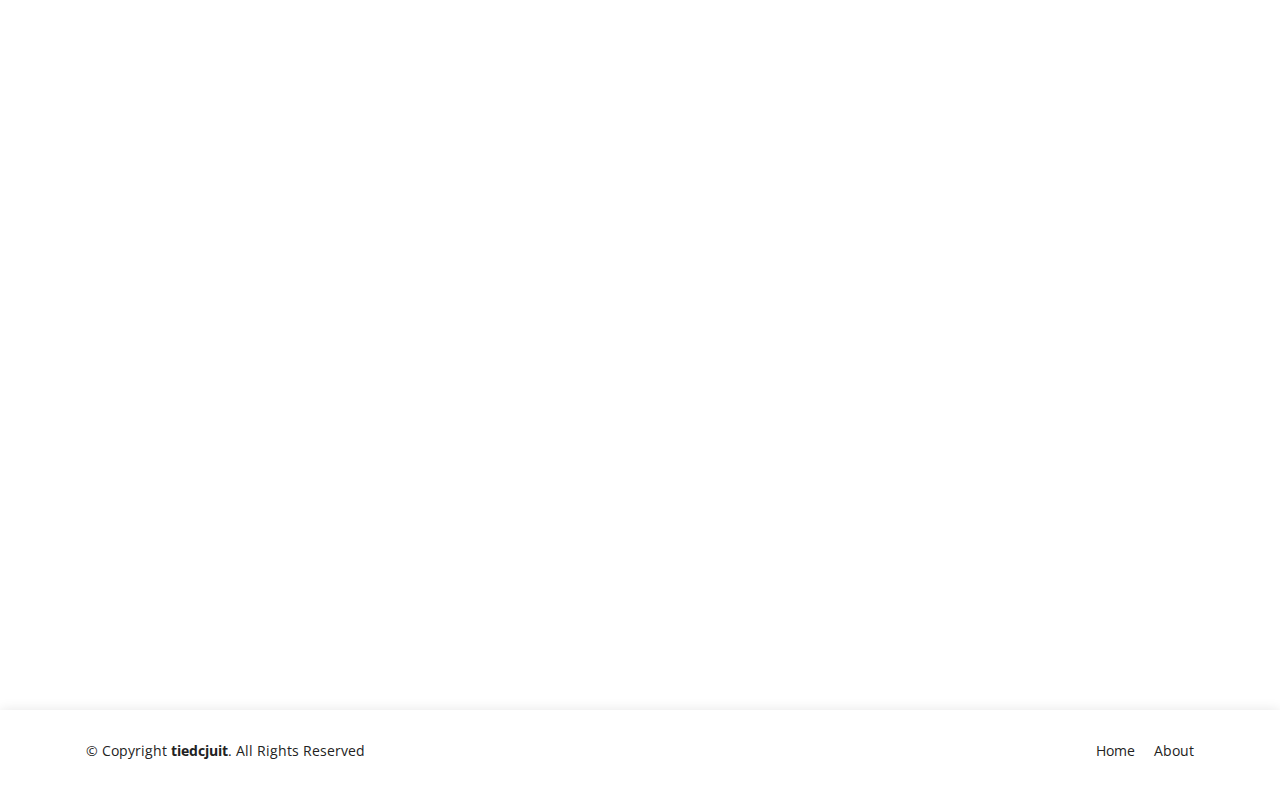
==== commit ce73c7b0: "changes" ====
--- a/index.html
+++ b/index.html
@@ -212,24 +212,18 @@
 
                 <div class="section-title" data-aos="fade-up">
                     <h2>Teams</h2>
-                    <p>all team common description</p>
+
                 </div>
 
                 <div class="row">
-                    <div class="flip-card">
-                        <div class="flip-card-inner">
-                            <div class="flip-card-front">
-                                <div class="col-md-6 col-lg-3 d-flex align-items-stretch mb-5 mb-lg-0">
-                                    <div class="icon-box" data-aos="fade-up" data-aos-delay="100">
-                                        <div class="icon"><i class="bx bxl-linkedin"></i></div>
-                                        <h4 class="title"><a href="">Corporate Relations</a></h4>
-                                        <p class="description">Your network is your net worth.The cr team is fully committed to attending and ensuring the collaboration of the corporate industry and the entrepreneurship cell</p>
-                                    </div>
-                                </div>
-                            </div>
-                        </div>
-                    </div>
-
+
+                    <div class="col-md-6 col-lg-3 d-flex align-items-stretch mb-5 mb-lg-0">
+                        <div class="icon-box" data-aos="fade-up" data-aos-delay="100">
+                            <div class="icon"><i class="bx bxl-linkedin"></i></div>
+                            <h4 class="title"><a href="">Corporate Relations</a></h4>
+                            <p class="description">Your network is your net worth.The cr team is fully committed to attending and ensuring the collaboration of the corporate industry and the entrepreneurship cell</p>
+                        </div>
+                    </div>
                     <div class="col-md-6 col-lg-3 d-flex align-items-stretch mb-5 mb-lg-0">
                         <div class="icon-box" data-aos="fade-up" data-aos-delay="200">
                             <div class="icon"><i class="bx bx-file"></i></div>
@@ -269,7 +263,8 @@
                         <div class="card" style='background-image: url("assets/img/startupweekend.jpg");' data-aos="fade-up" data-aos-delay="100">
                             <div class="card-body">
                                 <h5 class="card-title"><a href="">Techstars Startup Weekend 2018</a></h5>
-                                <p class="card-text">Lorem ipsum dolor sit amet, consectetur elit, sed do eiusmod tempor ut labore et dolore magna aliqua.</p>
+                                <p class="card-text">“Event named “Startup Weekend Solan” powered by Google, was organized by TIEDC-JUIT from September 14-16, 2018. In the event, participants in 54 hours had to establish a startup of their own, pitch their ideas, develop
+                                    a product and it’s marketing and much more."</p>
                                 <div class="read-more"><a href="startupweekend.html" target="_blank"><i class="icofont-arrow-right"></i> Read More</a></div>
                             </div>
                         </div>
@@ -288,7 +283,8 @@
                         <div class="card" style='background-image: url("assets/img/SIH\ hackahon.JPG");' data-aos="fade-up" data-aos-delay="100">
                             <div class="card-body">
                                 <h5 class="card-title"><a href="">SIH Hackathon 2019</a></h5>
-                                <p class="card-text">Nemo enim ipsam voluptatem quia voluptas sit aut odit aut fugit, sed quia magni dolores.</p>
+                                <p class="card-text">“Participants competed with each other in Software and Hardware categories, to solve problems on general problem statement “Smart City”. More than 100 participants and 15+ teams developed a Minimum Viable Product in 24
+                                    hours as a solution to a problem."</p>
                                 <div class="read-more"><a href="sih.html" target="_blank"><i class="icofont-arrow-right"></i> Read More</a></div>
                             </div>
                         </div>
@@ -309,7 +305,7 @@
         <!-- End More Services Section -->
 
         <!-- ======= Features Section ======= -->
-        <section id="features" class="features">
+        <!---- <section id="features" class="features">
             <div class="container">
 
                 <div class="section-title" data-aos="fade-up">
@@ -394,7 +390,7 @@
 
             </div>
         </section>
-        <!-- End Features Section -->
+        End Features Section -->
 
         <!-- ======= Testimonials Section ======= -->
         <section id="testimonials" class="testimonials section-bg">
@@ -483,7 +479,7 @@
 
                 <div class="section-title" data-aos="fade-up">
                     <h2>Events</h2>
-                    <p>Necessitatibus eius consequatur ex aliquid fuga eum quidem</p>
+                    <p>Description</p>
                 </div>
 
                 <div class="row" data-aos="fade-up" data-aos-delay="200">
@@ -504,11 +500,11 @@
                             <img src="assets/img/entrepreneurship2.JPG" class="img-fluid" alt="">
                             <div class="portfolio-info">
                                 <h4>Entrepreneur workshop</h4>
-                                <p>2018-19</p>
-                                <div class="portfolio-links">
+                                <p>2018</p>
+                                <!-- <div class="portfolio-links">
                                     <a href="assets/img/ENTREPRENURSHIP WORKSHOP.JPG" data-gall="portfolioGallery" class="venobox" title="App 1"><i class="bx bx-plus"></i></a>
                                     <a href="entrepreneurshipwork.html" title="More Details" target="_blank"><i class="bx bx-link"></i></a>
-                                </div>
+                                </div> -->
                             </div>
                         </div>
                     </div>
@@ -520,10 +516,10 @@
                             <div class="portfolio-info">
                                 <h4>Bootcamp SW by Anuj Sharma</h4>
                                 <p>2018</p>
-                                <div class="portfolio-links">
+                                <!-- <div class="portfolio-links">
                                     <a href="assets/img/portfolio/portfolio-3.jpg" data-gall="portfolioGallery" class="venobox" title="App 2"><i class="bx bx-plus"></i></a>
                                     <a href="bootcamp.html" title="More Details" target="_blank"><i class="bx bx-link"></i></a>
-                                </div>
+                                </div> -->
                             </div>
                         </div>
                     </div>
@@ -534,10 +530,10 @@
                             <div class="portfolio-info">
                                 <h4>Techstars Startup Weekend</h4>
                                 <p>2019</p>
-                                <div class="portfolio-links">
+                                <!-- <div class="portfolio-links">
                                     <a href="assets/img/portfolio/portfolio-4.jpg" data-gall="portfolioGallery" class="venobox" title="Card 2"><i class="bx bx-plus"></i></a>
                                     <a href="startupweekend.html" title="More Details" target="_blank"><i class="bx bx-link"></i></a>
-                                </div>
+                                </div> -->
                             </div>
                         </div>
                     </div>
@@ -548,10 +544,10 @@
                             <div class="portfolio-info">
                                 <h4>Smart India Hackathon</h4>
                                 <p>2020</p>
-                                <div class="portfolio-links">
+                                <!--  <div class="portfolio-links">
                                     <a href="assets/img/SIH hackahon.JPG" data-gall="portfolioGallery" class="venobox" title="Web 2"><i class="bx bx-plus"></i></a>
                                     <a href="sih.html" title="More Details" target="_blank"><i class="bx bx-link"></i></a>
-                                </div>
+                                </div> -->
                             </div>
                         </div>
                     </div>
@@ -562,10 +558,10 @@
                             <div class="portfolio-info">
                                 <h4>Protothon</h4>
                                 <p>2018</p>
-                                <div class="portfolio-links">
+                                <!--   <div class="portfolio-links">
                                     <a href="assets/img/protothon.JPG" data-gall="portfolioGallery" class="venobox" title="App 3"><i class="bx bx-plus"></i></a>
                                     <a href="protothon.html" title="More Details" target="_blank"><i class="bx bx-link"></i></a>
-                                </div>
+                                </div> -->
                             </div>
                         </div>
                     </div>
@@ -576,10 +572,10 @@
                             <div class="portfolio-info">
                                 <h4>E-summit</h4>
                                 <p>2019</p>
-                                <div class="portfolio-links">
+                                <!-- <div class="portfolio-links">
                                     <a href="assets/img/esummit_main events.jpg" data-gall="portfolioGallery" class="venobox" title="Card 1"><i class="bx bx-plus"></i></a>
                                     <a href="esummit.html" title="More Details" target="_blank"><i class="bx bx-link"></i></a>
-                                </div>
+                                </div> -->
                             </div>
                         </div>
                     </div>
@@ -590,10 +586,10 @@
                             <div class="portfolio-info">
                                 <h4>Rewinding Thoughts</h4>
                                 <p>2019</p>
-                                <div class="portfolio-links">
+                                <!-- <div class="portfolio-links">
                                     <a href="assets/img/rewinding.JPG" data-gall="portfolioGallery" class="venobox" title="Card 3"><i class="bx bx-plus"></i></a>
                                     <a href="rewinding.html" title="More Details" target="_blank"><i class="bx bx-link"></i></a>
-                                </div>
+                                </div> -->
                             </div>
                         </div>
                     </div>
@@ -604,10 +600,10 @@
                             <div class="portfolio-info">
                                 <h4>Startup Simulator</h4>
                                 <p>2020</p>
-                                <div class="portfolio-links">
+                                <!-- <div class="portfolio-links">
                                     <a href="assets/img/board meeting.jpg" data-gall="portfolioGallery" class="venobox" title="Web 3"><i class="bx bx-plus"></i></a>
                                     <a href="startupsim.html" title="More Details" target="_blank"><i class="bx bx-link"></i></a>
-                                </div>
+                                </div> -->
                             </div>
                         </div>
                     </div>
@@ -621,7 +617,7 @@
         <!-- ======= Team Section ======= -->
         <div class="section-title" data-aos="fade-up" id="team">
             <h2>Members</h2>
-            <p>Necessitatibus eius consequatur ex aliquid fuga eum quidem</p>
+            <p>Our Team description/p>
         </div>
         <center>
             <p>
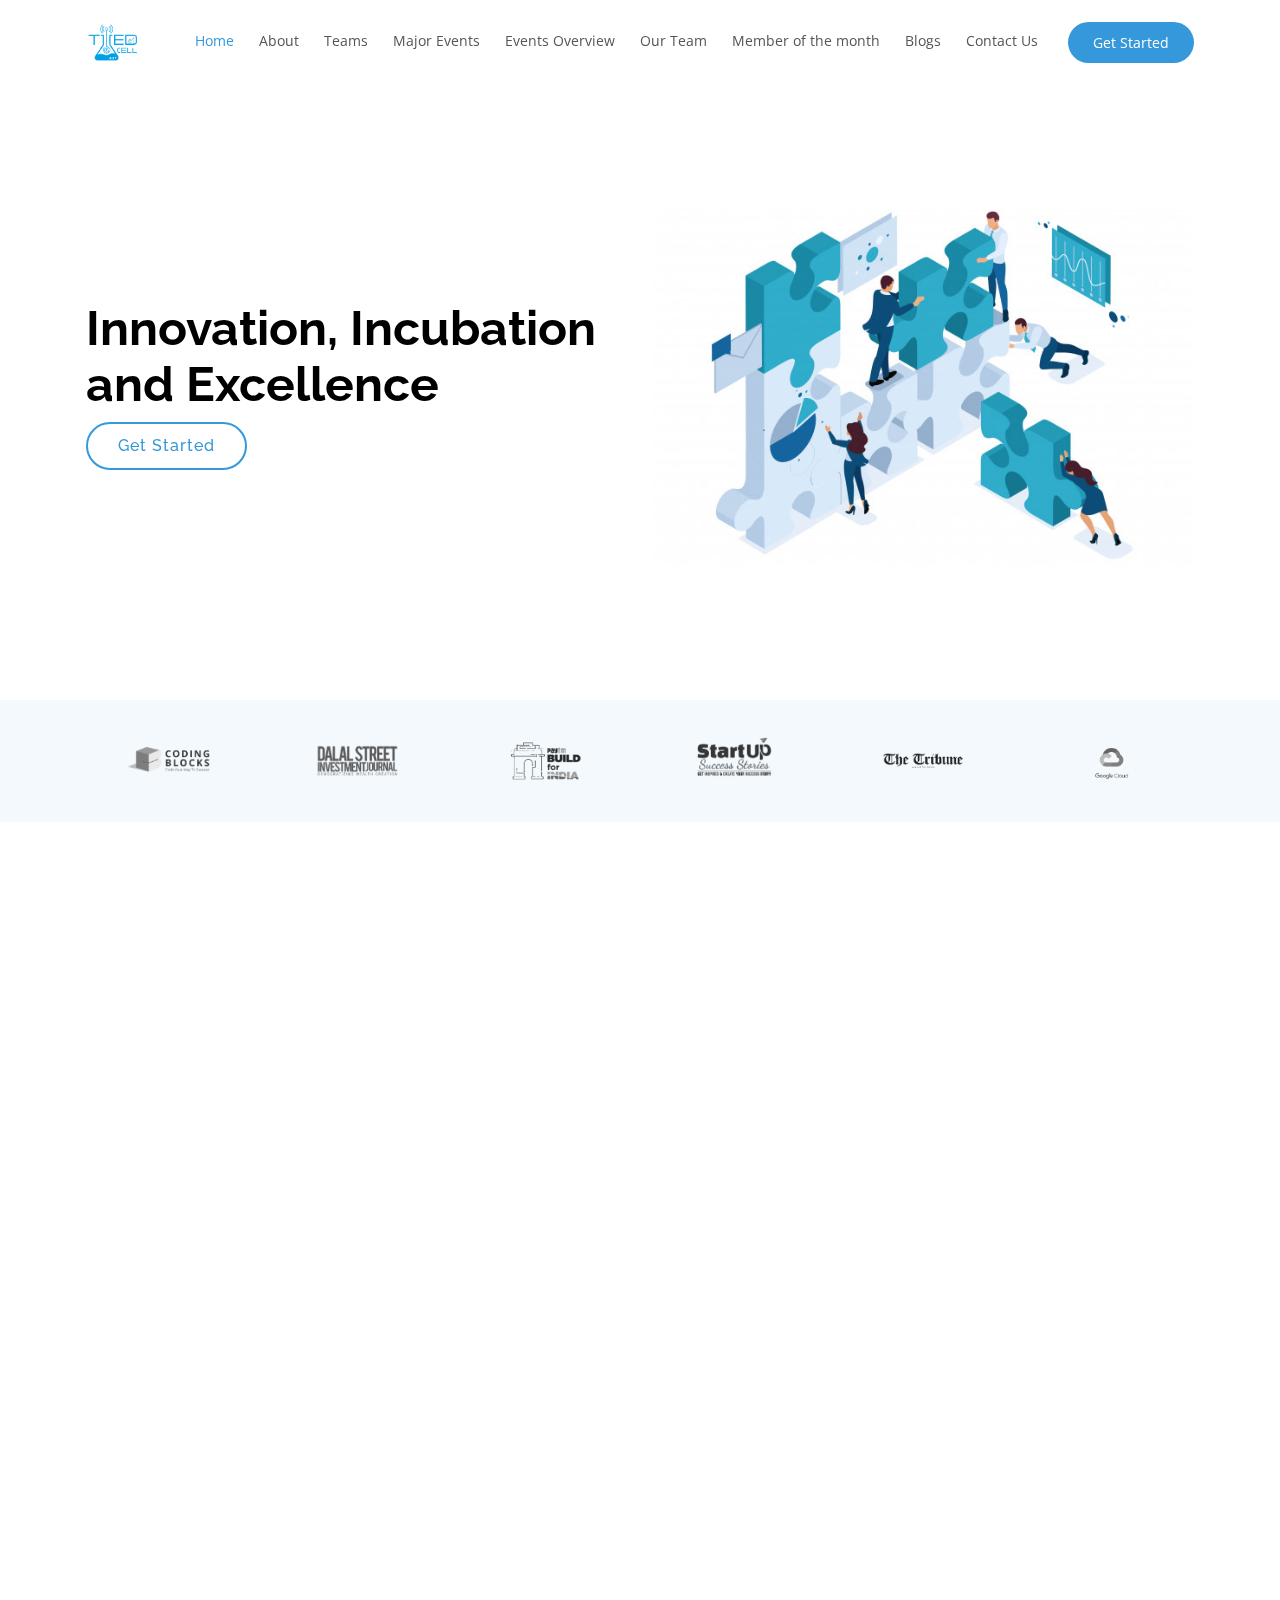
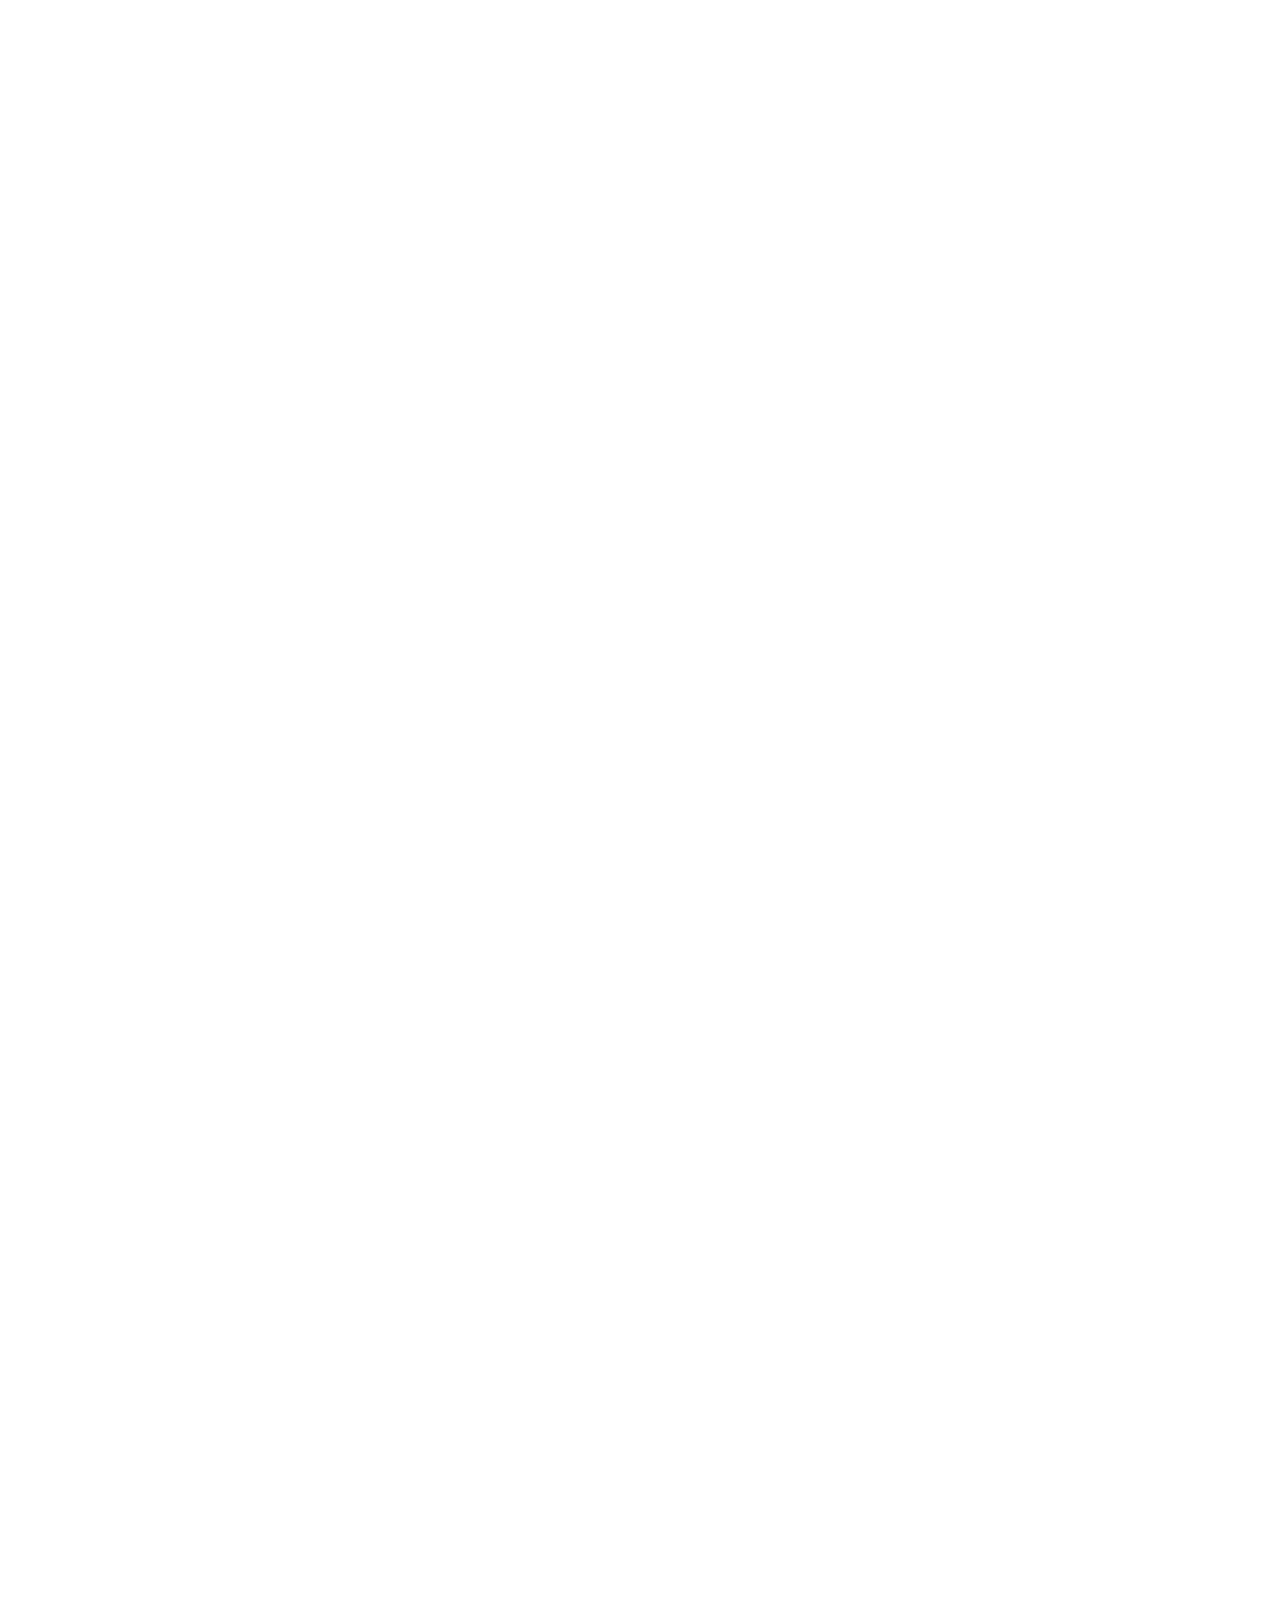
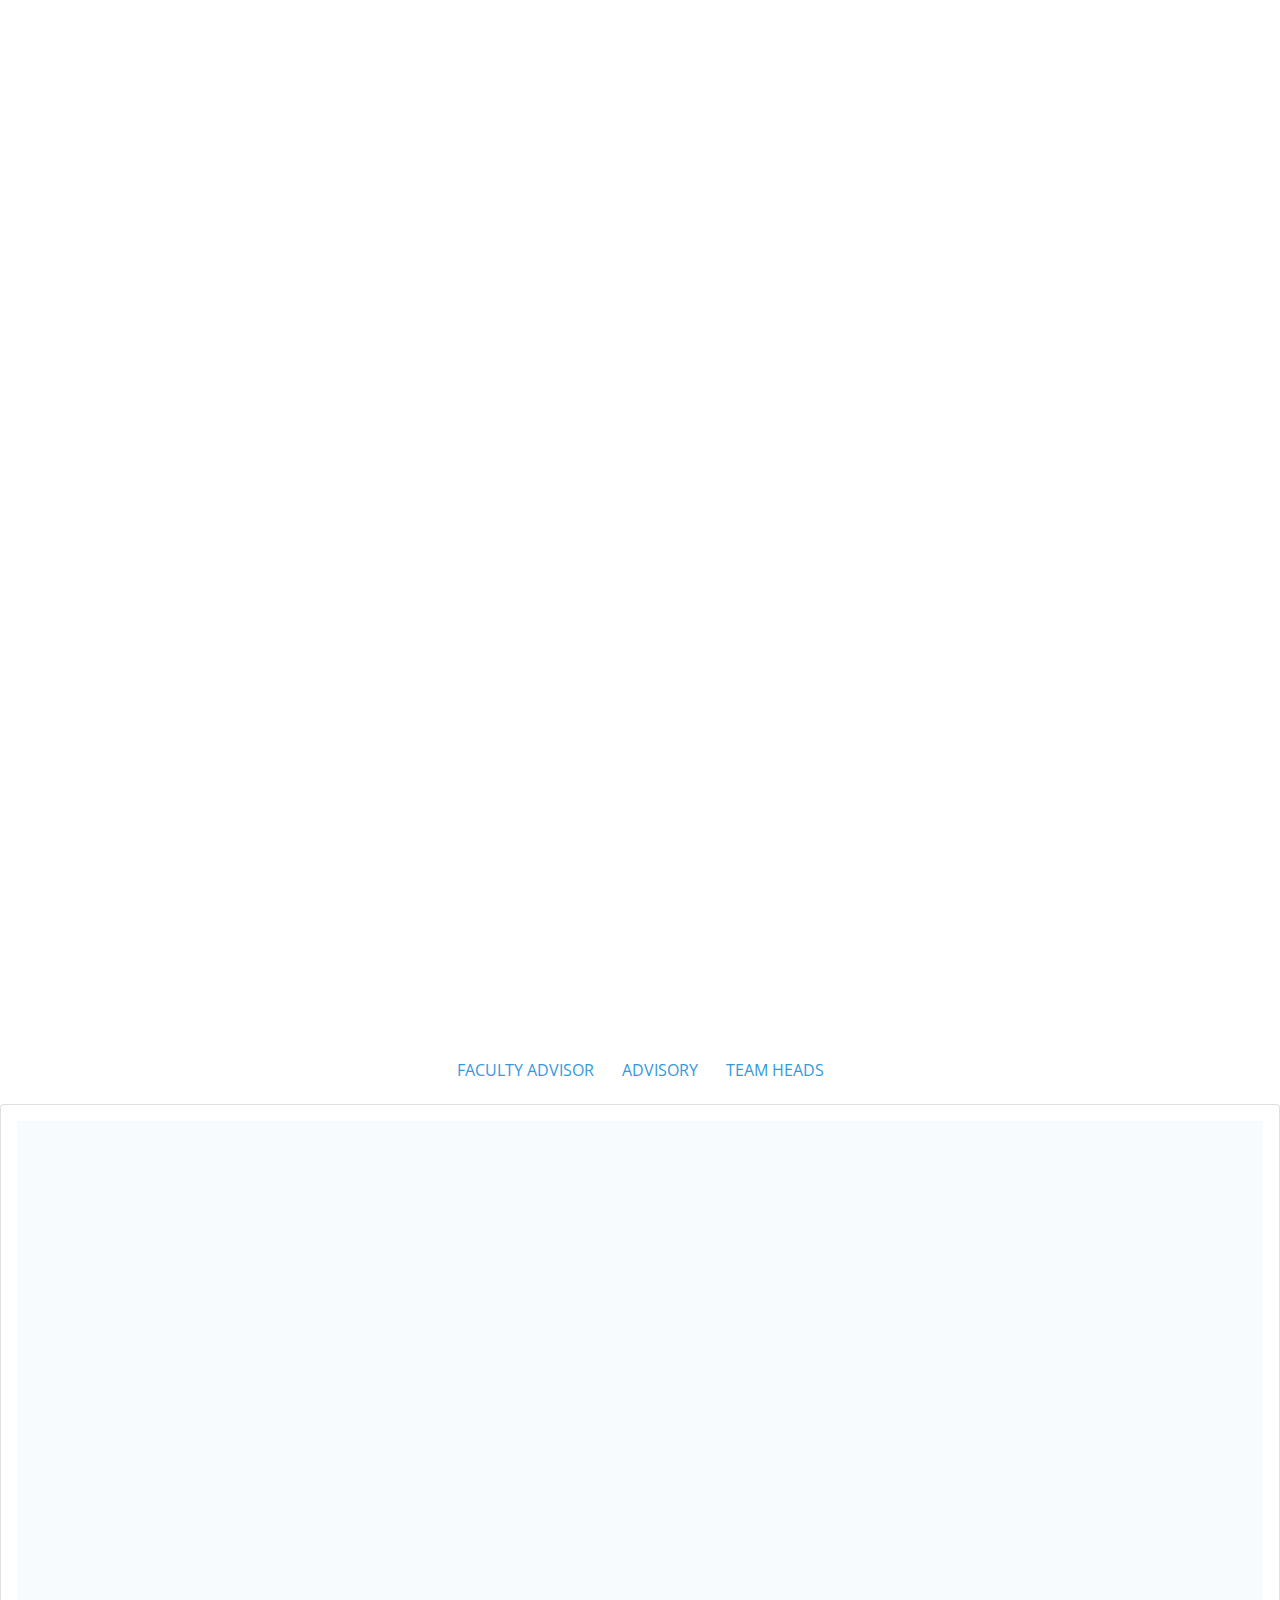
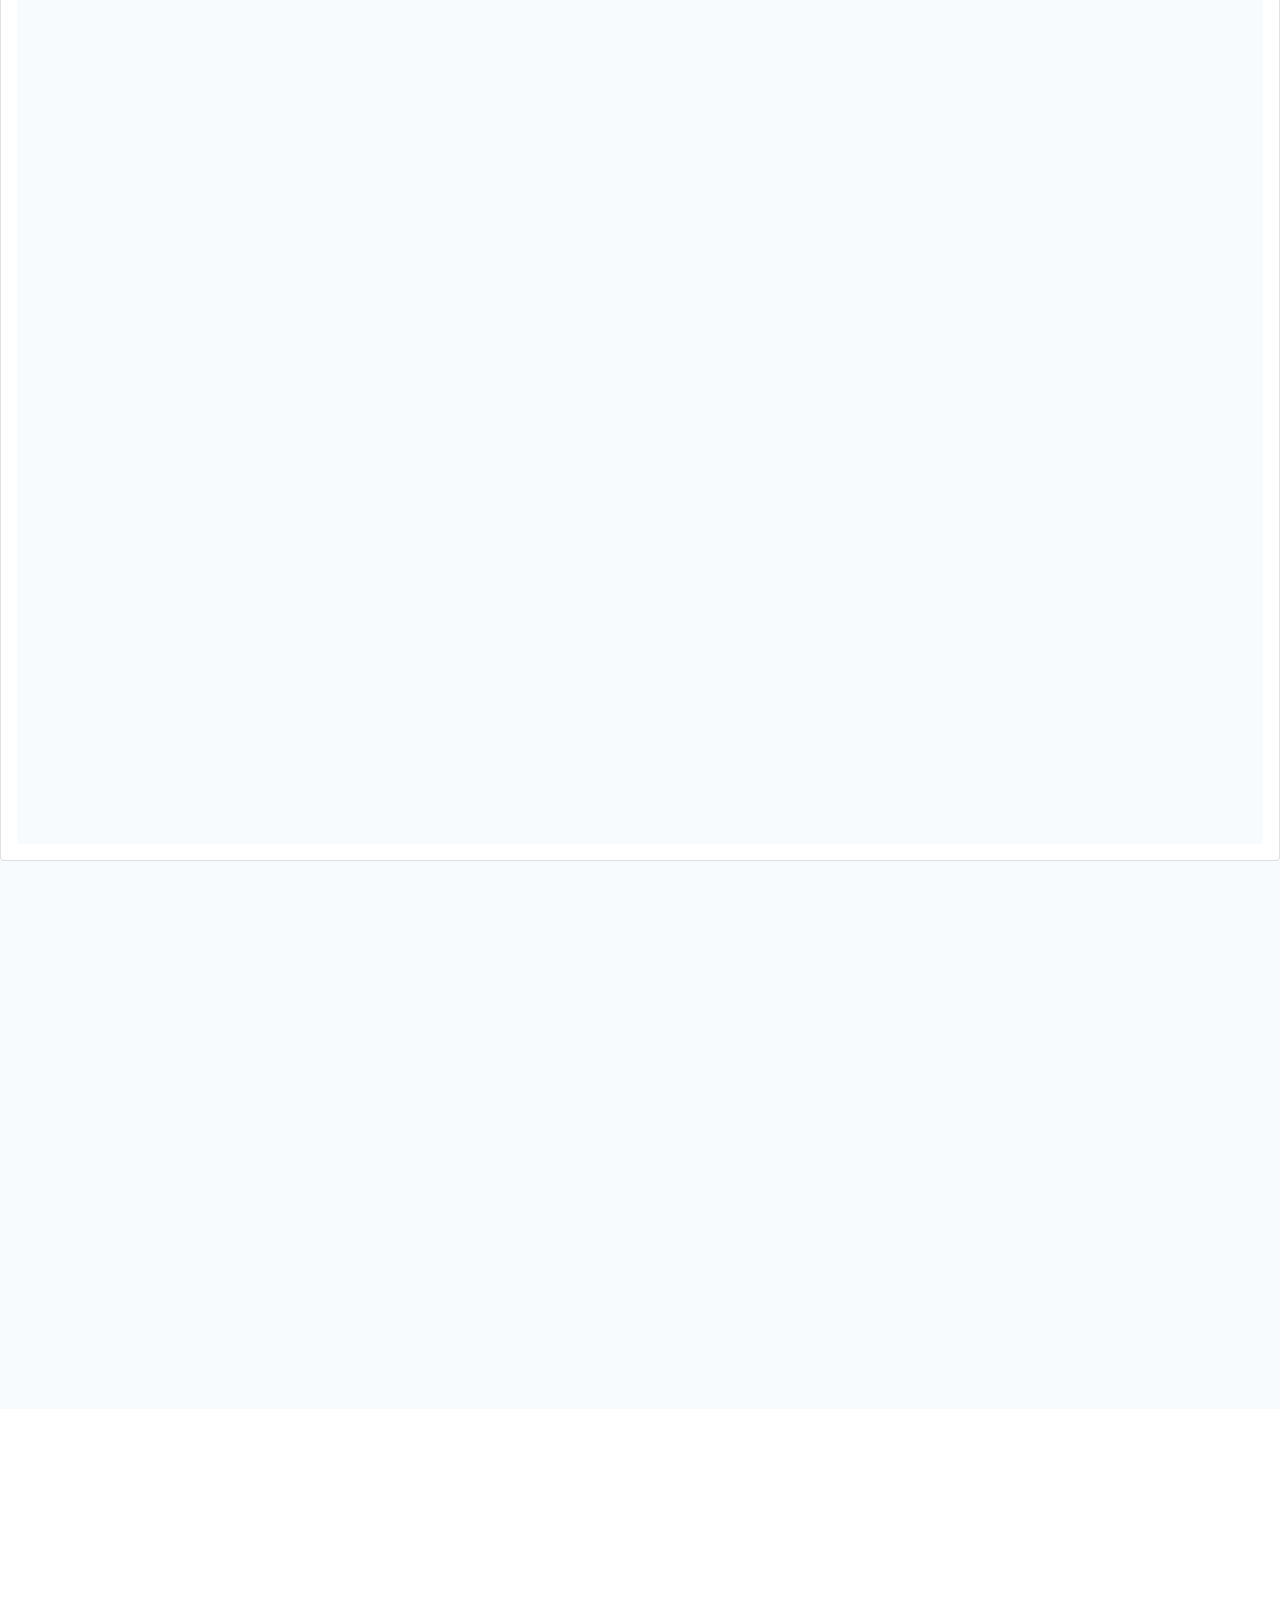
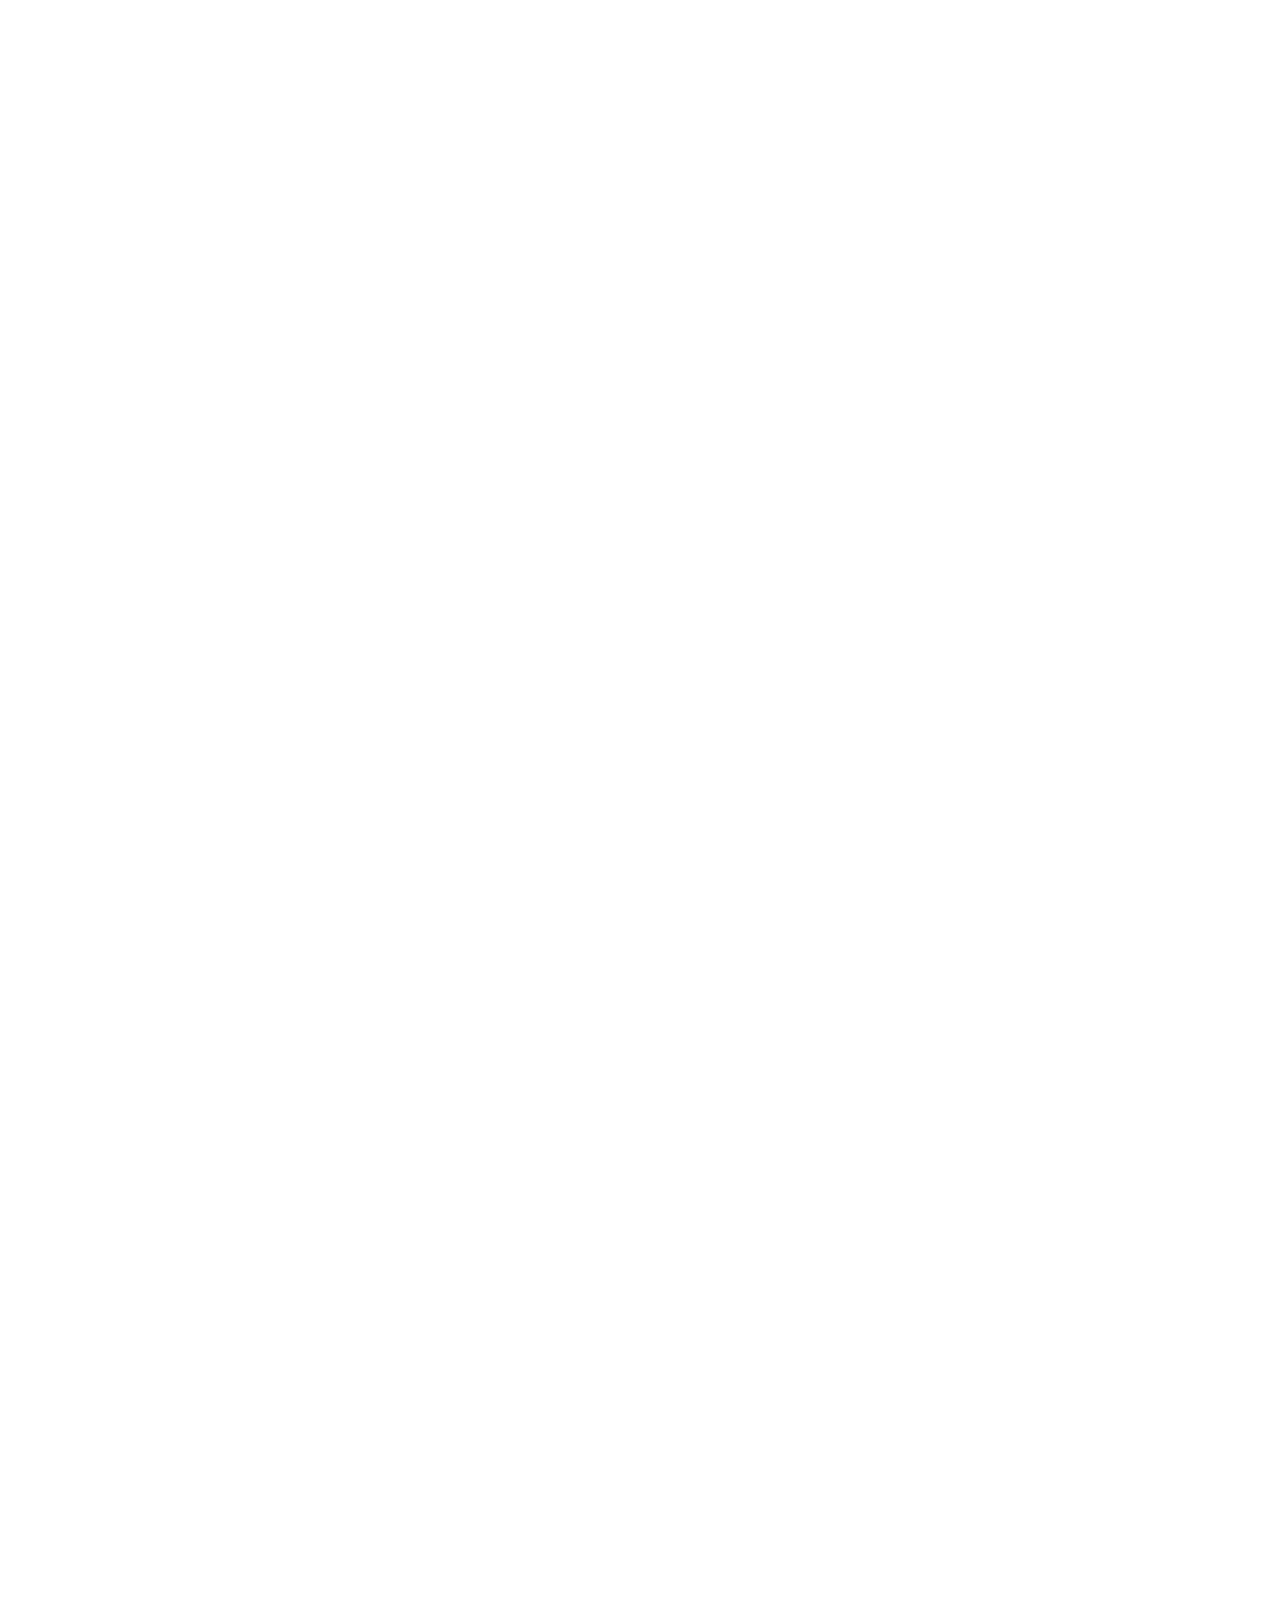
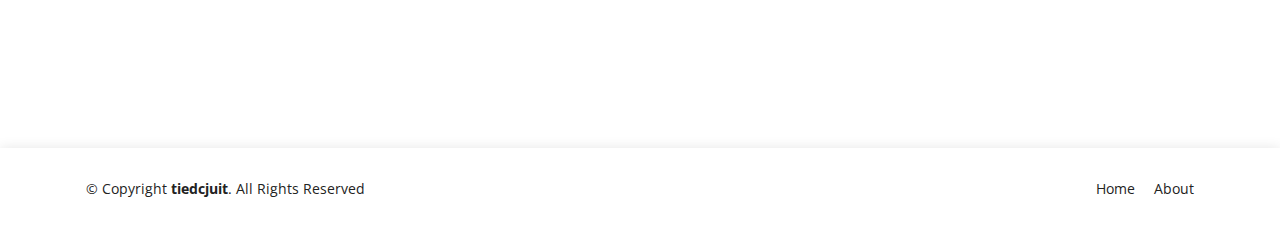
==== commit 2113a663: "more changes" ====
--- a/index.html
+++ b/index.html
@@ -47,7 +47,8 @@
                     <li class="active"><a href="#index.html">Home</a></li>
                     <li><a href="#about">About</a></li>
                     <li><a href="#services">Teams</a></li>
-                    <li><a href="#portfolio">Events</a></li>
+                    <li><a href="#more-services">Major Events</a></li>
+                    <li><a href="#portfolio">Events Overview</a></li>
                     <li><a href="#team">Our Team</a></li>
                     <li><a href="#memberofthemonth">Member of the month</a></li>
                     <li><a href="portfolio-details.html" target="_blank">Blogs</a></li>
@@ -256,6 +257,11 @@
 
         <!-- ======= More Services Section ======= -->
         <section id="more-services" class="more-services">
+            <div class="section-title" data-aos="fade-up">
+                <h2>MAJOR EVENTS</h2>
+
+            </div>
+
             <div class="container">
 
                 <div class="row">
@@ -299,8 +305,8 @@
                         </div>
                     </div>
                 </div>
-
-            </div>
+            </div>
+
         </section>
         <!-- End More Services Section -->
 
@@ -392,7 +398,7 @@
         </section>
         End Features Section -->
 
-        <!-- ======= Testimonials Section ======= -->
+        <!--   
         <section id="testimonials" class="testimonials section-bg">
             <div class="container">
 
@@ -471,15 +477,15 @@
 
             </div>
         </section>
-        <!-- End Testimonials Section -->
+        -->
 
         <!-- ======= Portfolio Section ======= -->
         <section id="portfolio" class="portfolio">
             <div class="container">
 
                 <div class="section-title" data-aos="fade-up">
-                    <h2>Events</h2>
-                    <p>Description</p>
+                    <h2>Events Overview</h2>
+
                 </div>
 
                 <div class="row" data-aos="fade-up" data-aos-delay="200">
@@ -617,7 +623,7 @@
         <!-- ======= Team Section ======= -->
         <div class="section-title" data-aos="fade-up" id="team">
             <h2>Members</h2>
-            <p>Our Team description/p>
+
         </div>
         <center>
             <p>
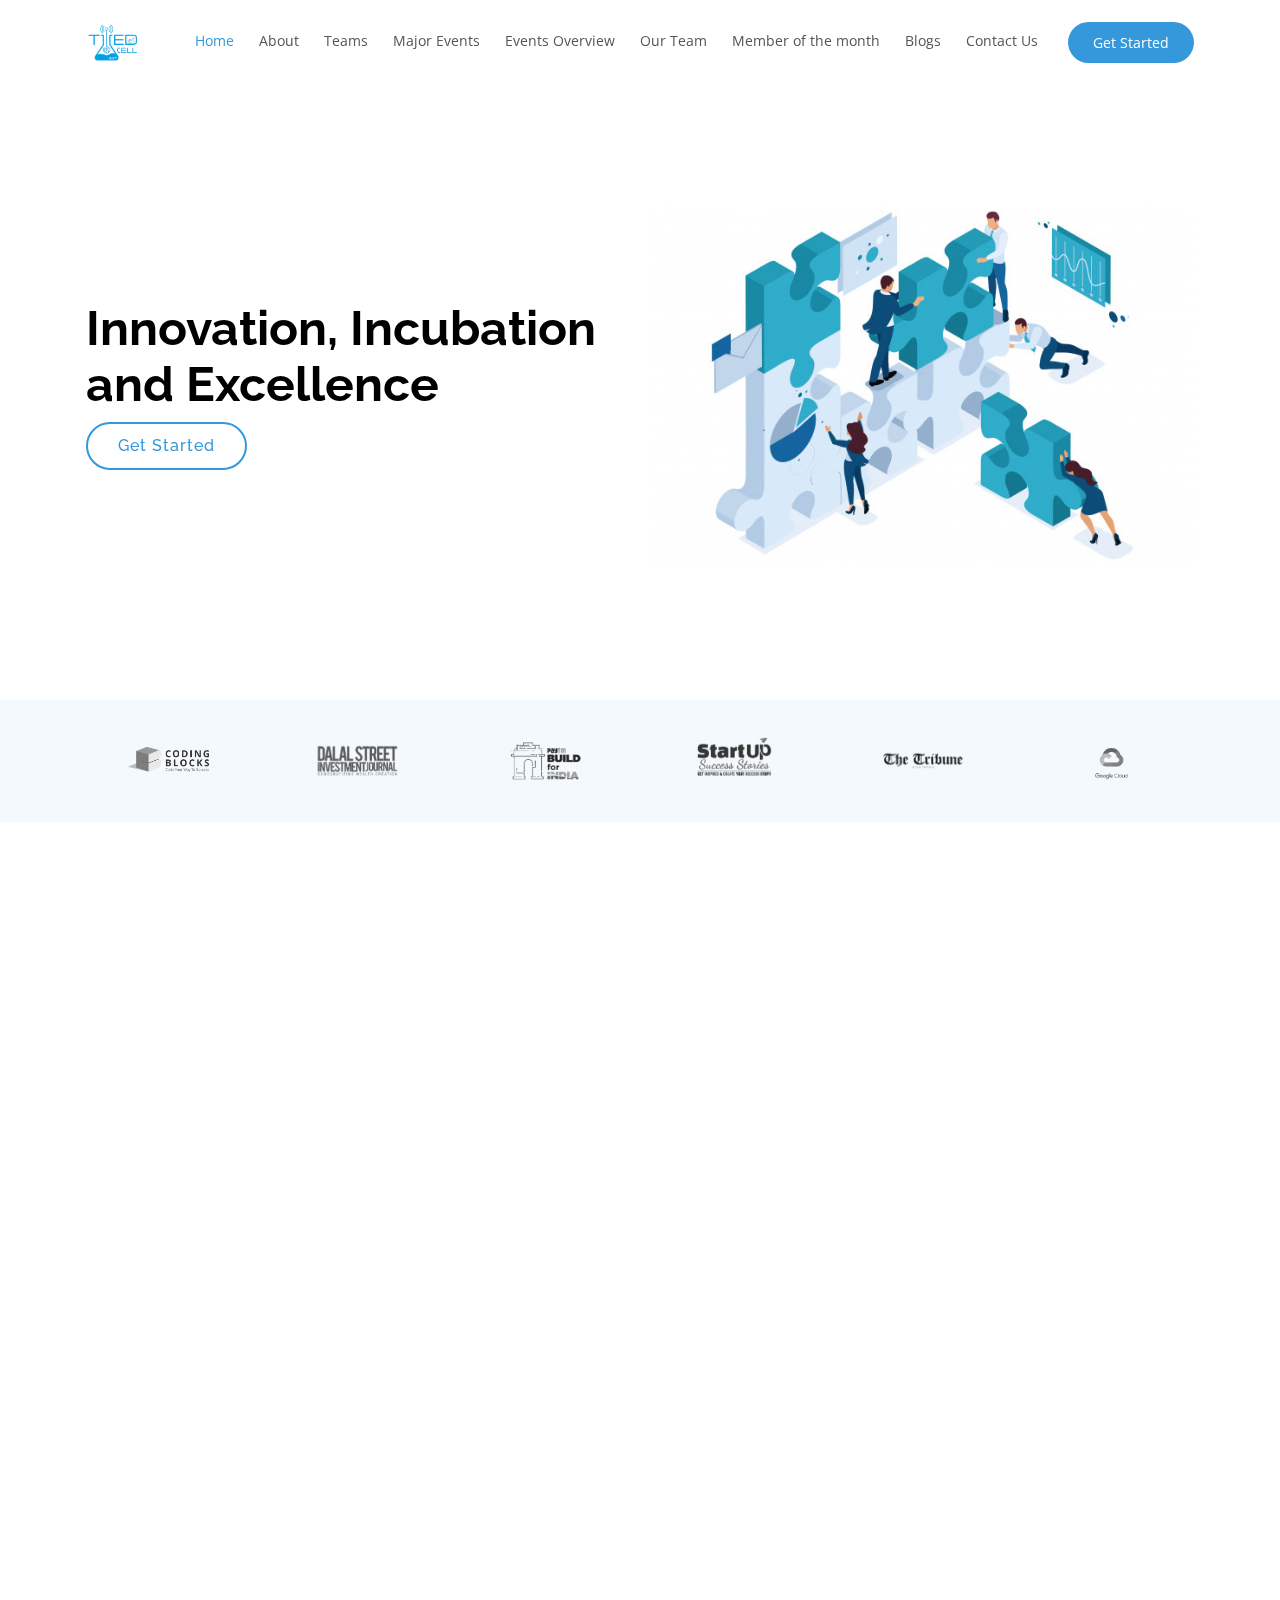
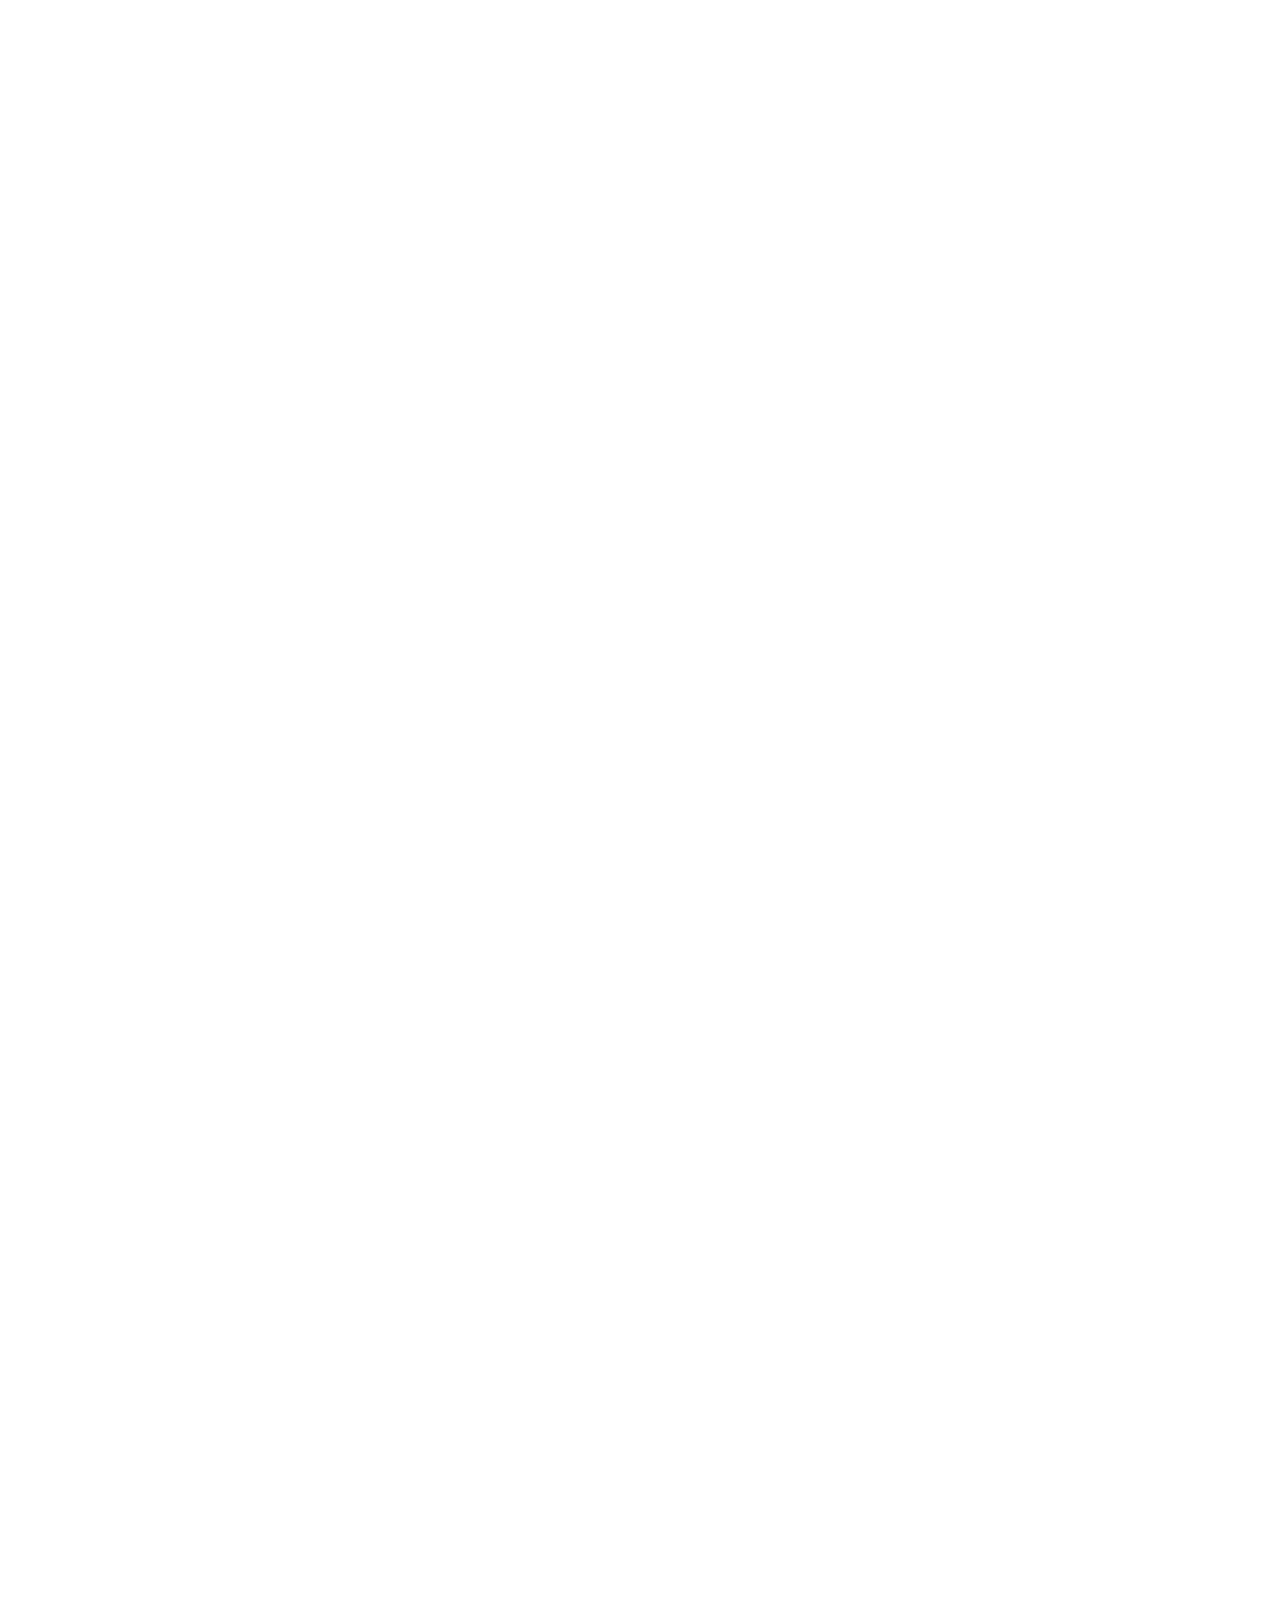
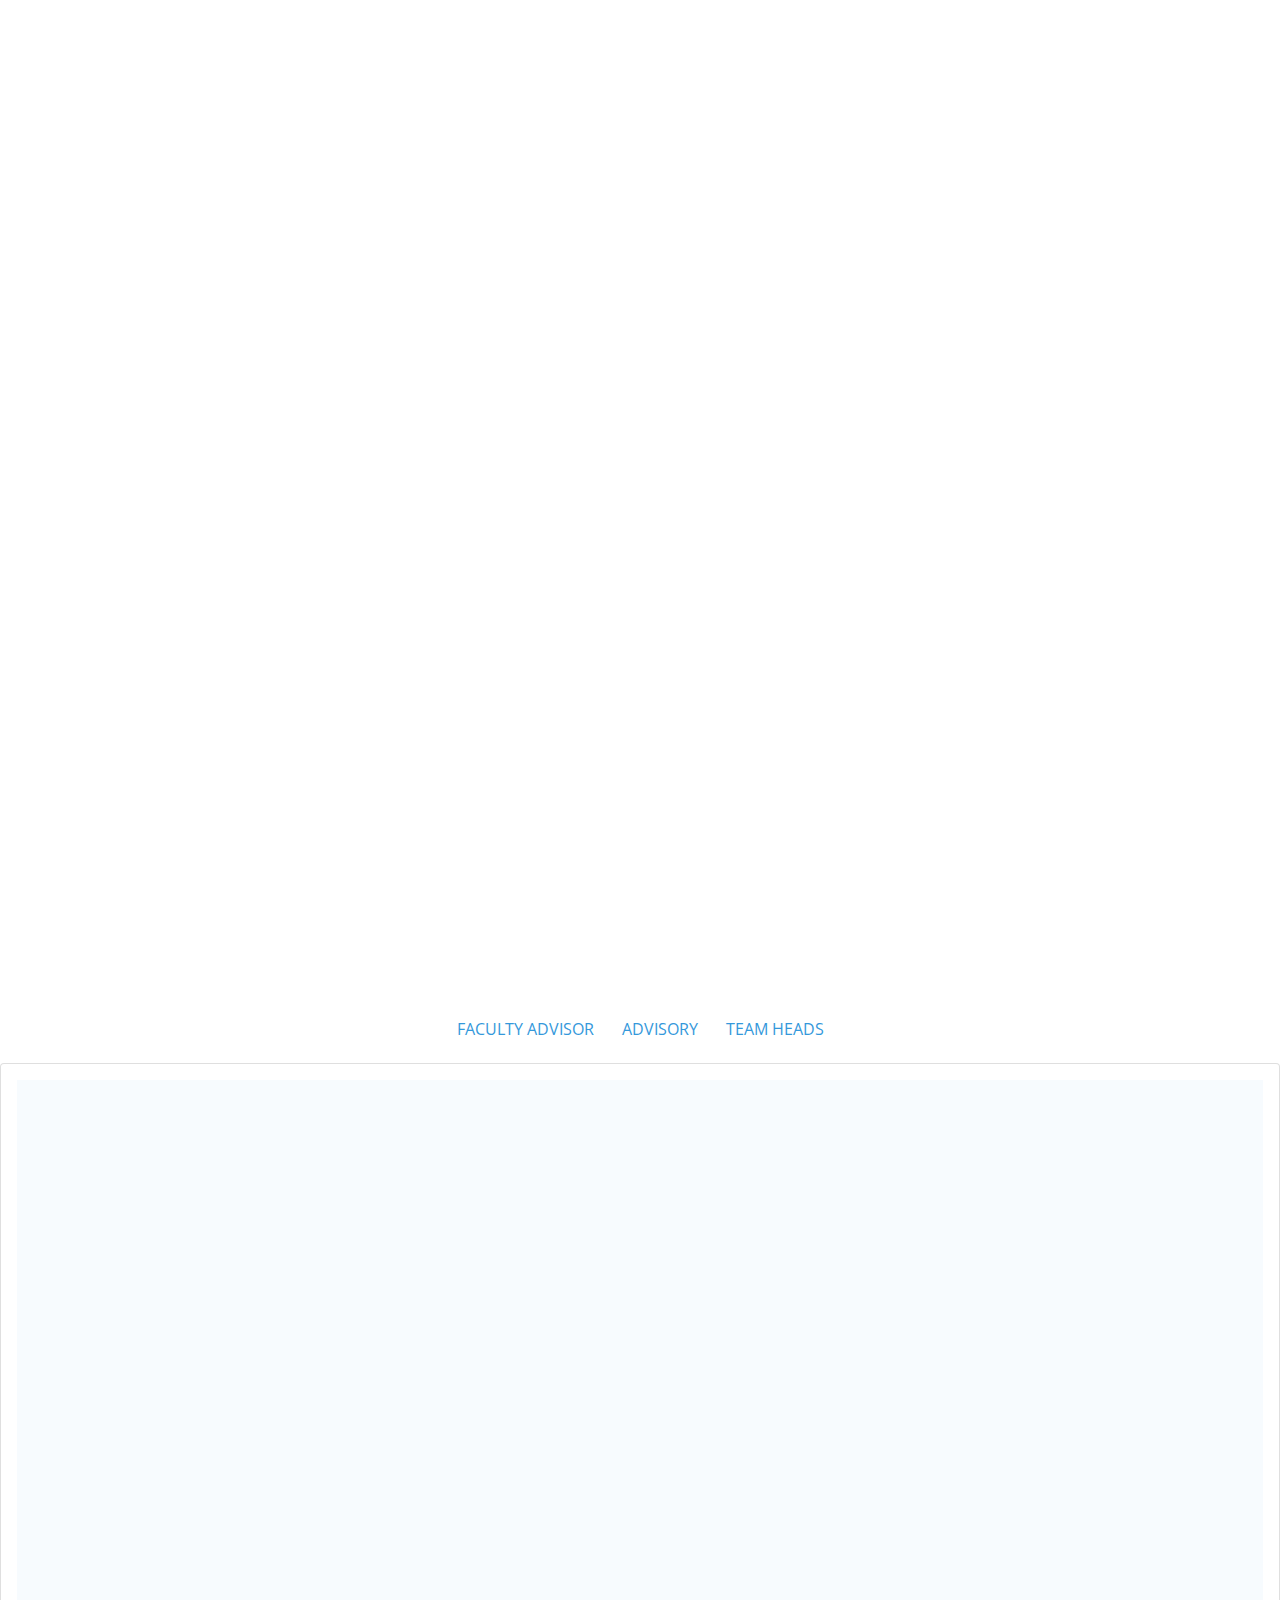
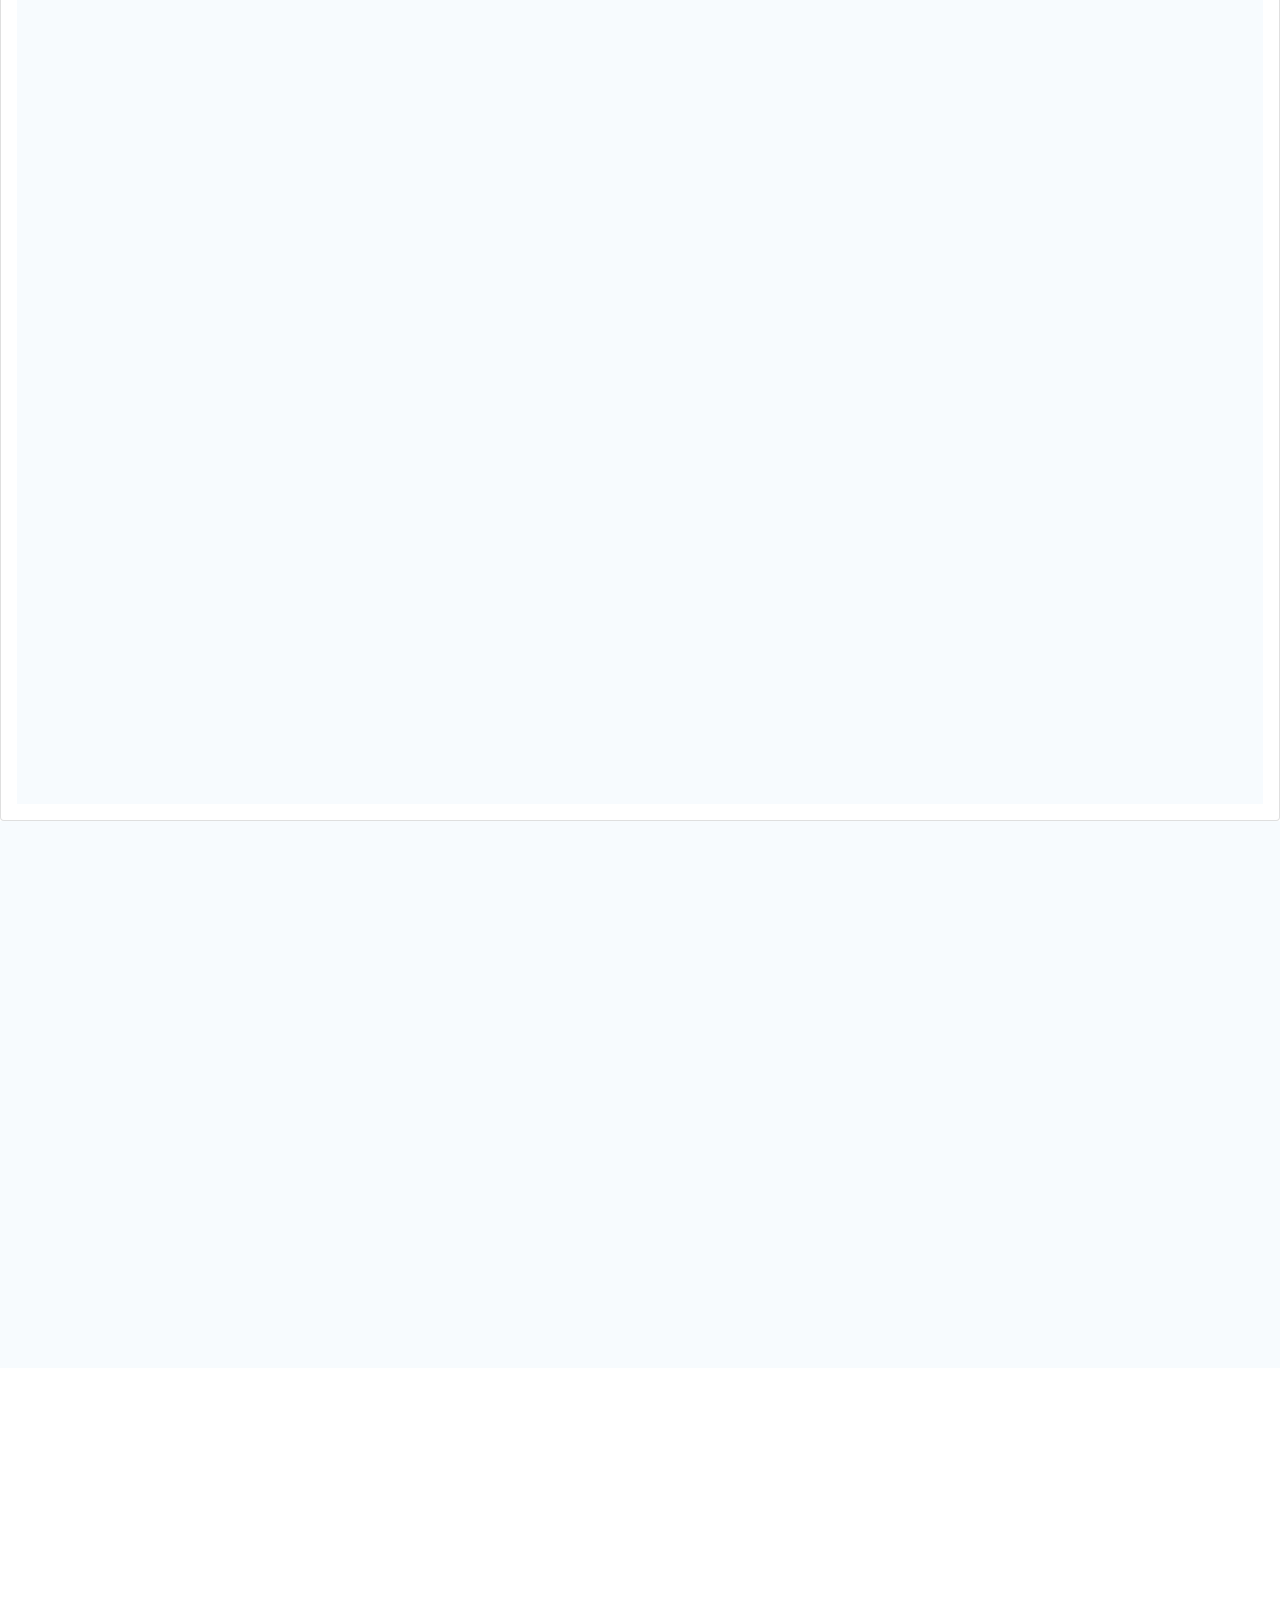
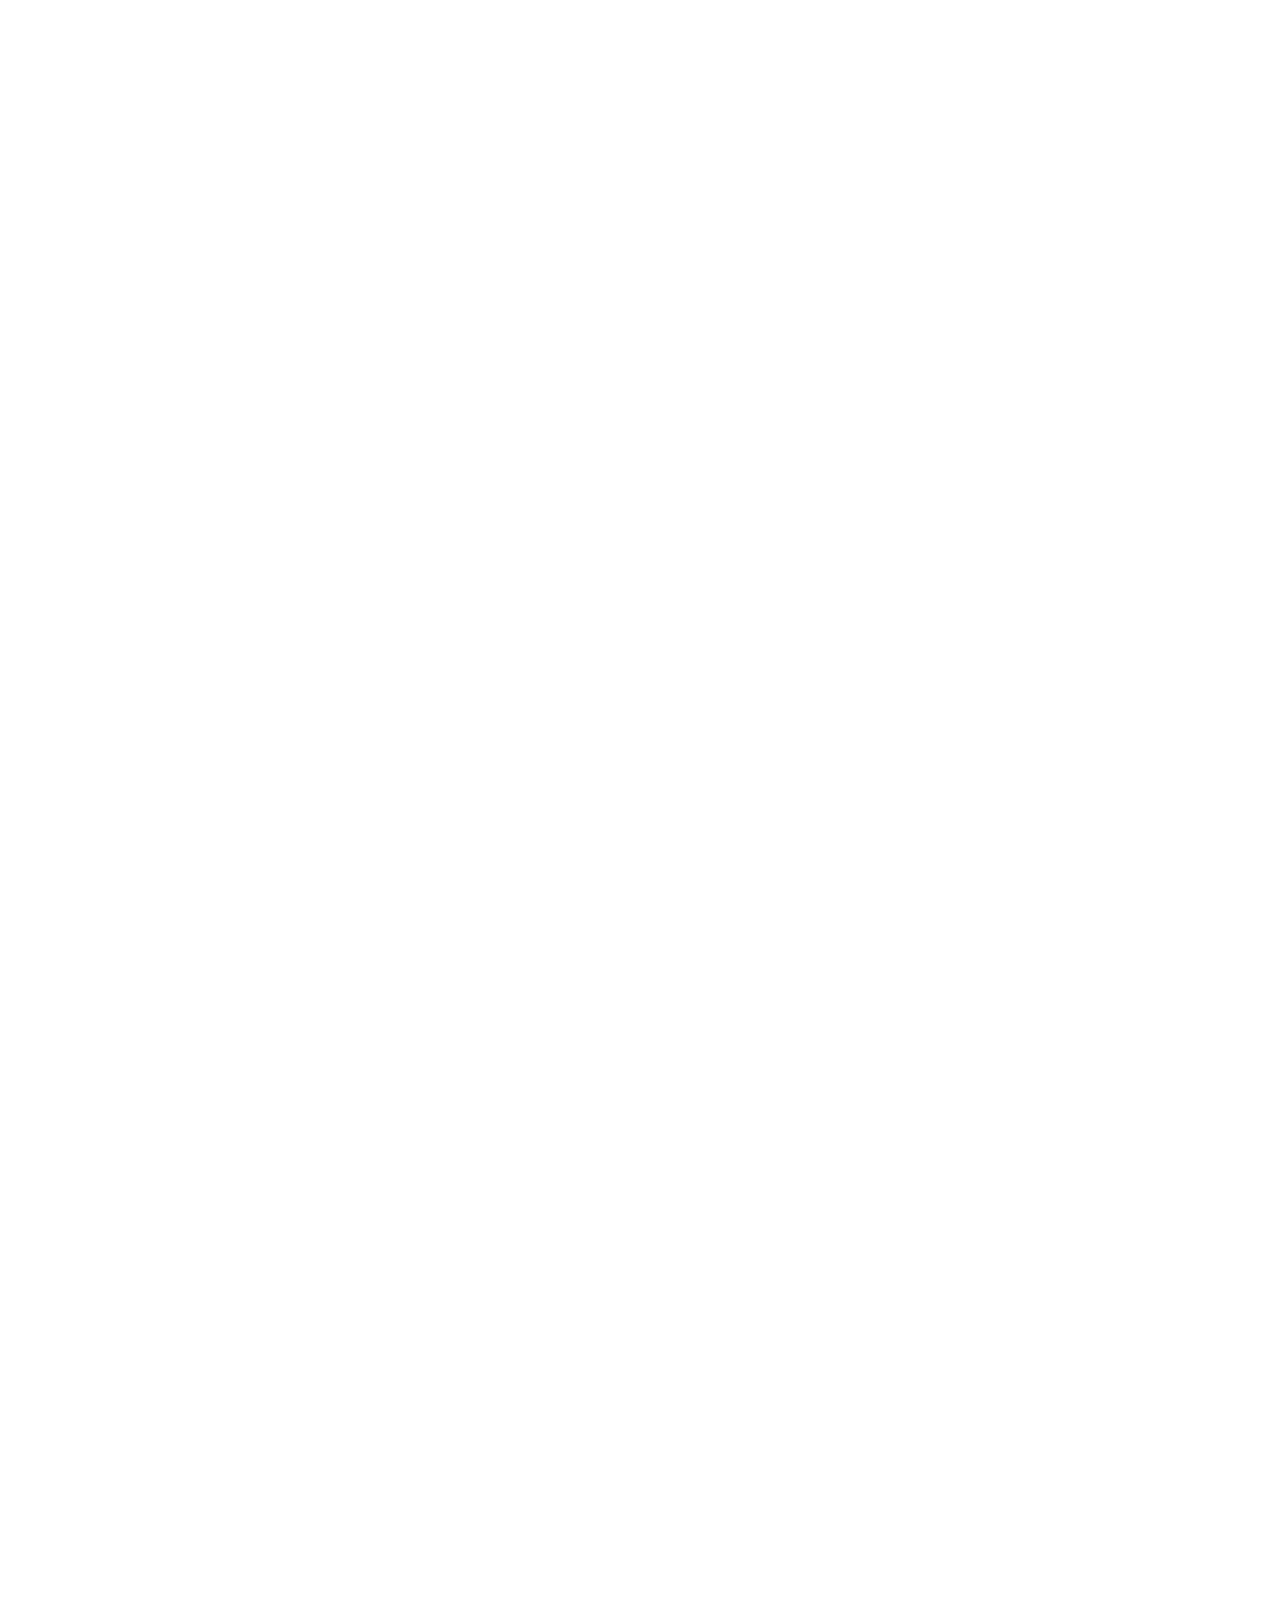
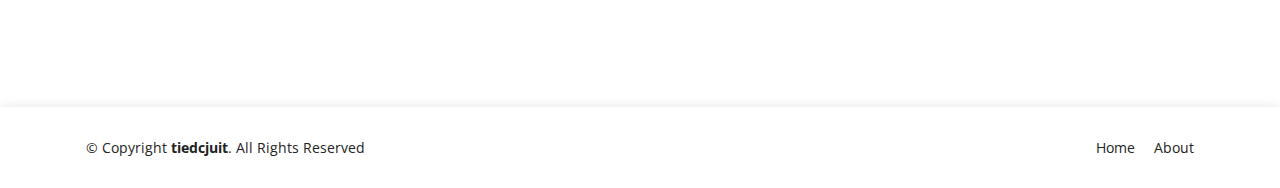
==== commit bf8e87f4: "more changes" ====
--- a/index.html
+++ b/index.html
@@ -169,37 +169,37 @@
                                 <div class="col-md-6 d-md-flex align-items-md-stretch">
                                     <div class="count-box">
                                         <i class="icofont-simple-smile"></i>
-                                        <span data-toggle="counter-up">80</span>
-                                        <p><strong>Happy Clients</strong> consequuntur voluptas nostrum aliquid ipsam architecto ut.</p>
+                                        <span data-toggle="counter-up">50</span>
+                                        <p><strong>Members</strong> edicated towards becoming entrepreneurs and creating Innovation</p>
                                     </div>
                                 </div>
 
                                 <div class="col-md-6 d-md-flex align-items-md-stretch">
                                     <div class="count-box">
                                         <i class="icofont-document-folder"></i>
-                                        <span data-toggle="counter-up">14</span>
-                                        <p><strong>Projects</strong> adipisci atque cum quia aspernatur totam laudantium et quia dere tan</p>
+                                        <span data-toggle="counter-up">150</span>
+                                        <p><strong>Alumni Network</strong> spreading across the world at large</p>
                                     </div>
                                 </div>
 
                                 <div class="col-md-6 d-md-flex align-items-md-stretch">
                                     <div class="count-box">
                                         <i class="icofont-clock-time"></i>
-                                        <span data-toggle="counter-up">48</span>
-                                        <p><strong>Years of experience</strong> aut commodi quaerat modi aliquam nam ducimus aut voluptate non vel</p>
+                                        <span data-toggle="counter-up">3</span>
+                                        <p><strong>Years of experience</strong> in the entrepreneurial world </p>
                                     </div>
                                 </div>
 
                                 <div class="col-md-6 d-md-flex align-items-md-stretch">
                                     <div class="count-box">
                                         <i class="icofont-award"></i>
-                                        <span data-toggle="counter-up">17</span>
-                                        <p><strong>Awards</strong> rerum asperiores dolor alias quo reprehenderit eum et nemo pad der</p>
-                                    </div>
-                                </div>
-                            </div>
-                        </div>
-                        <!-- End .content-->
+                                        <span data-toggle="counter-up">20</span>
+                                        <p><strong>Startups</strong> Registered as incubities</p>
+                                    </div>
+                                </div>
+                            </div>
+                        </div>
+
                     </div>
                 </div>
 
--- a/assets/css/style.css
+++ b/assets/css/style.css
@@ -705,7 +705,7 @@
     color: #484848;
     font-size: 15px;
     font-family: "Poppins", sans-serif;
-    transition: ease-in-out 0.3s;
+    transition: ease-in-out 1.2s;
 }
 
 .counts .content .count-box a:hover {
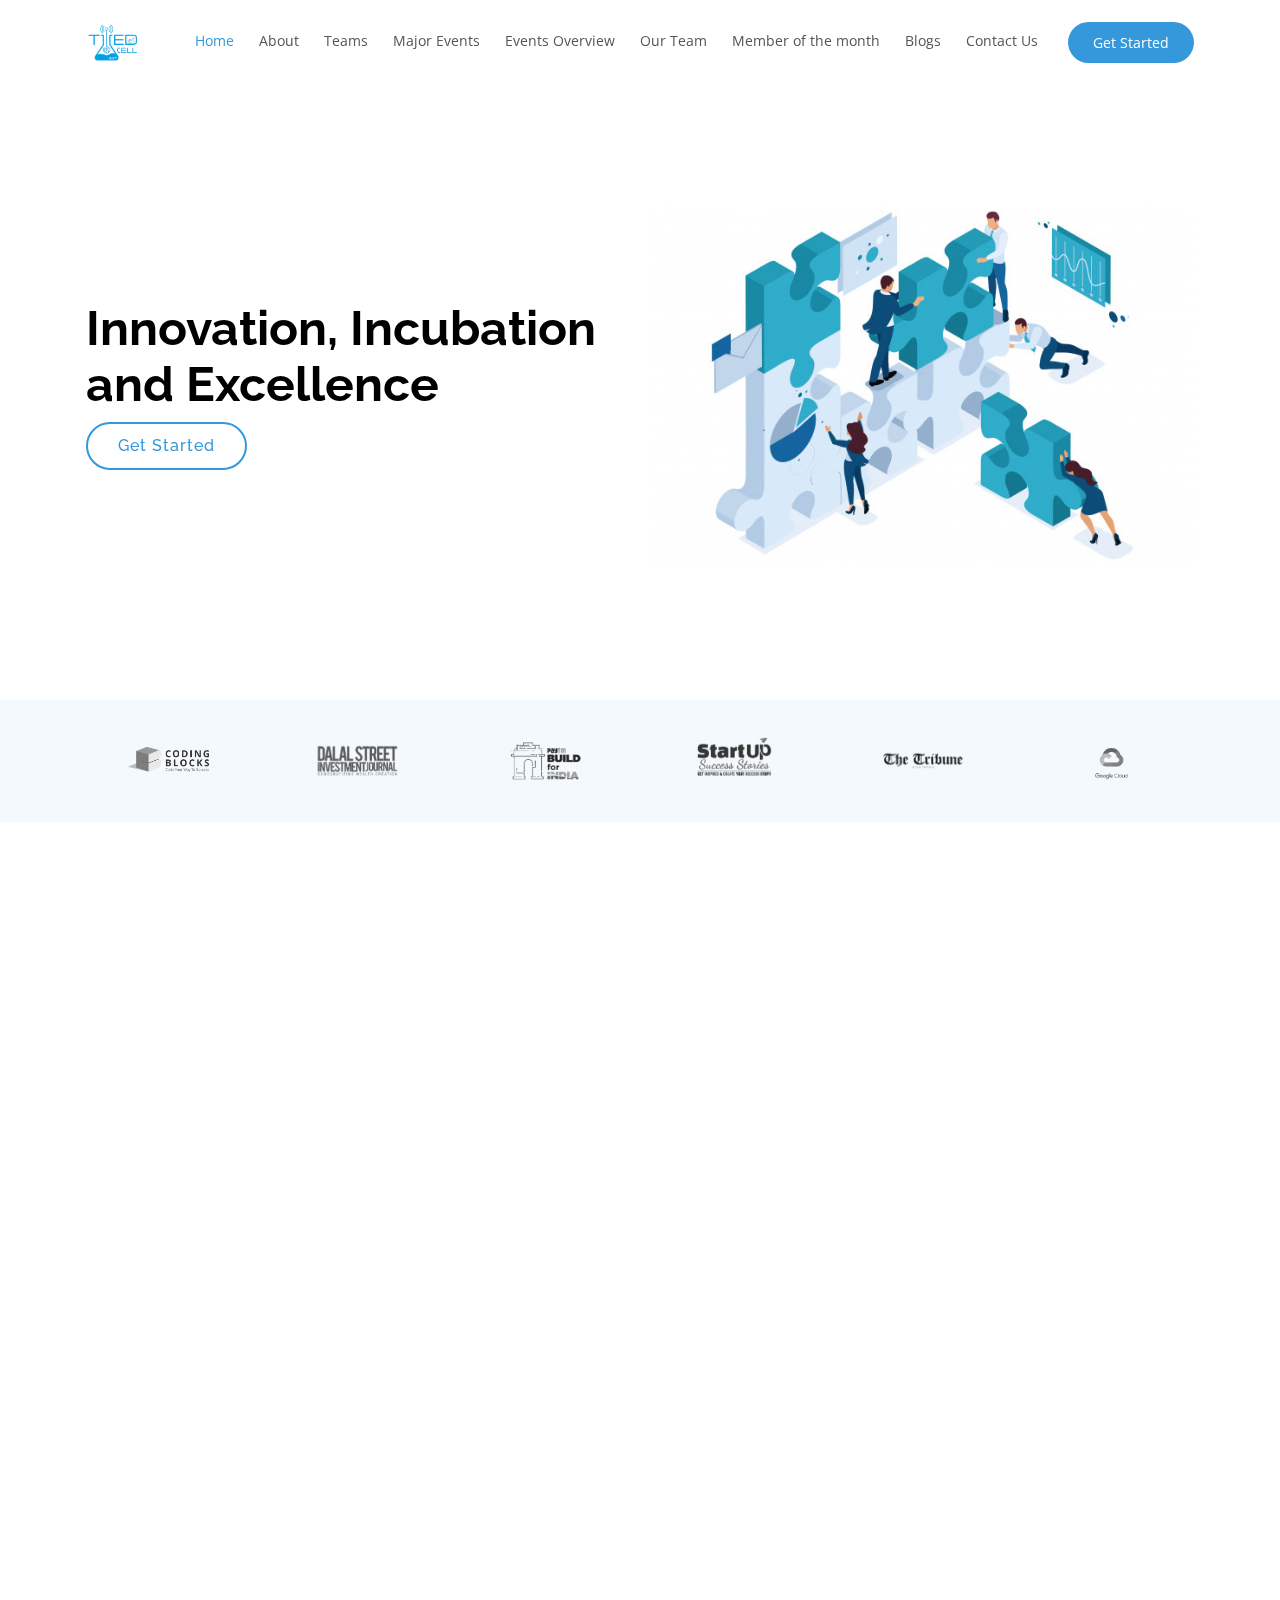
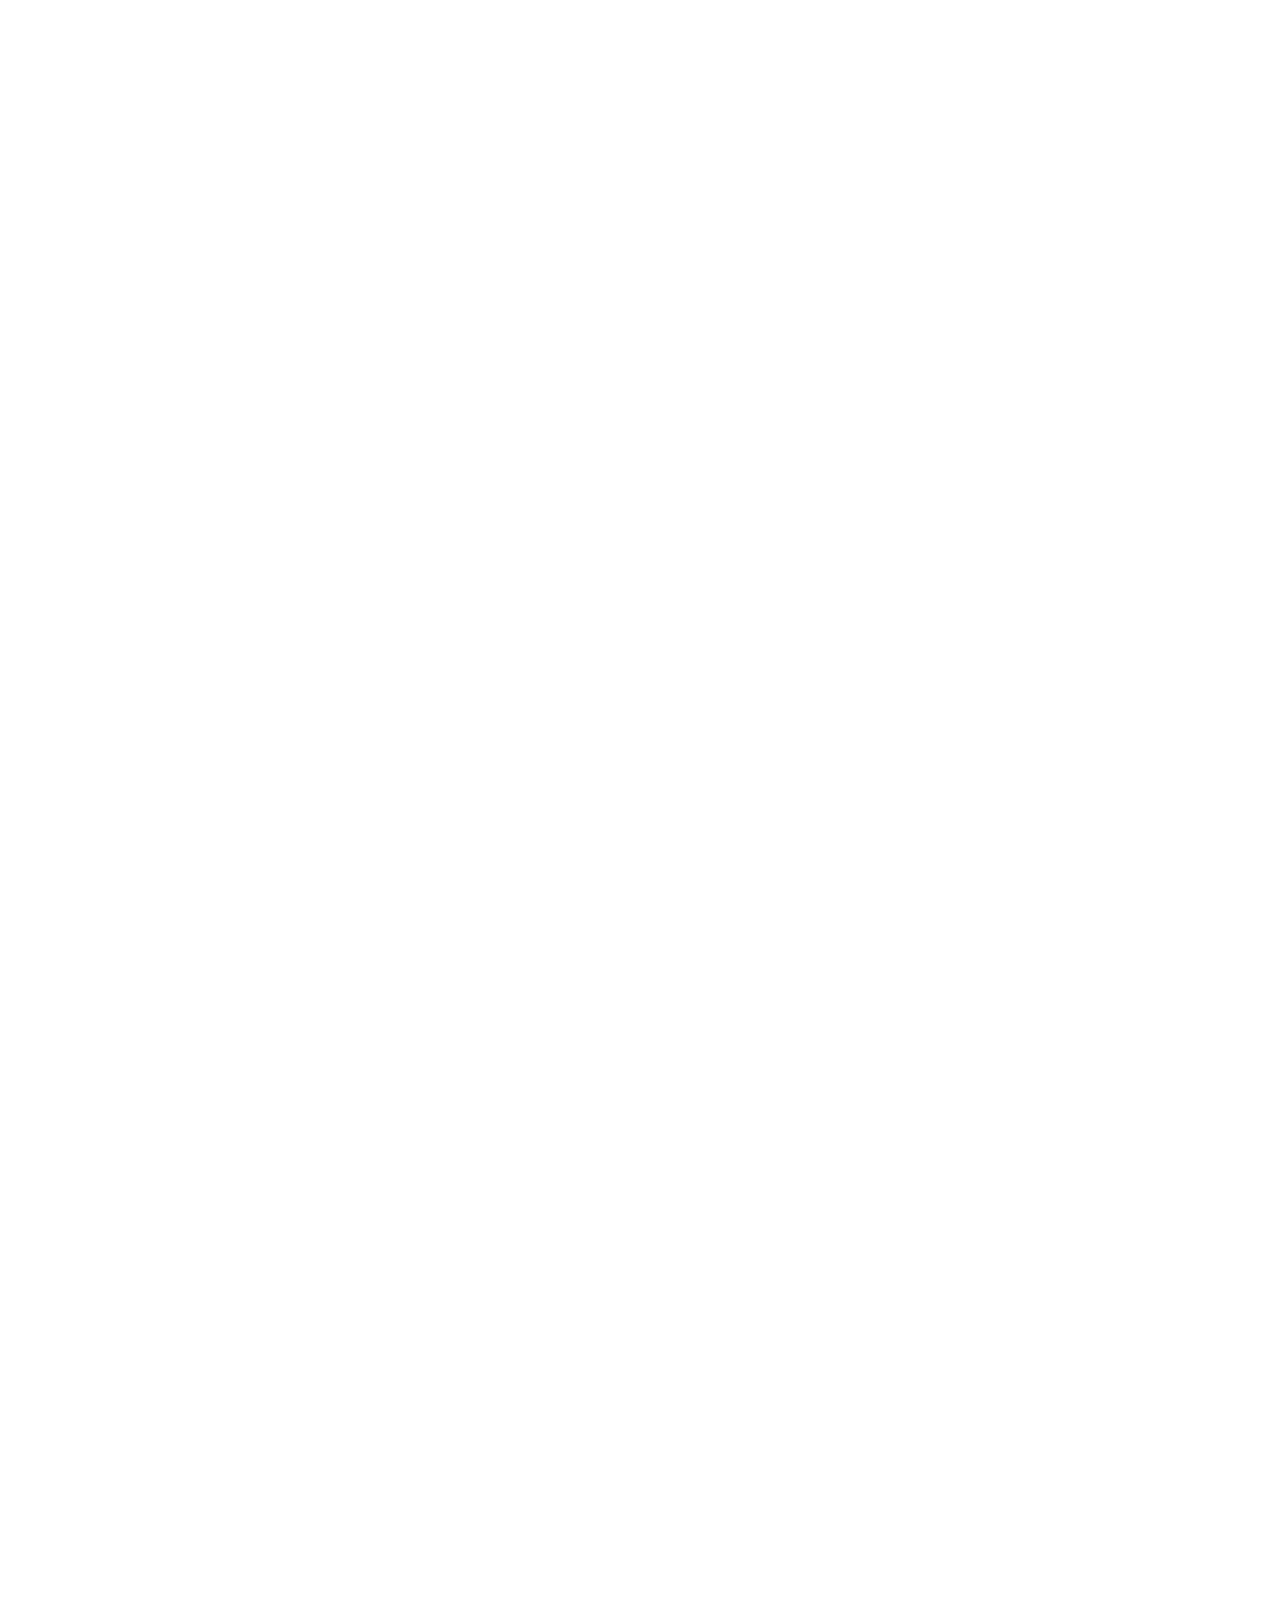
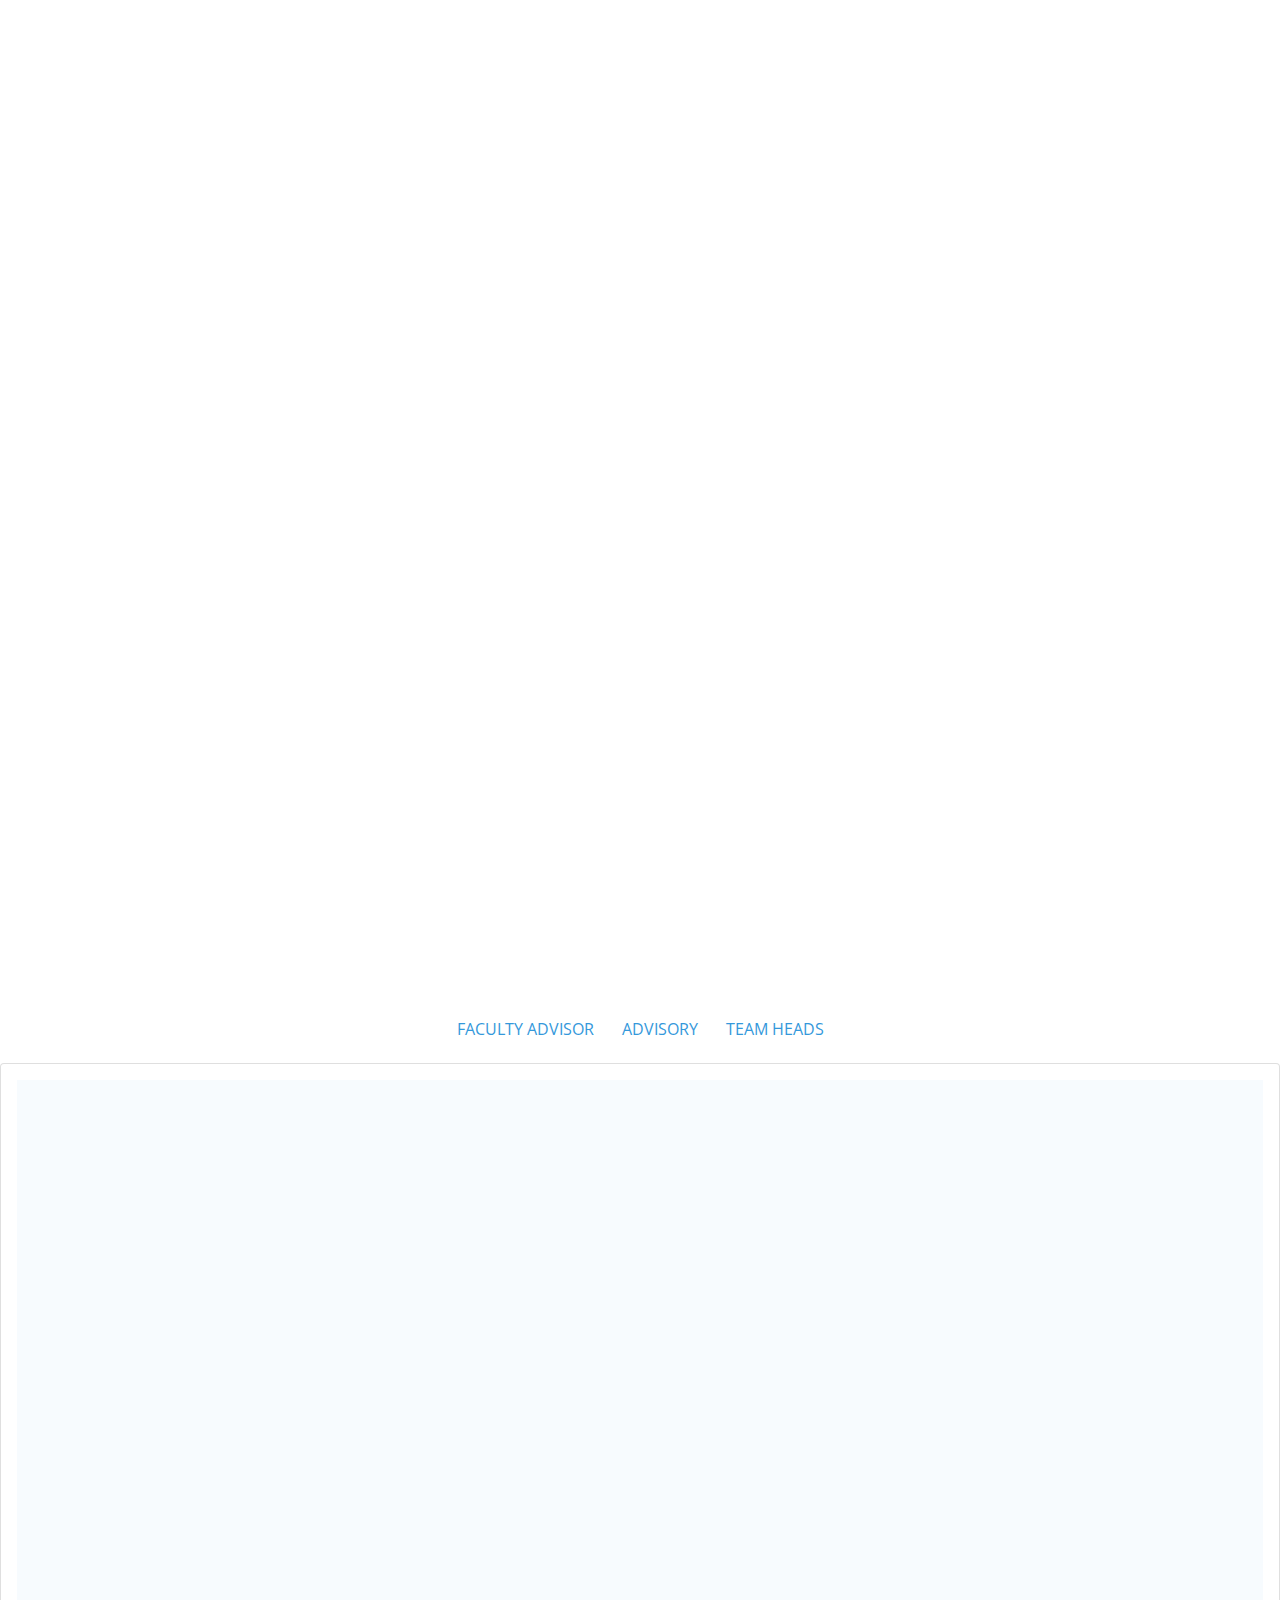
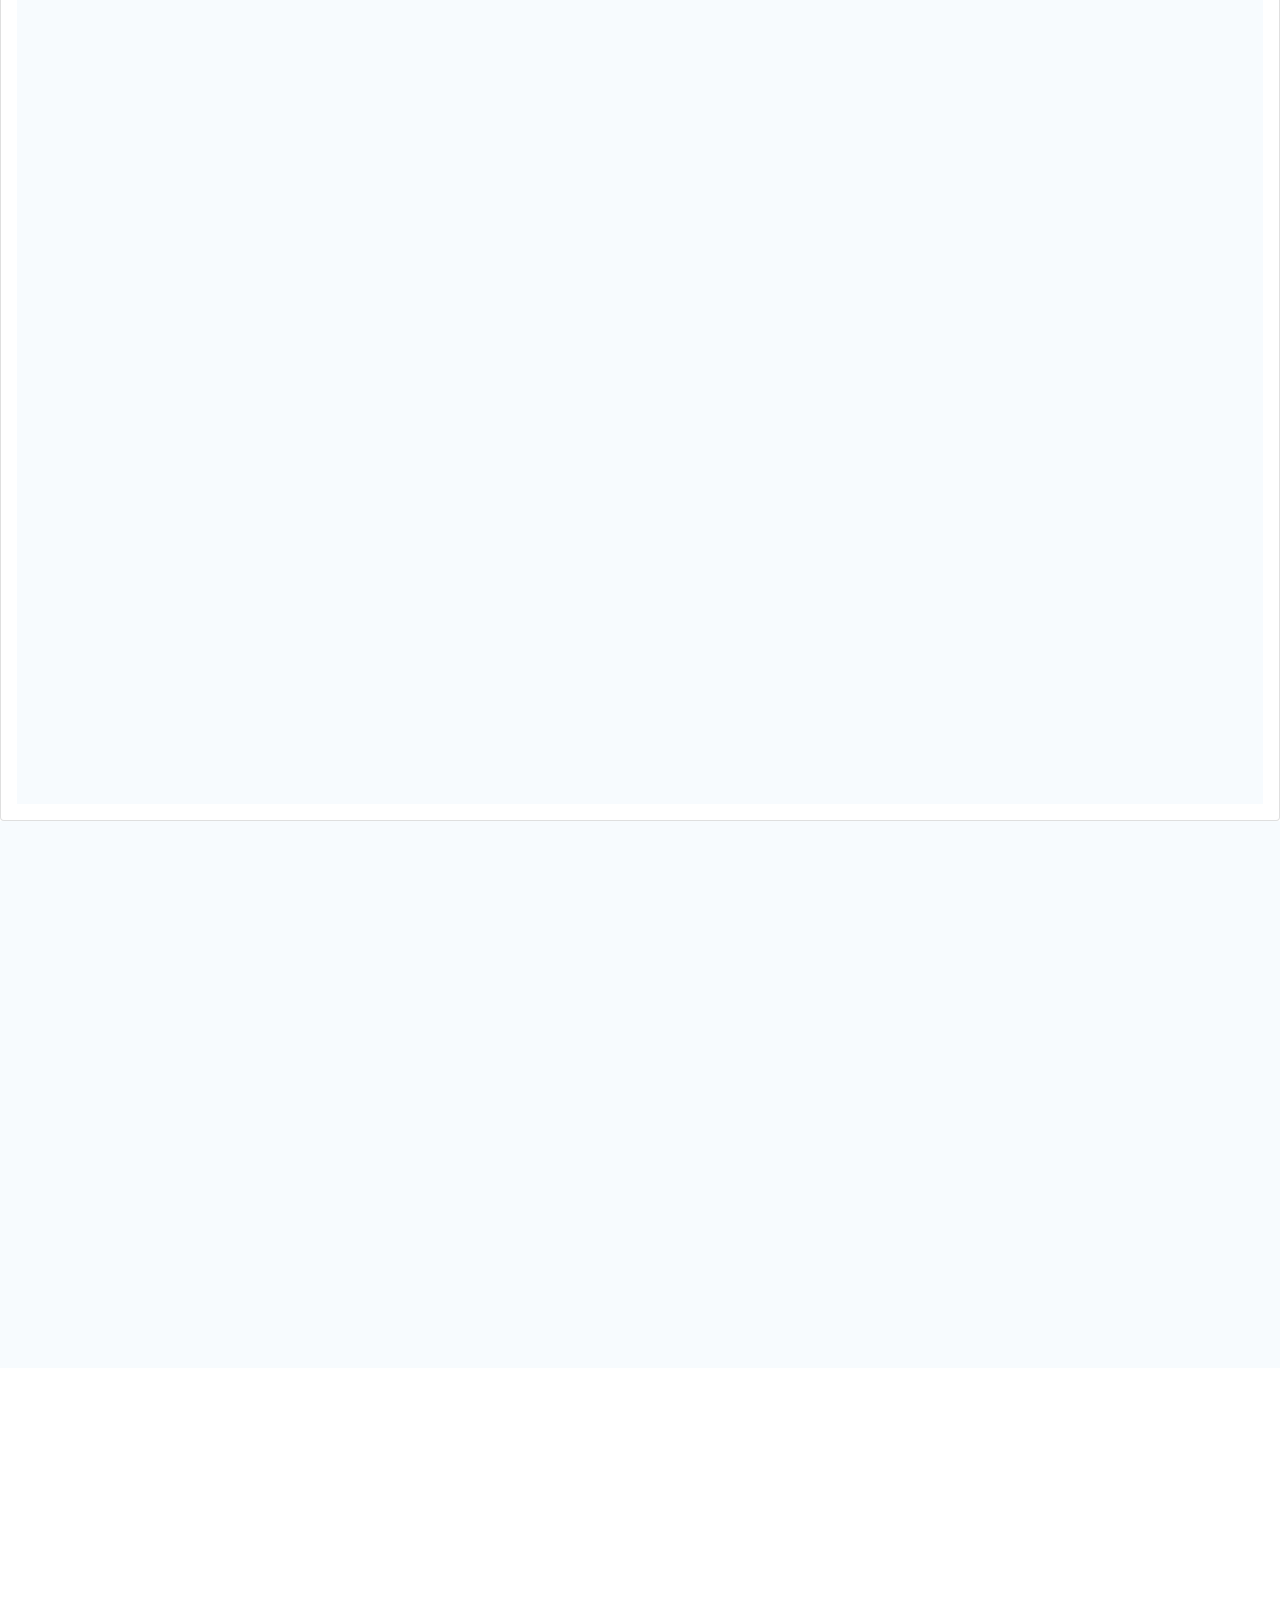
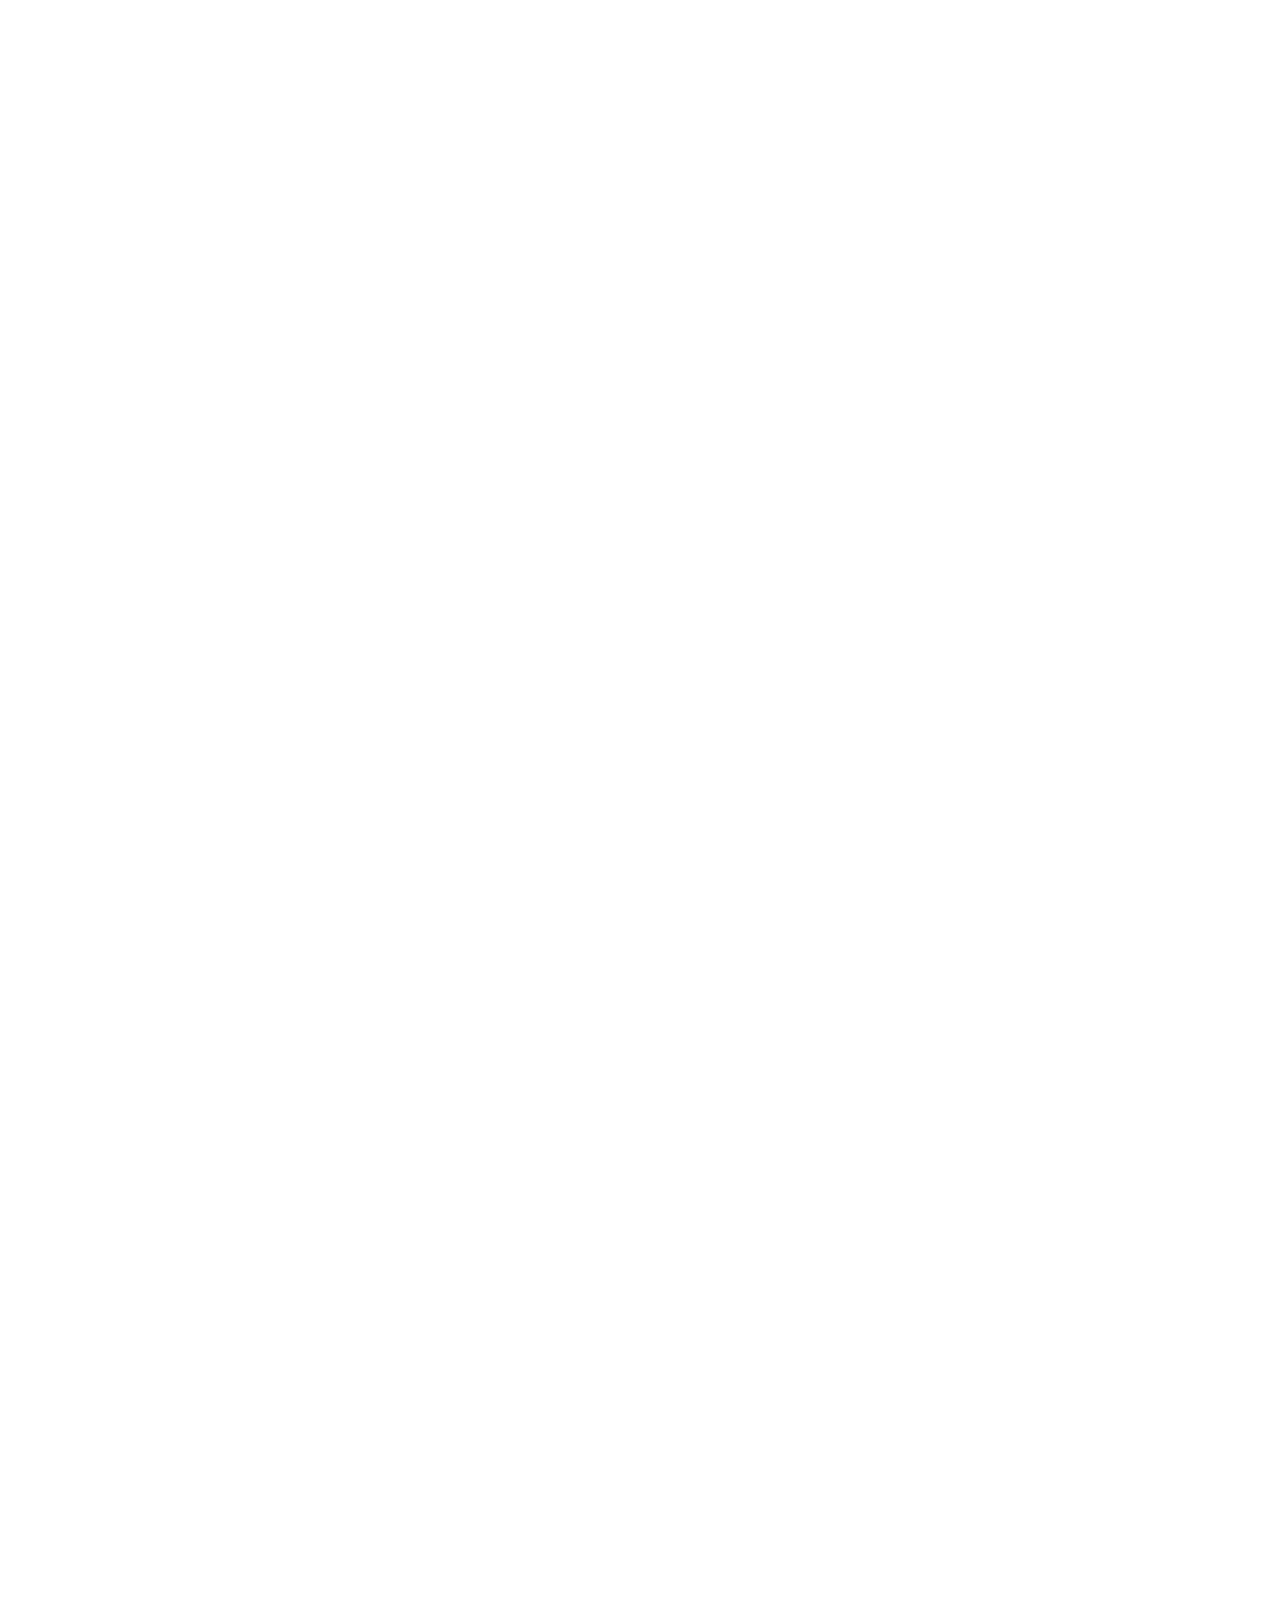
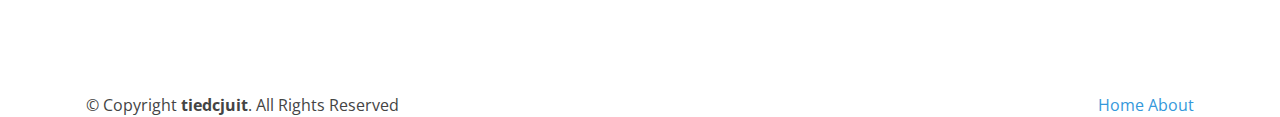
==== commit c17e4e04: "more changes" ====
--- a/index.html
+++ b/index.html
@@ -1170,60 +1170,60 @@
                     <div class="col-lg-4 col-md-6" data-aos="fade-up" data-aos-delay="100">
                         <div class="contact-about">
                             <h3>TIEDC JUIT</h3>
-                            <p>Cras fermentum odio eu feugiat. Justo eget magna fermentum iaculis eu non diam phasellus. Scelerisque felis imperdiet proin fermentum leo. Amet volutpat consequat mauris nunc congue.</p>
+                            <p>For any queries, feel free to contact us on any of the following platforms, we’ll help you out in no time! </p>
                             <div class="social-links">
-                                <a href="https://twitter.com/tiedcjuit/status/933665838254530560" class="twitter"><i class="icofont-twitter"></i></a>
-                                <a href="https://www.facebook.com/tiedcjuit/" class="facebook"><i class="icofont-facebook"></i></a>
-                                <a href="https://www.instagram.com/tiedcjuit/" class="instagram"><i class="icofont-instagram"></i></a>
-                                <a href="https://www.linkedin.com/company/tiedcjuit/" class="linkedin"><i class="icofont-linkedin"></i></a>
-                            </div>
-                        </div>
-                    </div>
-
-                    <div class="col-lg-3 col-md-6 mt-4 mt-md-0" data-aos="fade-up" data-aos-delay="200">
-                        <div class="info">
+                                <a href=https://twitter.com/tiedcjuit " target="_blank " class="twitter "><i class="icofont-twitter "></i></a>
+                                <a href="https://www.facebook.com/tiedcjuit/ "target="_blank " class="facebook "><i class="icofont-facebook "></i></a>
+                                <a href="https://www.instagram.com/tiedcjuit/ "target="_blank " class="instagram "><i class="icofont-instagram "></i></a>
+                                <a href="https://www.linkedin.com/company/tiedcjuit/ "target="_blank " class="linkedin "><i class="icofont-linkedin "></i></a>
+                            </div>
+                        </div>
+                    </div>
+
+                    <div class="col-lg-3 col-md-6 mt-4 mt-md-0 " data-aos="fade-up " data-aos-delay="200 ">
+                        <div class="info ">
                             <div>
-                                <i class="ri-map-pin-line"></i>
+                                <i class="ri-map-pin-line "></i>
                                 <p>Jaypee University of Information Technology<br>Solan, Himachal Pradesh, IN 171284</p>
                             </div>
 
                             <div>
-                                <i class="ri-mail-send-line"></i>
+                                <i class="ri-mail-send-line "></i>
                                 <p>tiedcjuit@gmail.com</p>
                             </div>
 
                             <div>
-                                <i class="ri-phone-line"></i>
+                                <i class="ri-phone-line "></i>
                                 <p>+1 5589 55488 55s</p>
                             </div>
 
                         </div>
                     </div>
 
-                    <div class="col-lg-5 col-md-12" data-aos="fade-up" data-aos-delay="300">
-                        <form action="forms/contact.php" method="post" role="form" class="php-email-form">
-                            <div class="form-group">
-                                <input type="text" name="name" class="form-control" id="name" placeholder="Your Name" data-rule="minlen:4" data-msg="Please enter at least 4 chars" />
-                                <div class="validate"></div>
-                            </div>
-                            <div class="form-group">
-                                <input type="email" class="form-control" name="email" id="email" placeholder="Your Email" data-rule="email" data-msg="Please enter a valid email" />
-                                <div class="validate"></div>
-                            </div>
-                            <div class="form-group">
-                                <input type="text" class="form-control" name="subject" id="subject" placeholder="Subject" data-rule="minlen:4" data-msg="Please enter at least 8 chars of subject" />
-                                <div class="validate"></div>
-                            </div>
-                            <div class="form-group">
-                                <textarea class="form-control" name="message" rows="5" data-rule="required" data-msg="Please write something for us" placeholder="Message"></textarea>
-                                <div class="validate"></div>
-                            </div>
-                            <div class="mb-3">
-                                <div class="loading">Loading</div>
-                                <div class="error-message"></div>
-                                <div class="sent-message">Your message has been sent. Thank you!</div>
-                            </div>
-                            <div class="text-center"><button type="submit">Send Message</button></div>
+                    <div class="col-lg-5 col-md-12 " data-aos="fade-up " data-aos-delay="300 ">
+                        <form action="forms/contact.php " method="post " role="form " class="php-email-form ">
+                            <div class="form-group ">
+                                <input type="text " name="name " class="form-control " id="name " placeholder="Your Name " data-rule="minlen:4 " data-msg="Please enter at least 4 chars " />
+                                <div class="validate "></div>
+                            </div>
+                            <div class="form-group ">
+                                <input type="email " class="form-control " name="email " id="email " placeholder="Your Email " data-rule="email " data-msg="Please enter a valid email " />
+                                <div class="validate "></div>
+                            </div>
+                            <div class="form-group ">
+                                <input type="text " class="form-control " name="subject " id="subject " placeholder="Subject " data-rule="minlen:4 " data-msg="Please enter at least 8 chars of subject " />
+                                <div class="validate "></div>
+                            </div>
+                            <div class="form-group ">
+                                <textarea class="form-control " name="message " rows="5 " data-rule="required " data-msg="Please write something for us " placeholder="Message "></textarea>
+                                <div class="validate "></div>
+                            </div>
+                            <div class="mb-3 ">
+                                <div class="loading ">Loading</div>
+                                <div class="error-message "></div>
+                                <div class="sent-message ">Your message has been sent. Thank you!</div>
+                            </div>
+                            <div class="text-center "><button type="submit ">Send Message</button></div>
                         </form>
                     </div>
 
@@ -1237,21 +1237,21 @@
     <!-- End #main -->
 
     <!-- ======= Footer ======= -->
-    <footer id="footer">
-        <div class="container">
-            <div class="row d-flex align-items-center">
-                <div class="col-lg-6 text-lg-left text-center">
-                    <div class="copyright">
+    <footer id="footer ">
+        <div class="container ">
+            <div class="row d-flex align-items-center ">
+                <div class="col-lg-6 text-lg-left text-center ">
+                    <div class="copyright ">
                         &copy; Copyright <strong>tiedcjuit</strong>. All Rights Reserved
                     </div>
 
                 </div>
-                <div class="col-lg-6">
-                    <nav class="footer-links text-lg-right text-center pt-2 pt-lg-0">
-                        <a href="index.html" class="scrollto">Home</a>
-                        <a href="#about" class="scrollto">About</a>
-                        <!-- <a href="#">Privacy Policy</a>
-                        <a href="#">Terms of Use</a> -->
+                <div class="col-lg-6 ">
+                    <nav class="footer-links text-lg-right text-center pt-2 pt-lg-0 ">
+                        <a href="index.html " class="scrollto ">Home</a>
+                        <a href="#about " class="scrollto ">About</a>
+                        <!-- <a href="# ">Privacy Policy</a>
+                        <a href="# ">Terms of Use</a> -->
                     </nav>
                 </div>
             </div>
@@ -1259,22 +1259,22 @@
     </footer>
     <!-- End Footer -->
 
-    <a href="#" class="back-to-top"><i class="icofont-simple-up"></i></a>
+    <a href="# " class="back-to-top "><i class="icofont-simple-up "></i></a>
 
     <!-- Vendor JS Files -->
-    <script src="assets/vendor/jquery/jquery.min.js"></script>
-    <script src="assets/vendor/bootstrap/js/bootstrap.bundle.min.js"></script>
-    <script src="assets/vendor/jquery.easing/jquery.easing.min.js"></script>
-    <script src="assets/vendor/php-email-form/validate.js"></script>
-    <script src="assets/vendor/waypoints/jquery.waypoints.min.js"></script>
-    <script src="assets/vendor/counterup/counterup.min.js"></script>
-    <script src="assets/vendor/owl.carousel/owl.carousel.min.js"></script>
-    <script src="assets/vendor/isotope-layout/isotope.pkgd.min.js"></script>
-    <script src="assets/vendor/venobox/venobox.min.js"></script>
-    <script src="assets/vendor/aos/aos.js"></script>
+    <script src="assets/vendor/jquery/jquery.min.js "></script>
+    <script src="assets/vendor/bootstrap/js/bootstrap.bundle.min.js "></script>
+    <script src="assets/vendor/jquery.easing/jquery.easing.min.js "></script>
+    <script src="assets/vendor/php-email-form/validate.js "></script>
+    <script src="assets/vendor/waypoints/jquery.waypoints.min.js "></script>
+    <script src="assets/vendor/counterup/counterup.min.js "></script>
+    <script src="assets/vendor/owl.carousel/owl.carousel.min.js "></script>
+    <script src="assets/vendor/isotope-layout/isotope.pkgd.min.js "></script>
+    <script src="assets/vendor/venobox/venobox.min.js "></script>
+    <script src="assets/vendor/aos/aos.js "></script>
 
     <!-- Template Main JS File -->
-    <script src="assets/js/main.js"></script>
+    <script src="assets/js/main.js "></script>
 
 </body>
 
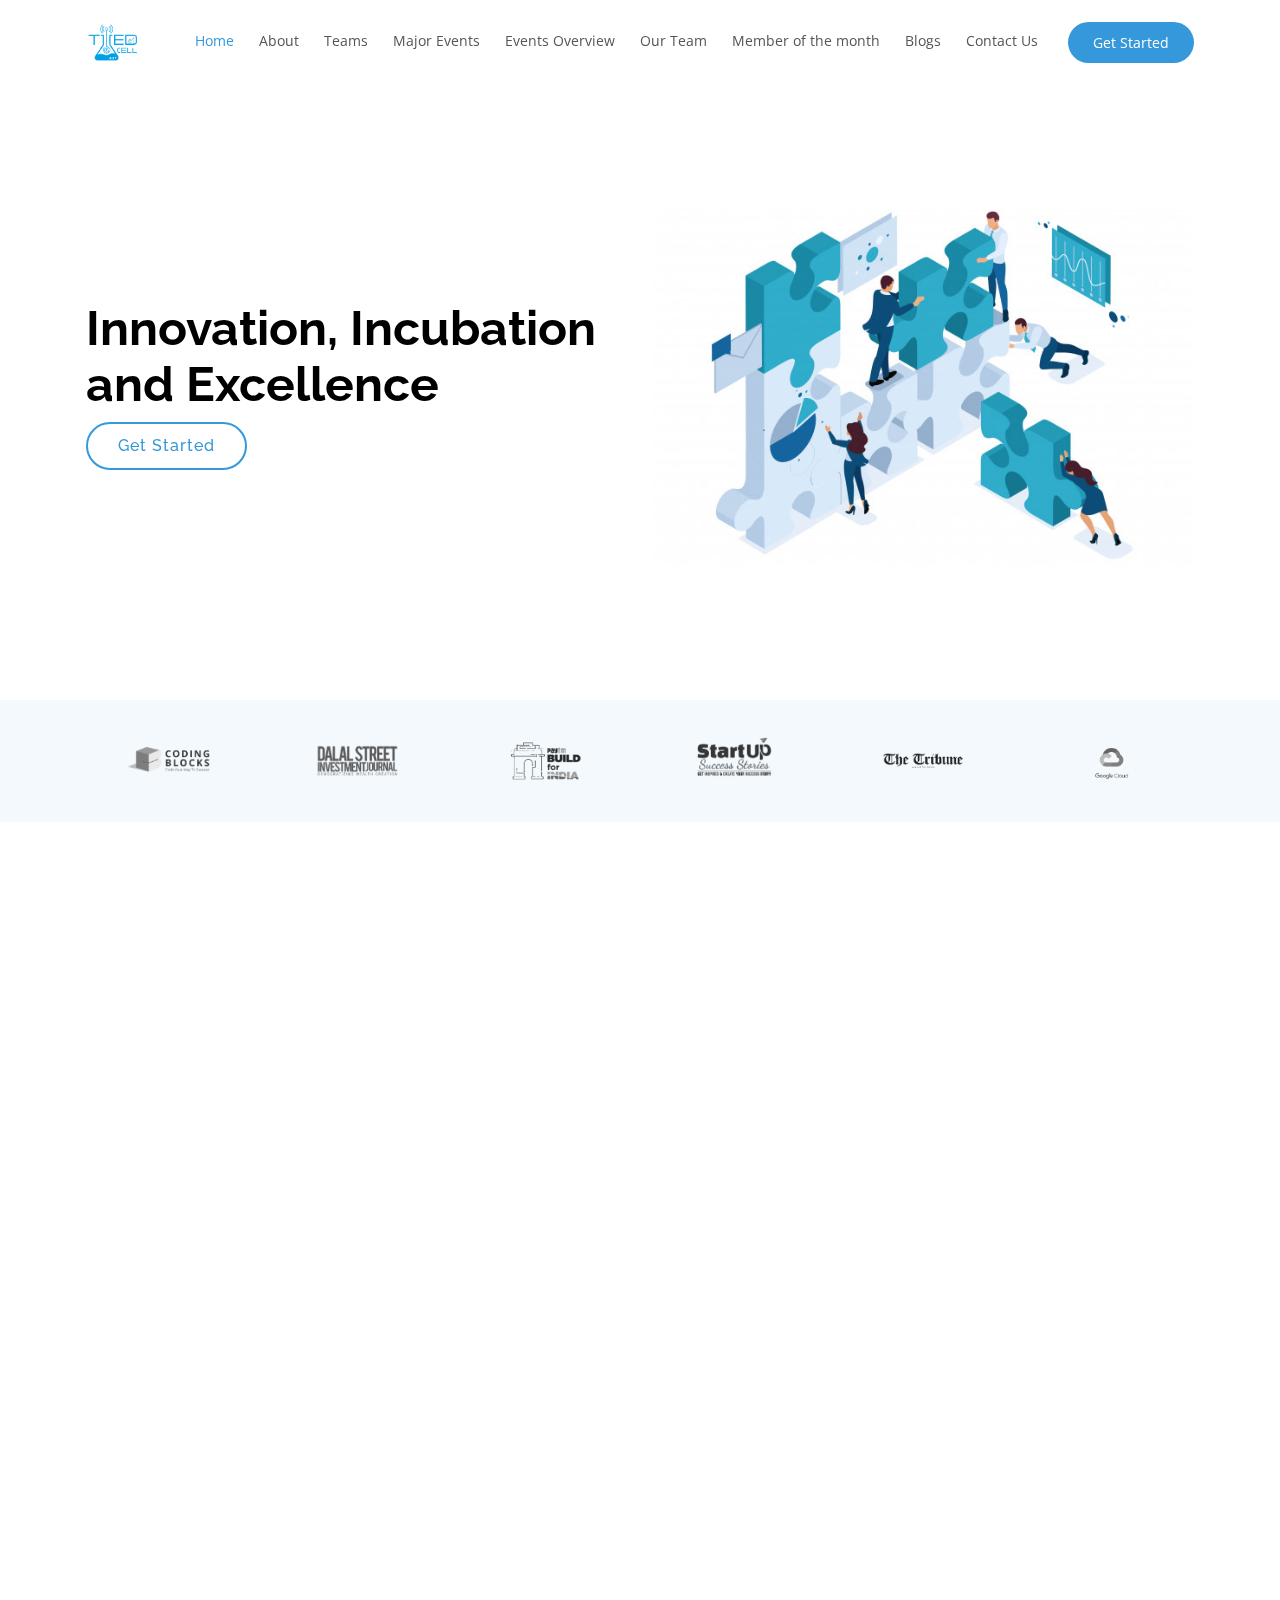
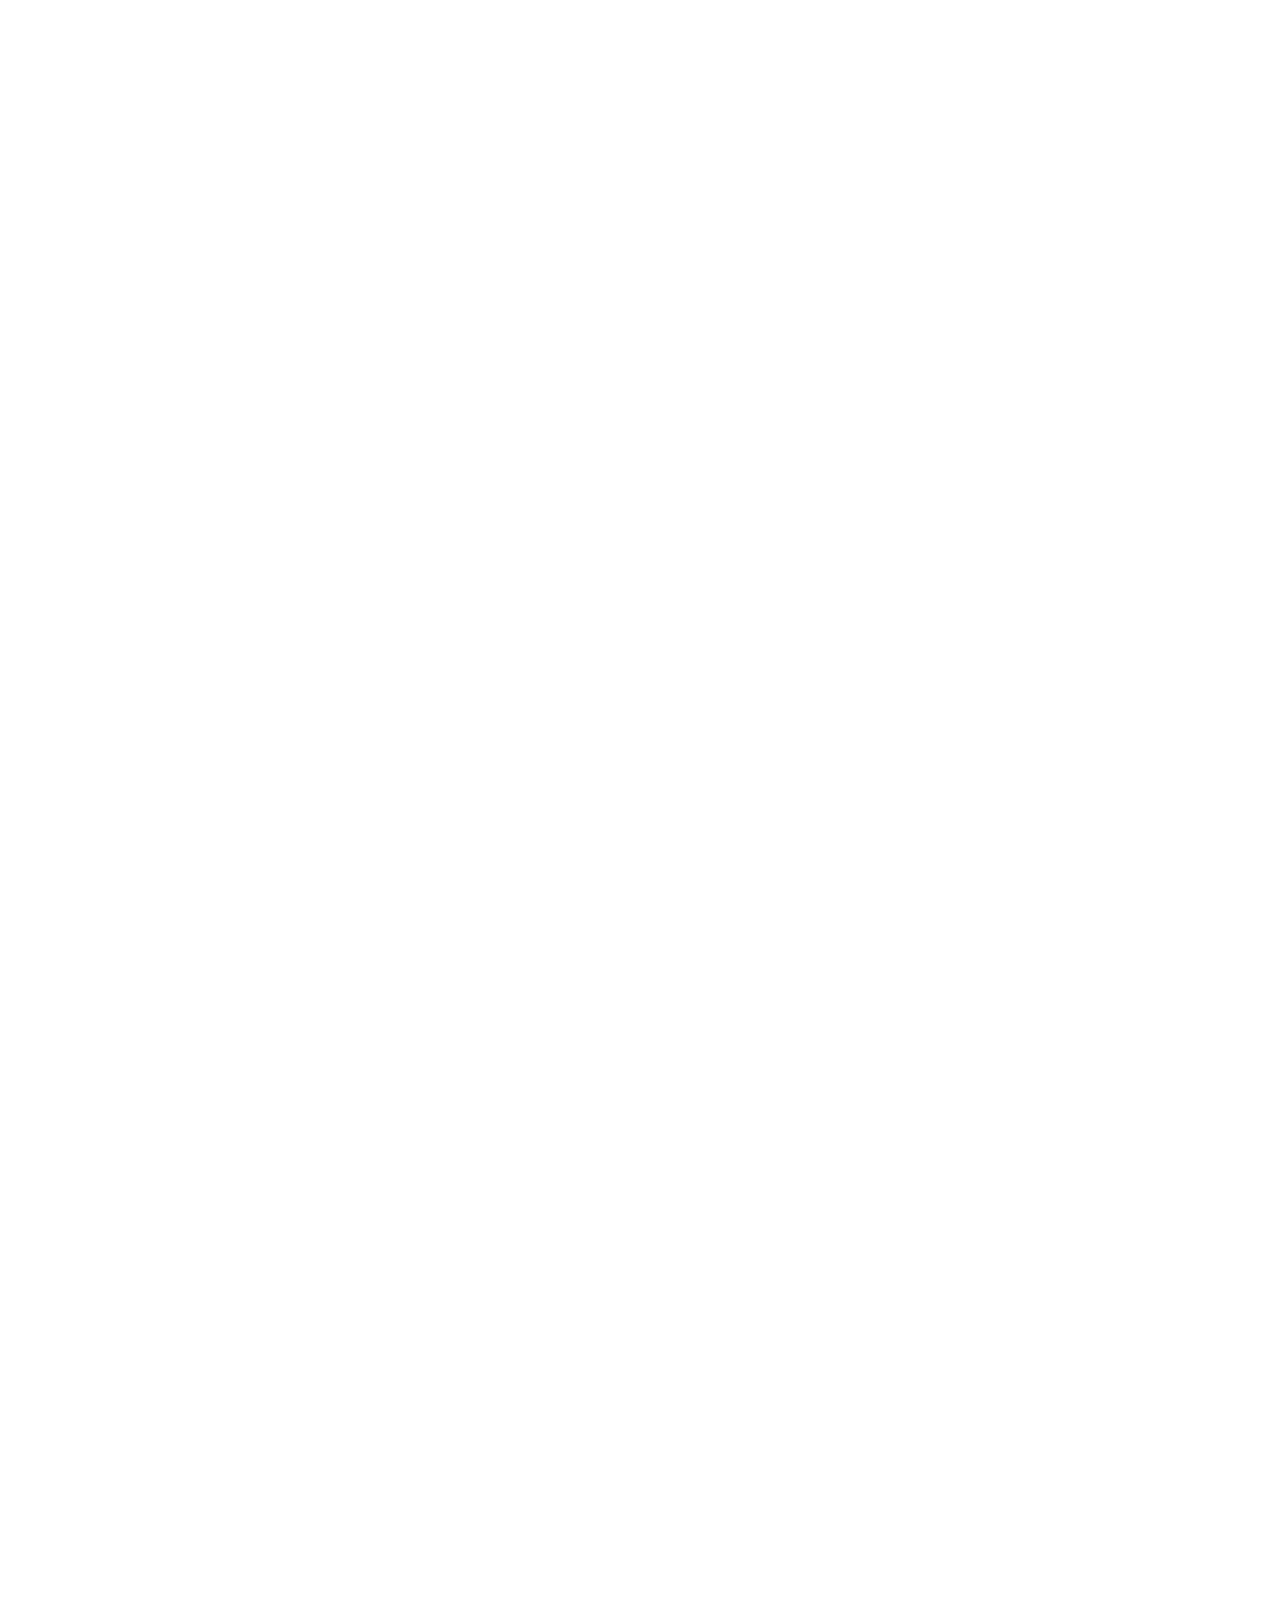
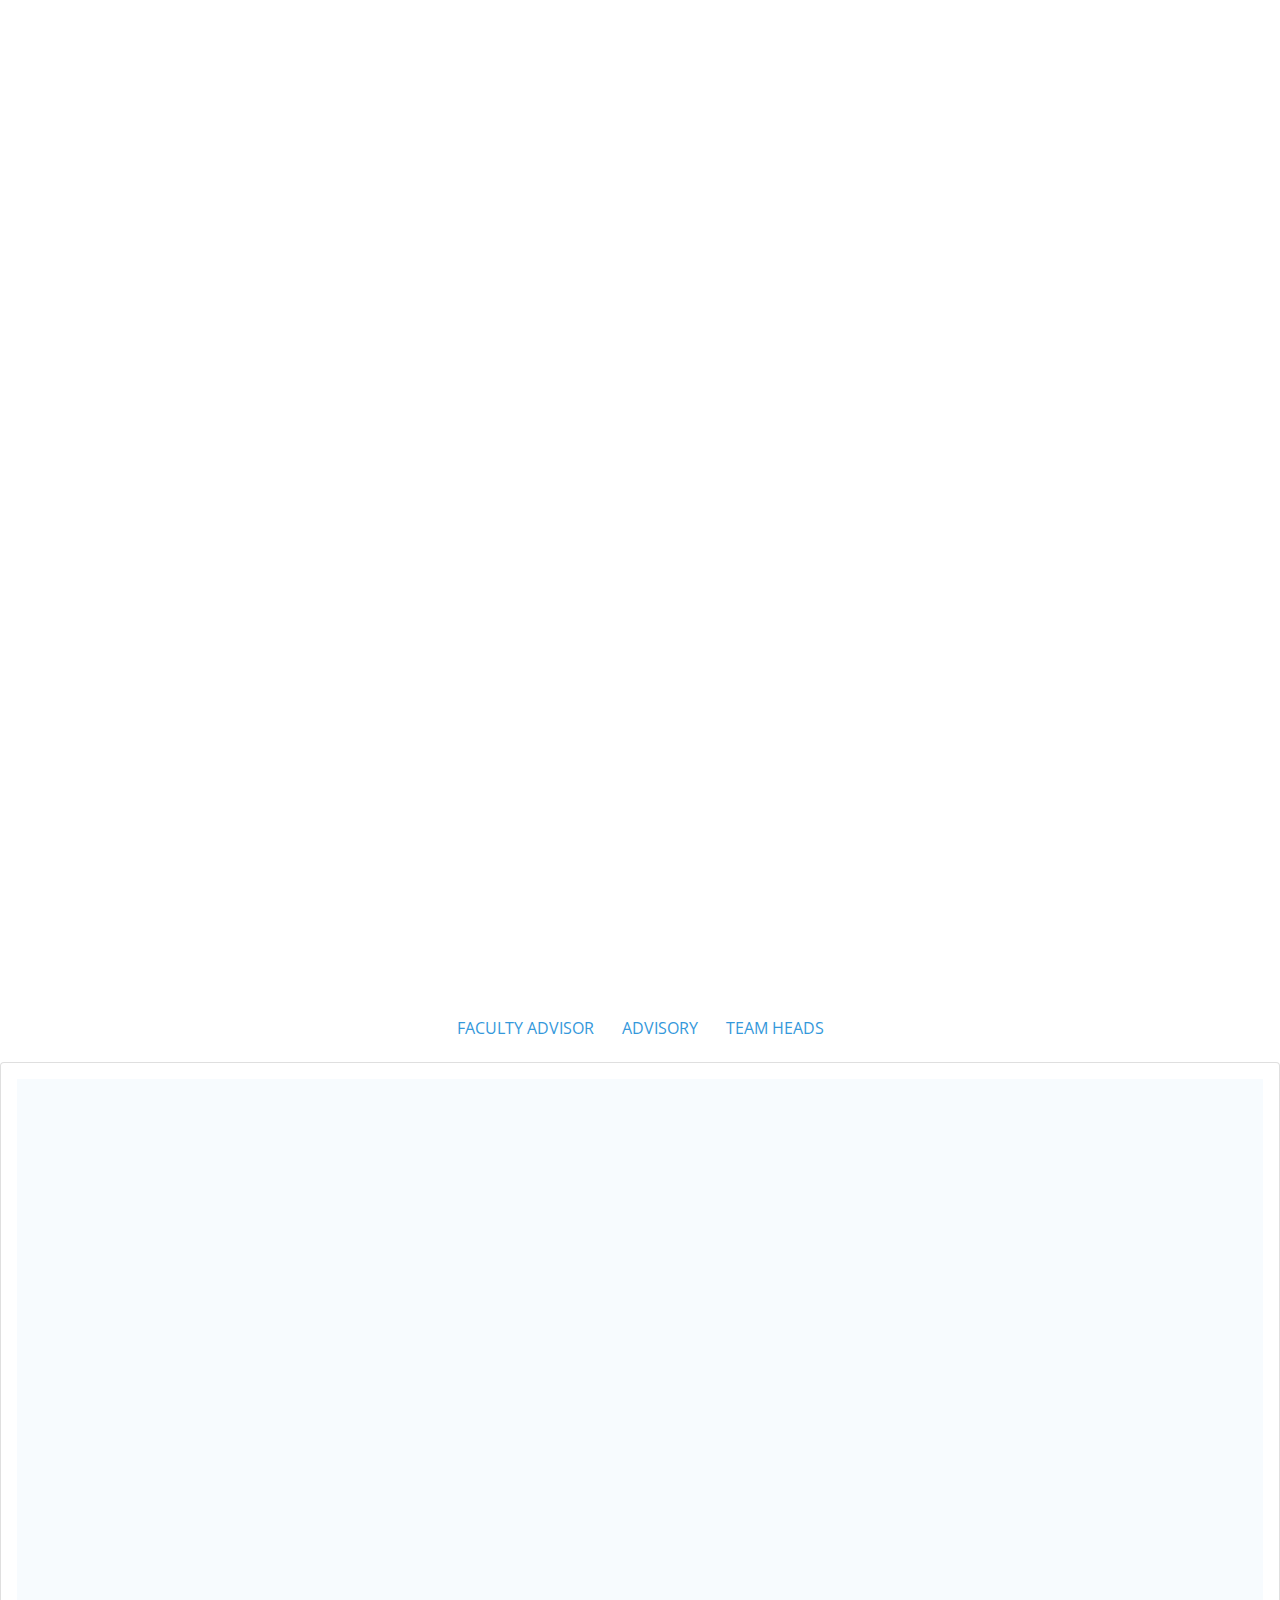
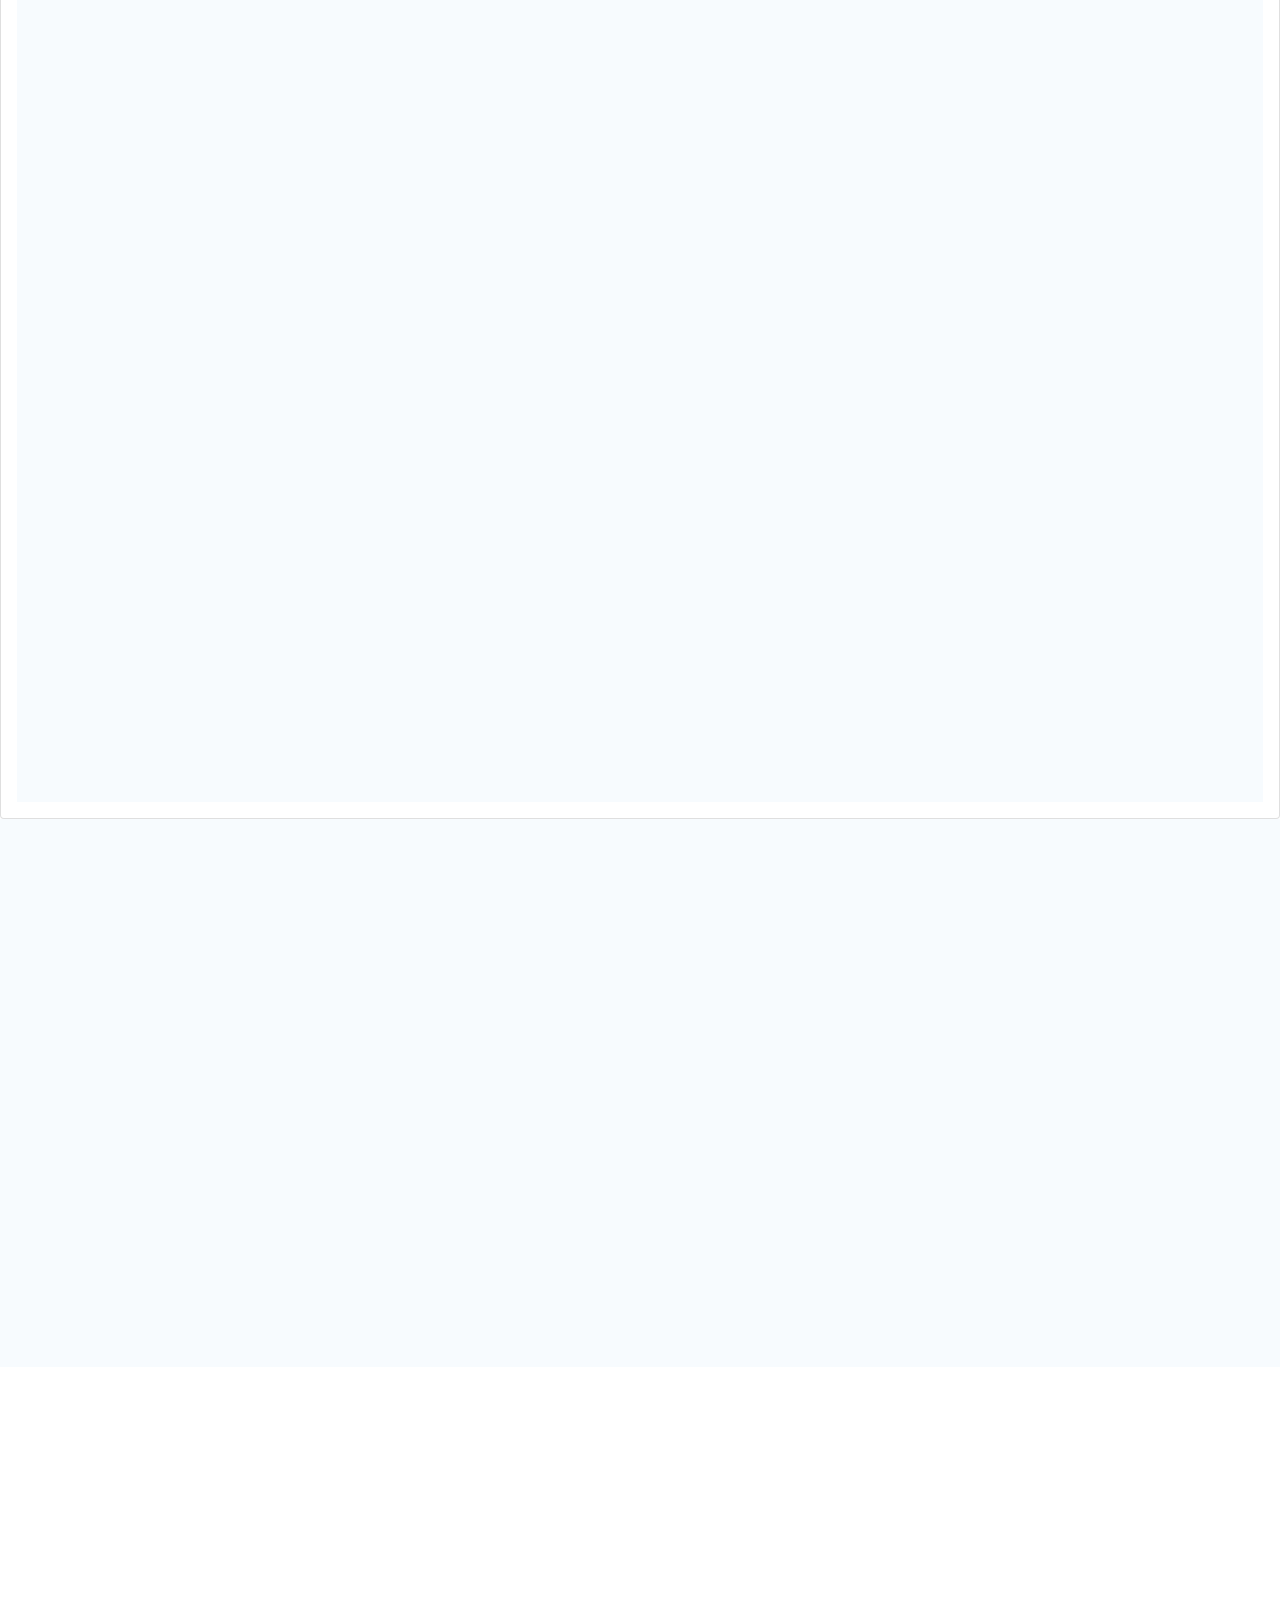
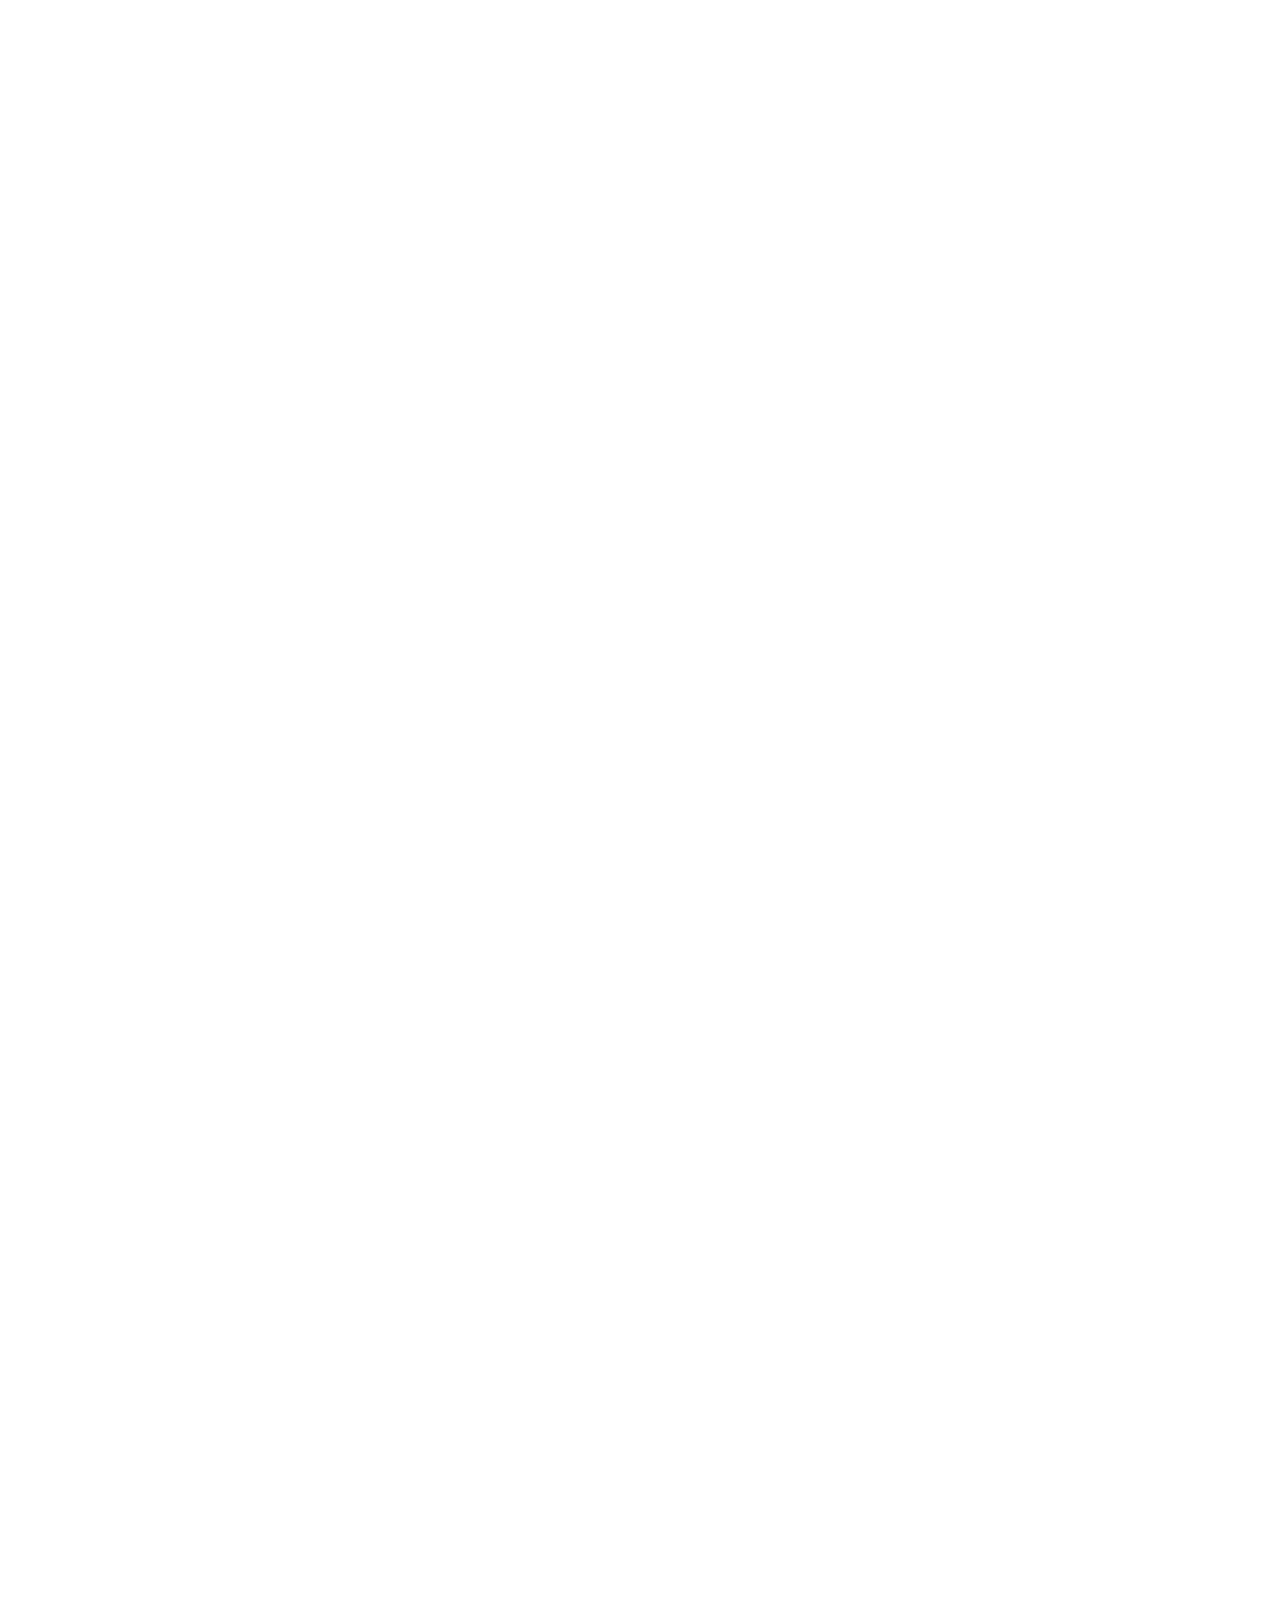
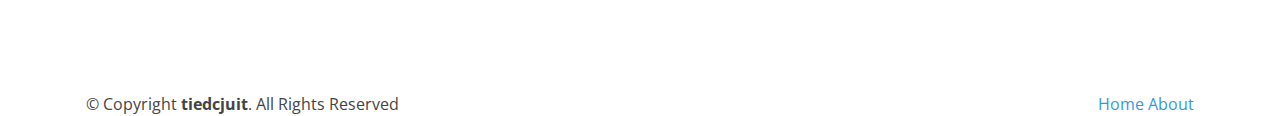
==== commit c65a10d4: "lot of changes" ====
--- a/index.html
+++ b/index.html
@@ -51,7 +51,7 @@
                     <li><a href="#portfolio">Events Overview</a></li>
                     <li><a href="#team">Our Team</a></li>
                     <li><a href="#memberofthemonth">Member of the month</a></li>
-                    <li><a href="portfolio-details.html" target="_blank">Blogs</a></li>
+                    <li><a href="blog_tiedc/Abstract_2_0_0/index.html" target="_blank">Blogs</a></li>
 
                     <li><a href="#contact">Contact Us</a></li>
 
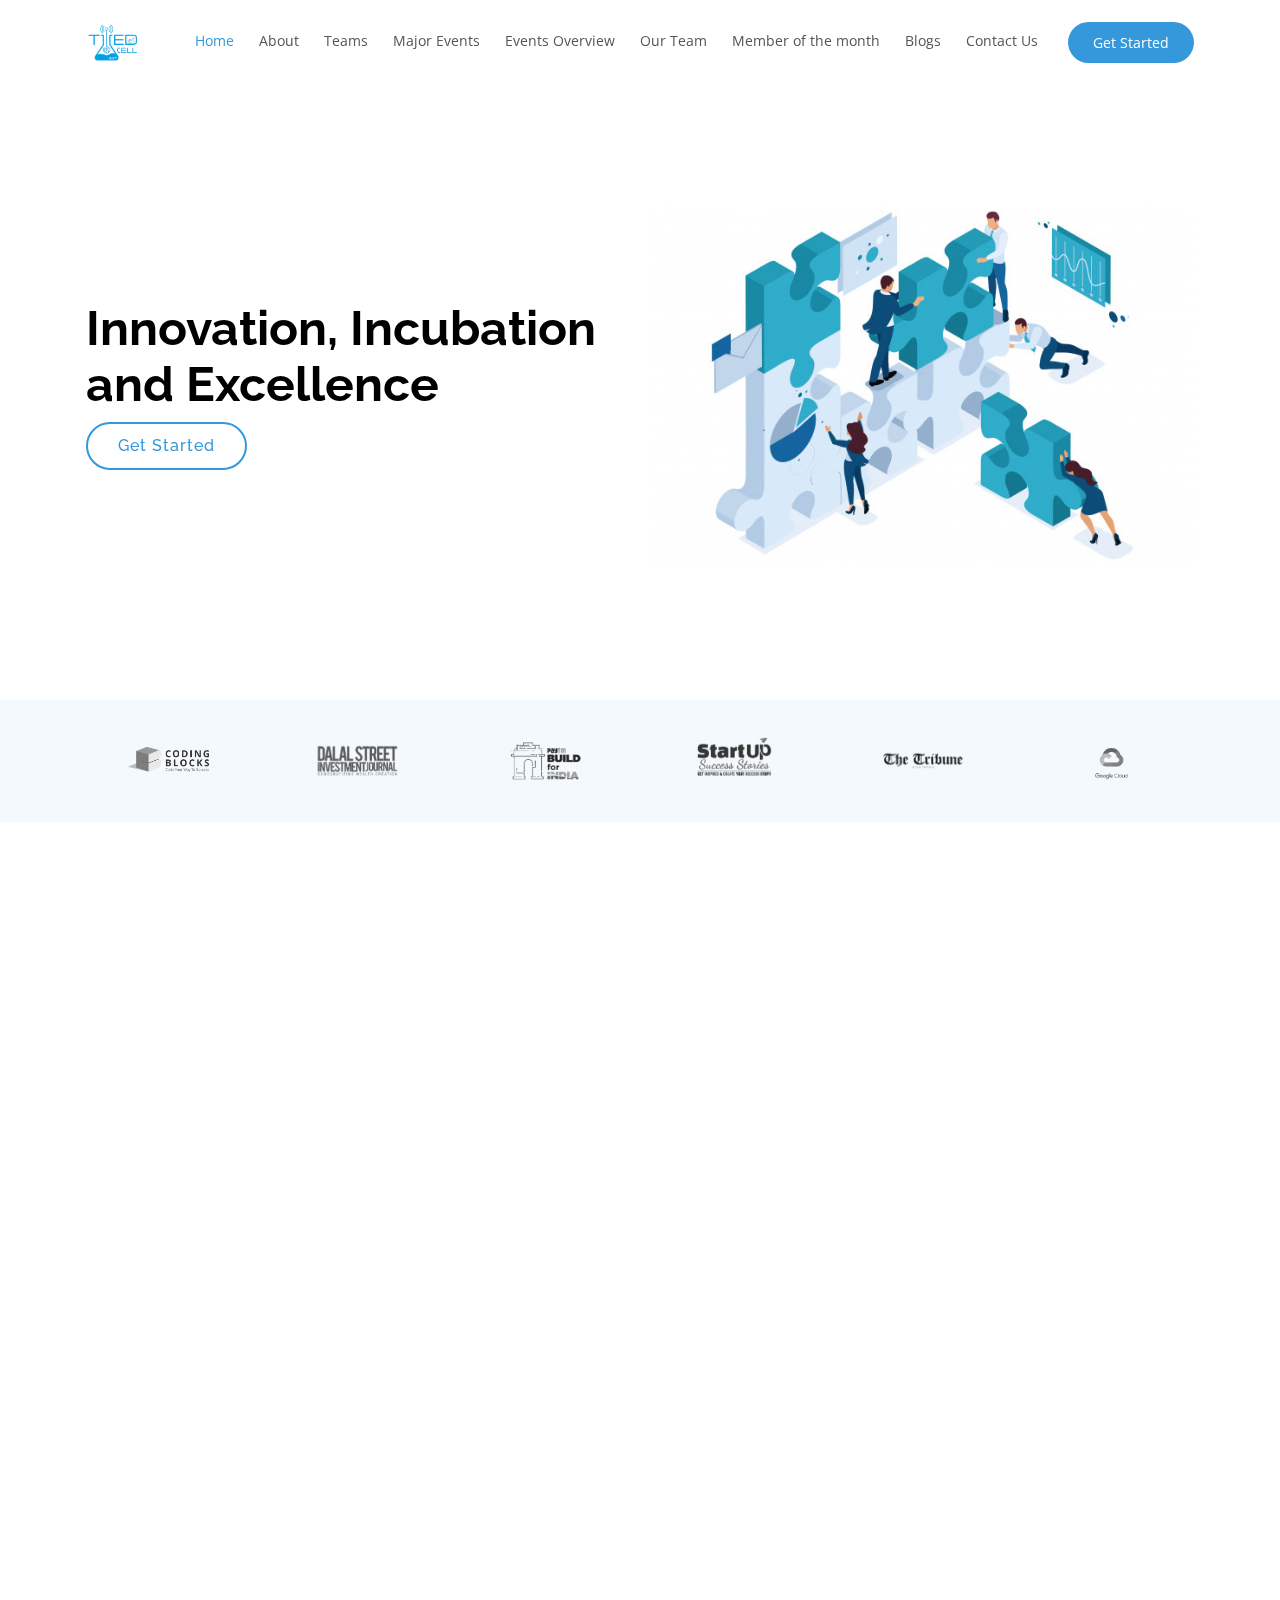
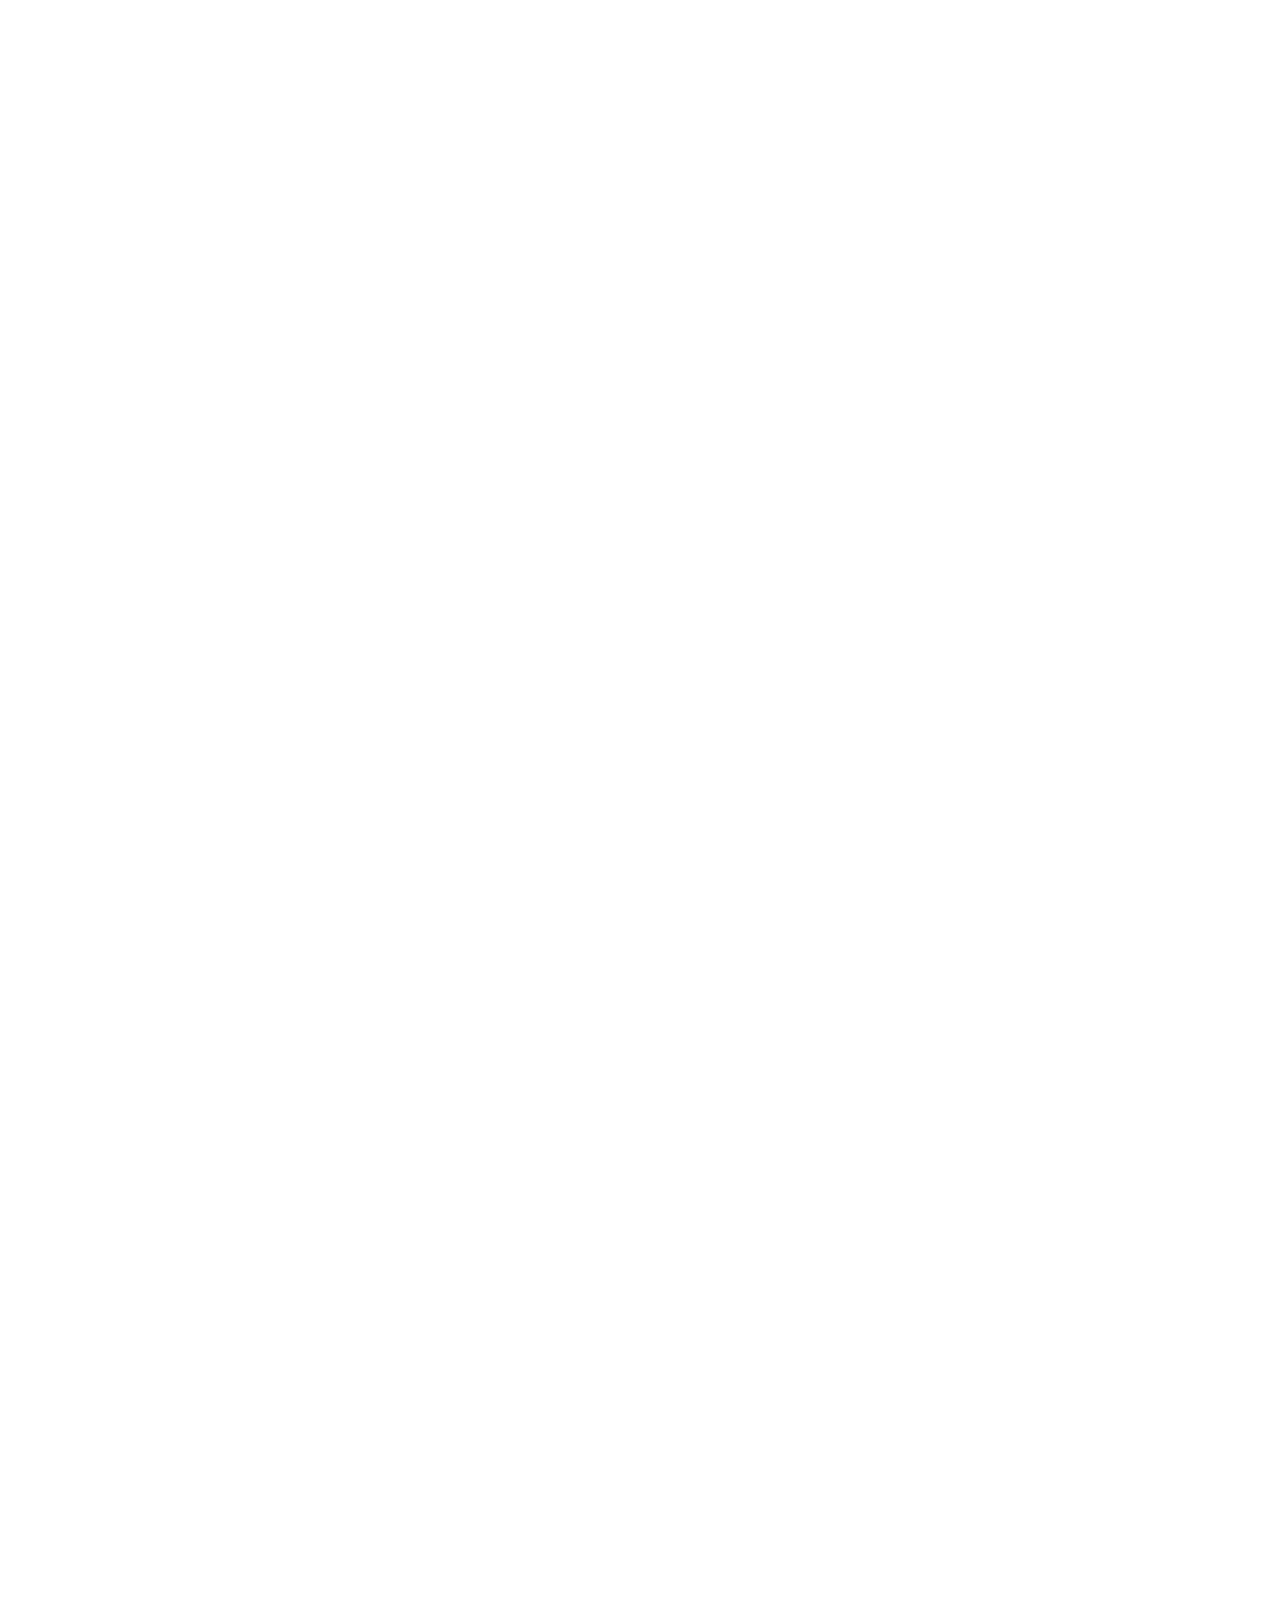
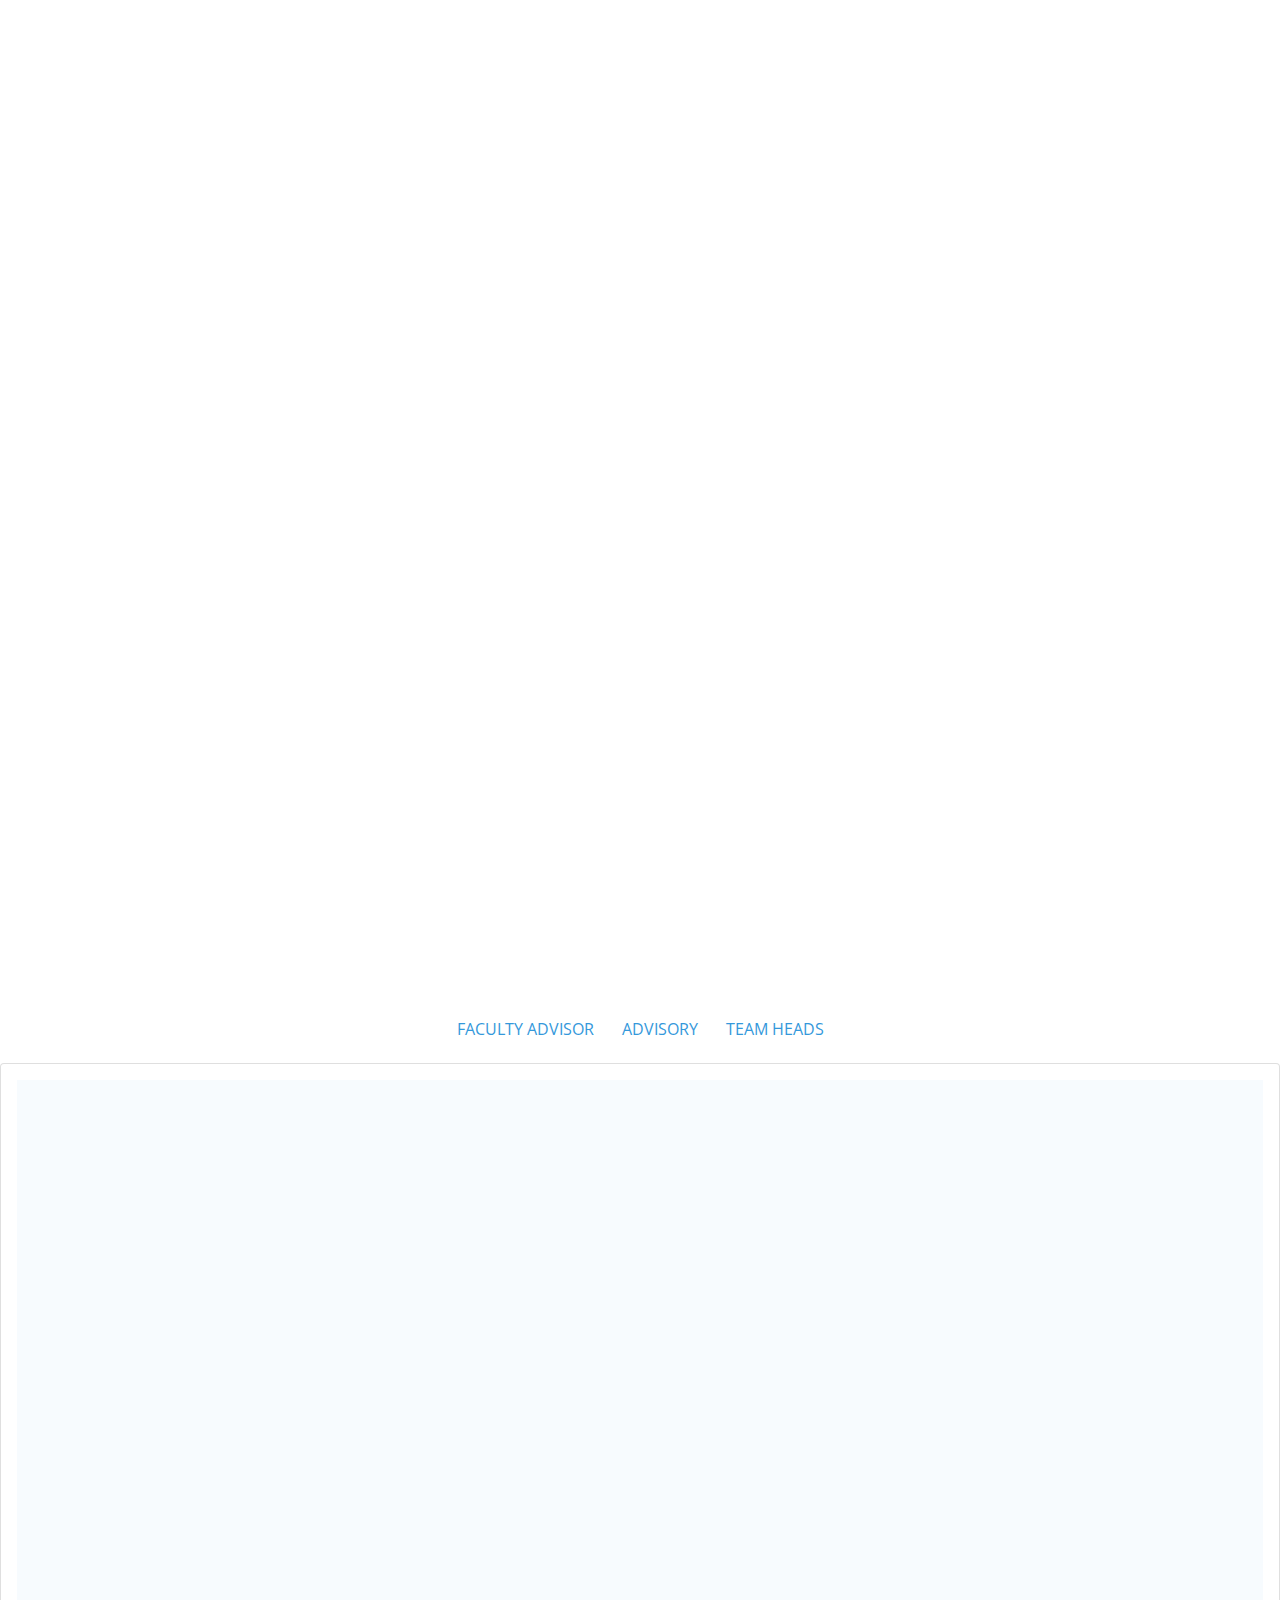
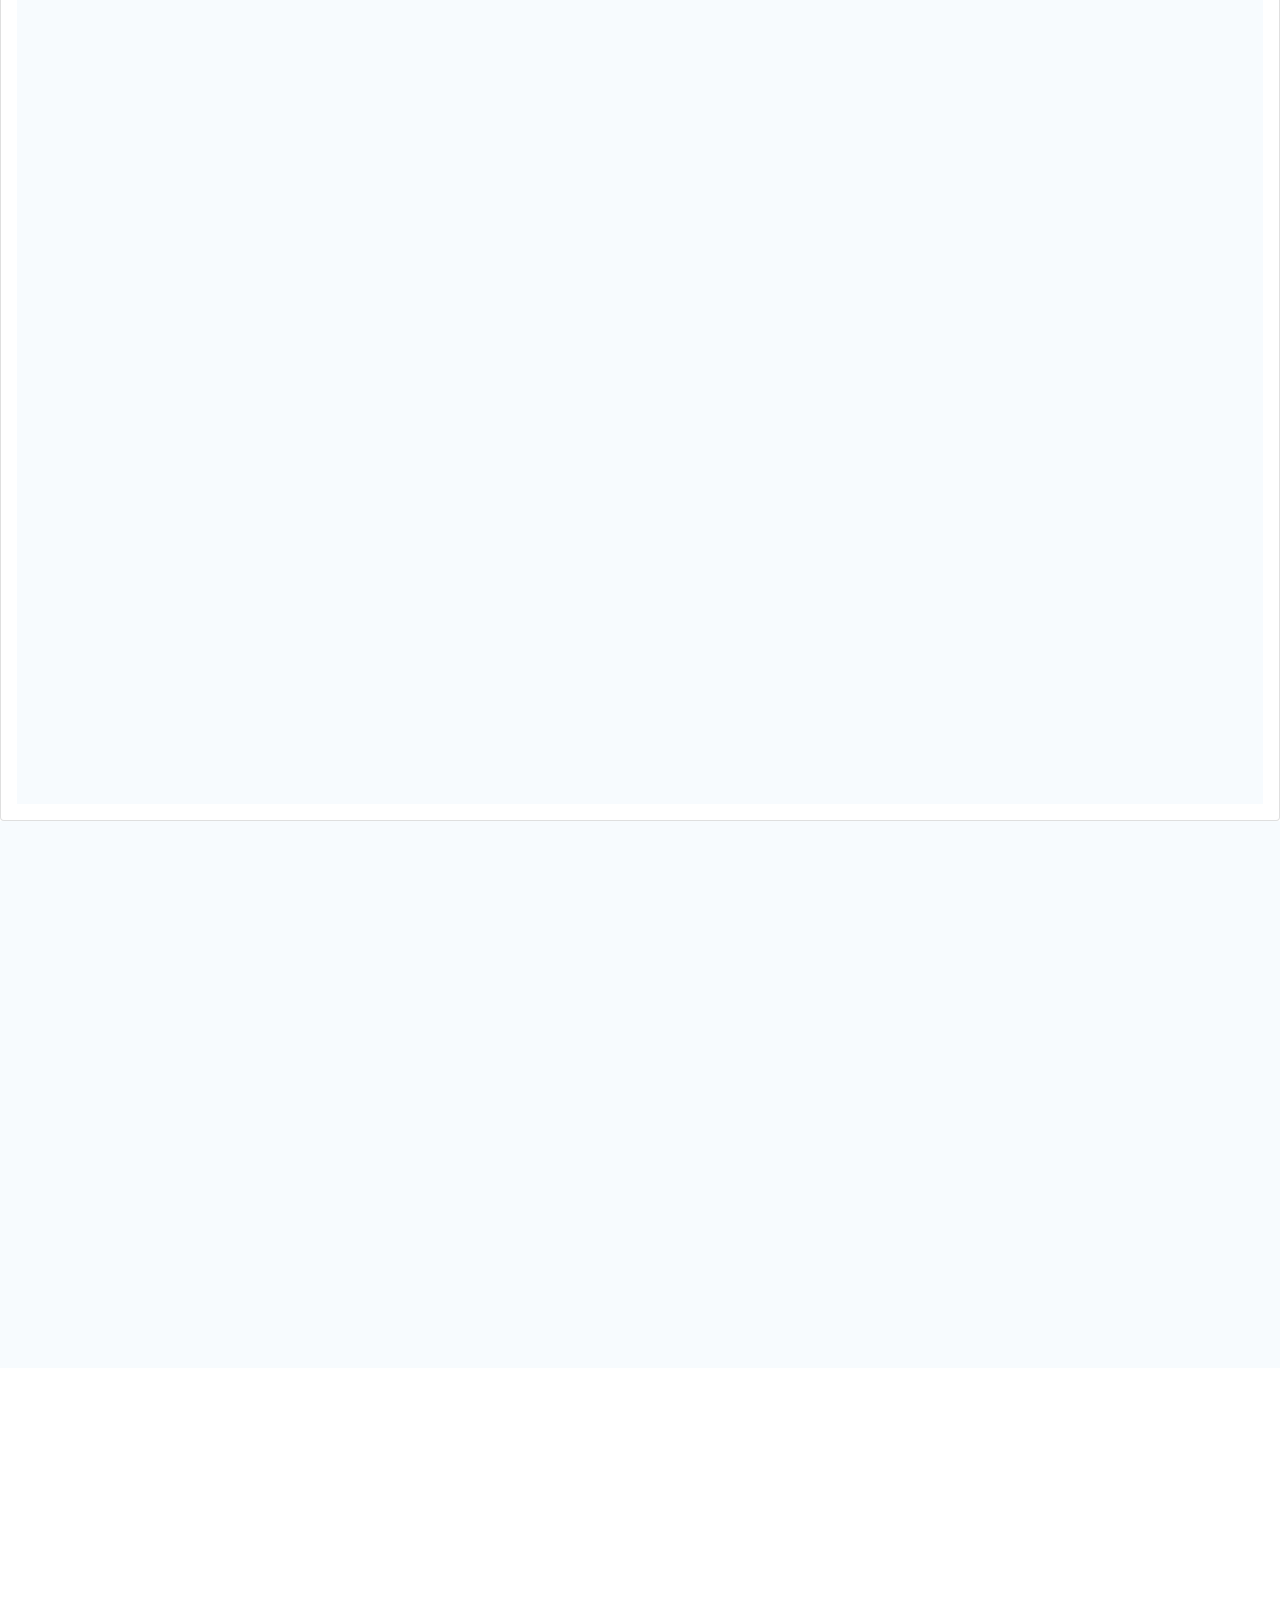
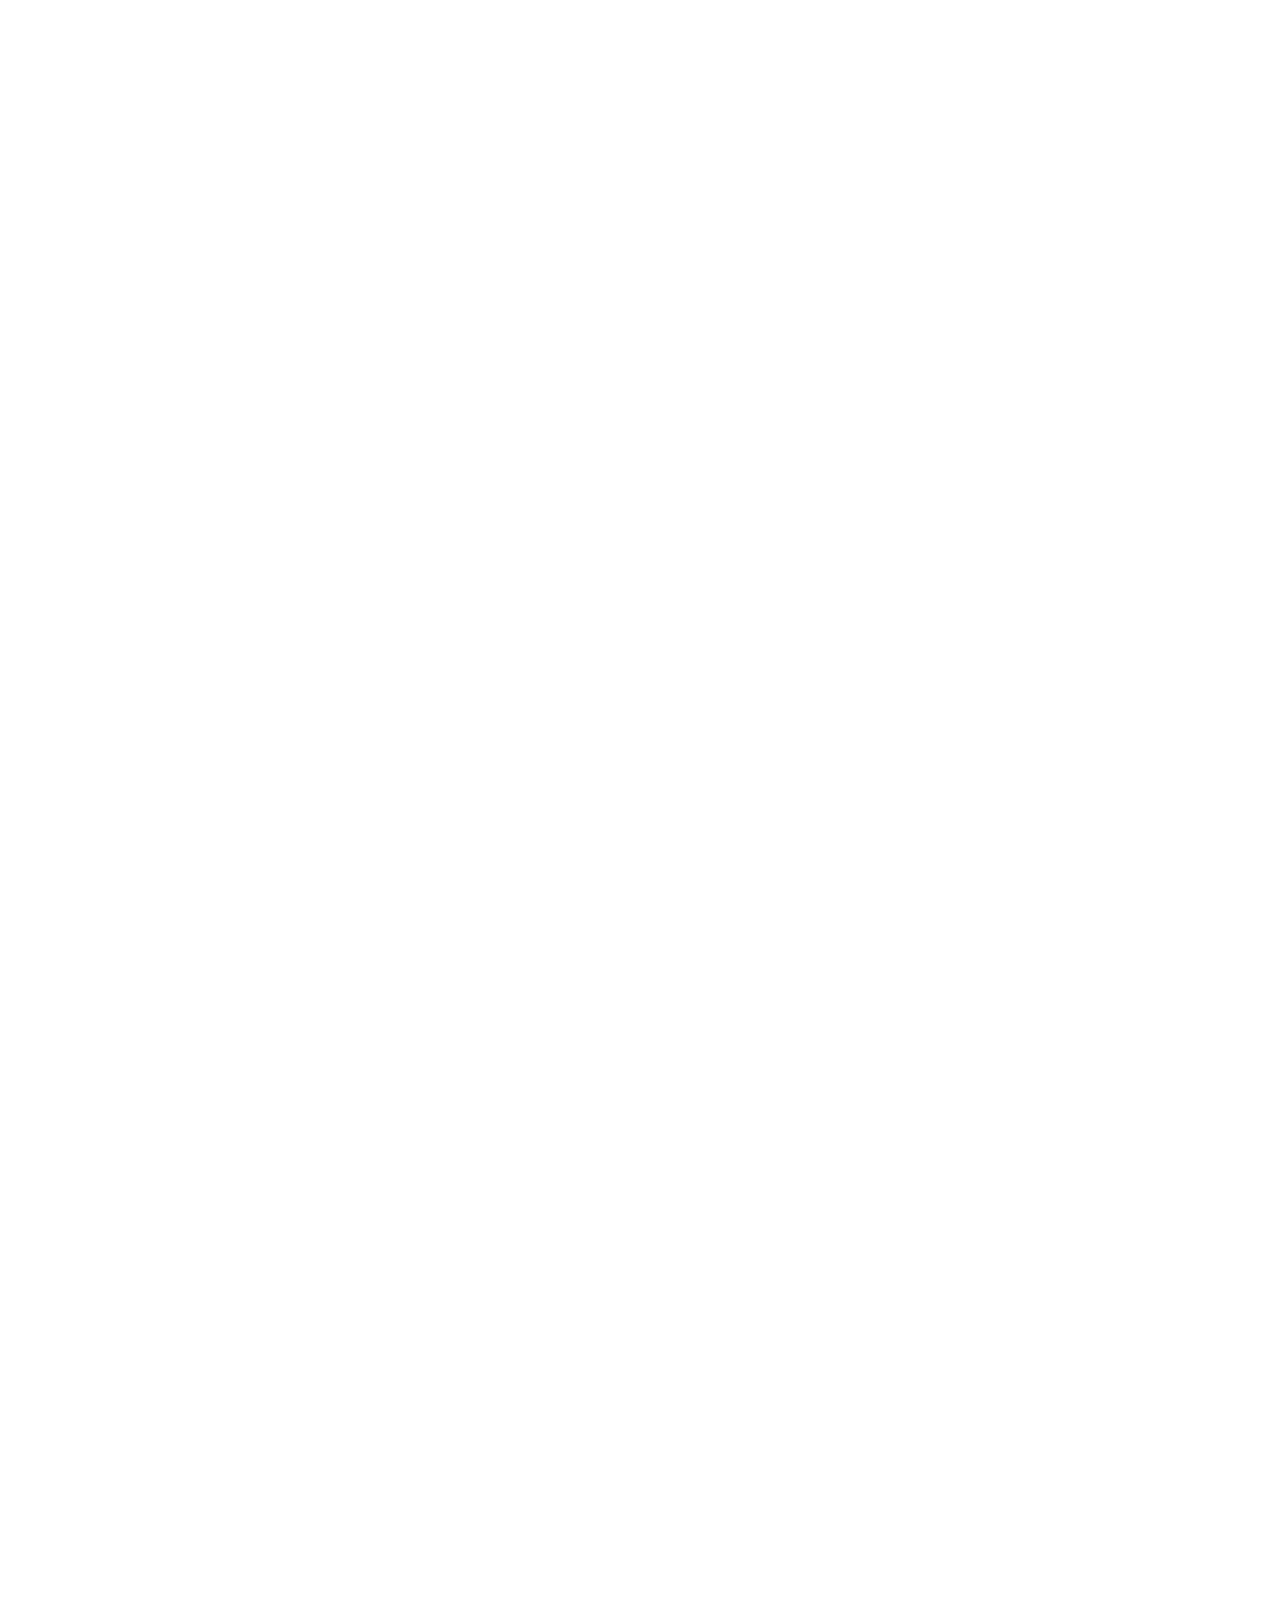
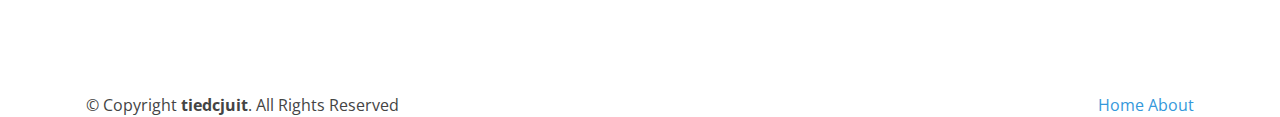
==== commit 4b8f1f39: "we" ====
--- a/index.html
+++ b/index.html
@@ -51,7 +51,7 @@
                     <li><a href="#portfolio">Events Overview</a></li>
                     <li><a href="#team">Our Team</a></li>
                     <li><a href="#memberofthemonth">Member of the month</a></li>
-                    <li><a href="blog_tiedc/Abstract_2_0_0/index.html" target="_blank">Blogs</a></li>
+                    <li><a href="portfolio-details.html" target="_blank">Blogs</a></li>
 
                     <li><a href="#contact">Contact Us</a></li>
 
@@ -506,7 +506,7 @@
                             <img src="assets/img/entrepreneurship2.JPG" class="img-fluid" alt="">
                             <div class="portfolio-info">
                                 <h4>Entrepreneur workshop</h4>
-                                <p>2018</p>
+                                <p>With more than 300 participants, two-day workshop improvised on individual’s personality, opportunity recognition, business pitch and many more things.</p>
                                 <!-- <div class="portfolio-links">
                                     <a href="assets/img/ENTREPRENURSHIP WORKSHOP.JPG" data-gall="portfolioGallery" class="venobox" title="App 1"><i class="bx bx-plus"></i></a>
                                     <a href="entrepreneurshipwork.html" title="More Details" target="_blank"><i class="bx bx-link"></i></a>
@@ -521,7 +521,7 @@
                             <img src="assets/img/bootcamp.jpg" class="img-fluid" alt="">
                             <div class="portfolio-info">
                                 <h4>Bootcamp SW by Anuj Sharma</h4>
-                                <p>2018</p>
+                                <p>Event mentored by Mr. Anuj Sharma, Founder of LocalGuy. He taught us how to approach our business vision through clarity and methods through his own journey and experiences.</p>
                                 <!-- <div class="portfolio-links">
                                     <a href="assets/img/portfolio/portfolio-3.jpg" data-gall="portfolioGallery" class="venobox" title="App 2"><i class="bx bx-plus"></i></a>
                                     <a href="bootcamp.html" title="More Details" target="_blank"><i class="bx bx-link"></i></a>
@@ -535,7 +535,7 @@
                             <img src="assets/img/startupweekend.jpg" class="img-fluid" alt="">
                             <div class="portfolio-info">
                                 <h4>Techstars Startup Weekend</h4>
-                                <p>2019</p>
+                                <p>A 54-hour marathon, teaching individuals about presentation, team building, product development and business planning.</p>
                                 <!-- <div class="portfolio-links">
                                     <a href="assets/img/portfolio/portfolio-4.jpg" data-gall="portfolioGallery" class="venobox" title="Card 2"><i class="bx bx-plus"></i></a>
                                     <a href="startupweekend.html" title="More Details" target="_blank"><i class="bx bx-link"></i></a>
@@ -549,7 +549,7 @@
                             <img src="assets/img/SIH hackahon.JPG" class="img-fluid" alt="">
                             <div class="portfolio-info">
                                 <h4>Smart India Hackathon</h4>
-                                <p>2020</p>
+                                <p>More than 100 participants competed against each other to solve problems of a ‘Smart City’. It was a continuous overnight challenge where the participant had to come up with an MVP in 28 hours.</p>
                                 <!--  <div class="portfolio-links">
                                     <a href="assets/img/SIH hackahon.JPG" data-gall="portfolioGallery" class="venobox" title="Web 2"><i class="bx bx-plus"></i></a>
                                     <a href="sih.html" title="More Details" target="_blank"><i class="bx bx-link"></i></a>
@@ -577,7 +577,7 @@
                             <img src="assets/img/esummit_main events.jpg" class="img-fluid" alt="">
                             <div class="portfolio-info">
                                 <h4>E-summit</h4>
-                                <p>2019</p>
+                                <p>Participants from various colleges and states competed against each other in different events organised under E-summit and were mentored by professionals at each and every step.</p>
                                 <!-- <div class="portfolio-links">
                                     <a href="assets/img/esummit_main events.jpg" data-gall="portfolioGallery" class="venobox" title="Card 1"><i class="bx bx-plus"></i></a>
                                     <a href="esummit.html" title="More Details" target="_blank"><i class="bx bx-link"></i></a>
@@ -591,7 +591,7 @@
                             <img src="assets/img/rewinding.JPG" class="img-fluid" alt="">
                             <div class="portfolio-info">
                                 <h4>Rewinding Thoughts</h4>
-                                <p>2019</p>
+                                <p>Our renowned Alumni’s and students from our college participated in the event and shared their past experiences and problems they faced in their life.</p>
                                 <!-- <div class="portfolio-links">
                                     <a href="assets/img/rewinding.JPG" data-gall="portfolioGallery" class="venobox" title="Card 3"><i class="bx bx-plus"></i></a>
                                     <a href="rewinding.html" title="More Details" target="_blank"><i class="bx bx-link"></i></a>
@@ -605,7 +605,7 @@
                             <img src="assets/img/board meeting.jpg" class="img-fluid" alt="">
                             <div class="portfolio-info">
                                 <h4>Startup Simulator</h4>
-                                <p>2020</p>
+                                <p>Event organised for only members of the cell, where they had to establish a startup from scratch using practical approach by simulating almost similar work environment and situation.</p>
                                 <!-- <div class="portfolio-links">
                                     <a href="assets/img/board meeting.jpg" data-gall="portfolioGallery" class="venobox" title="Web 3"><i class="bx bx-plus"></i></a>
                                     <a href="startupsim.html" title="More Details" target="_blank"><i class="bx bx-link"></i></a>
